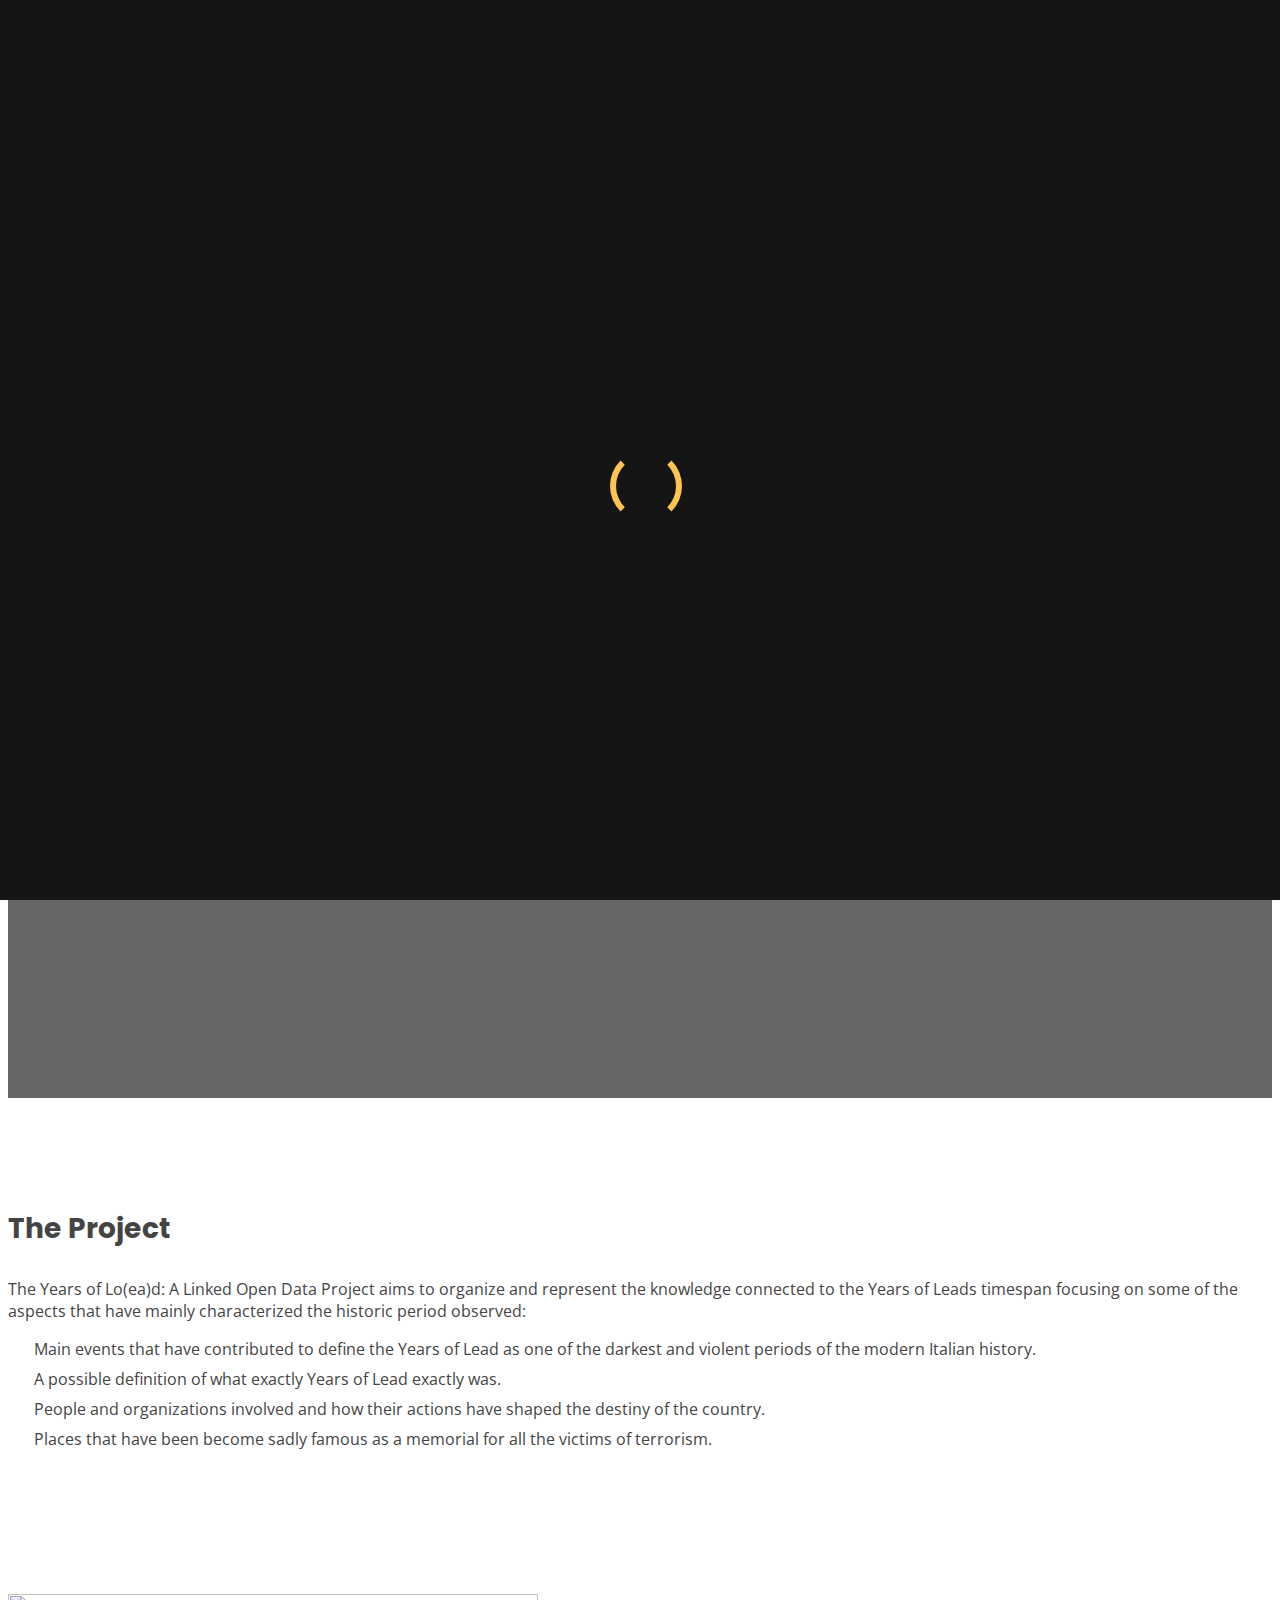
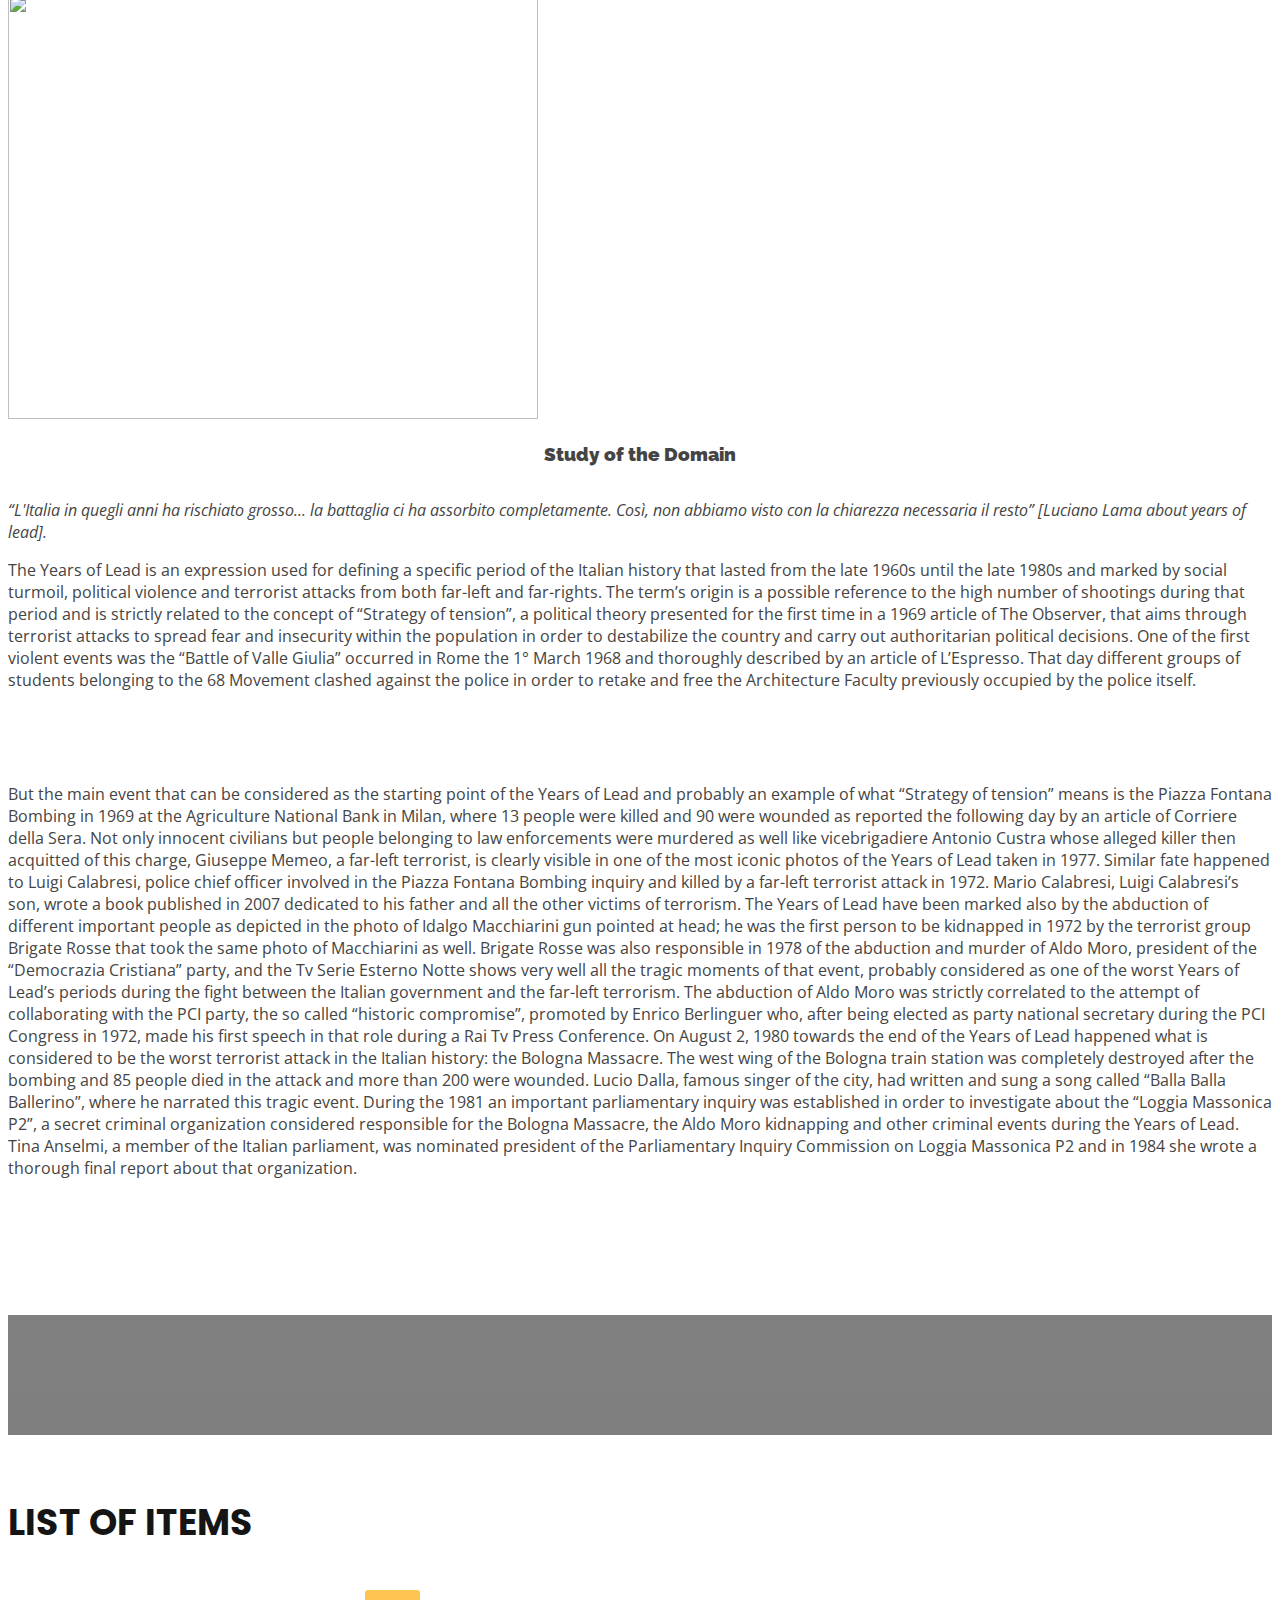
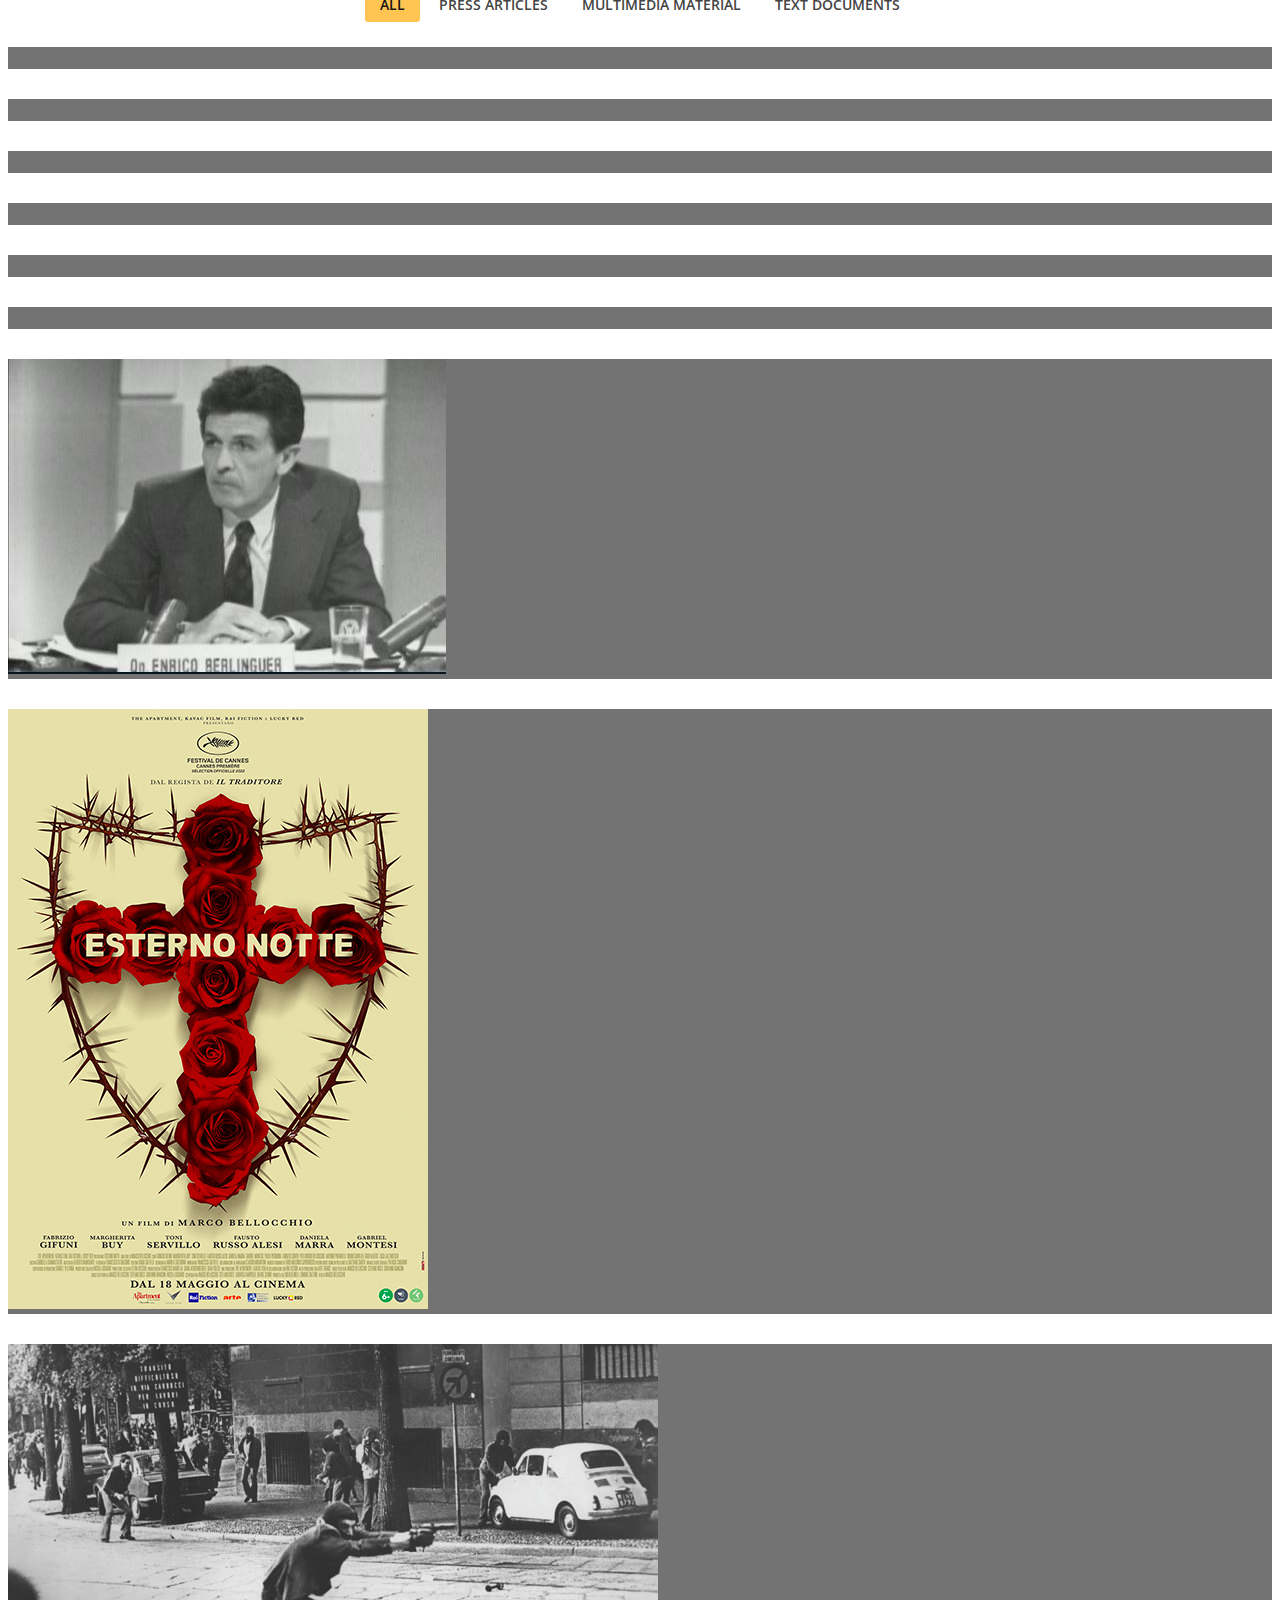
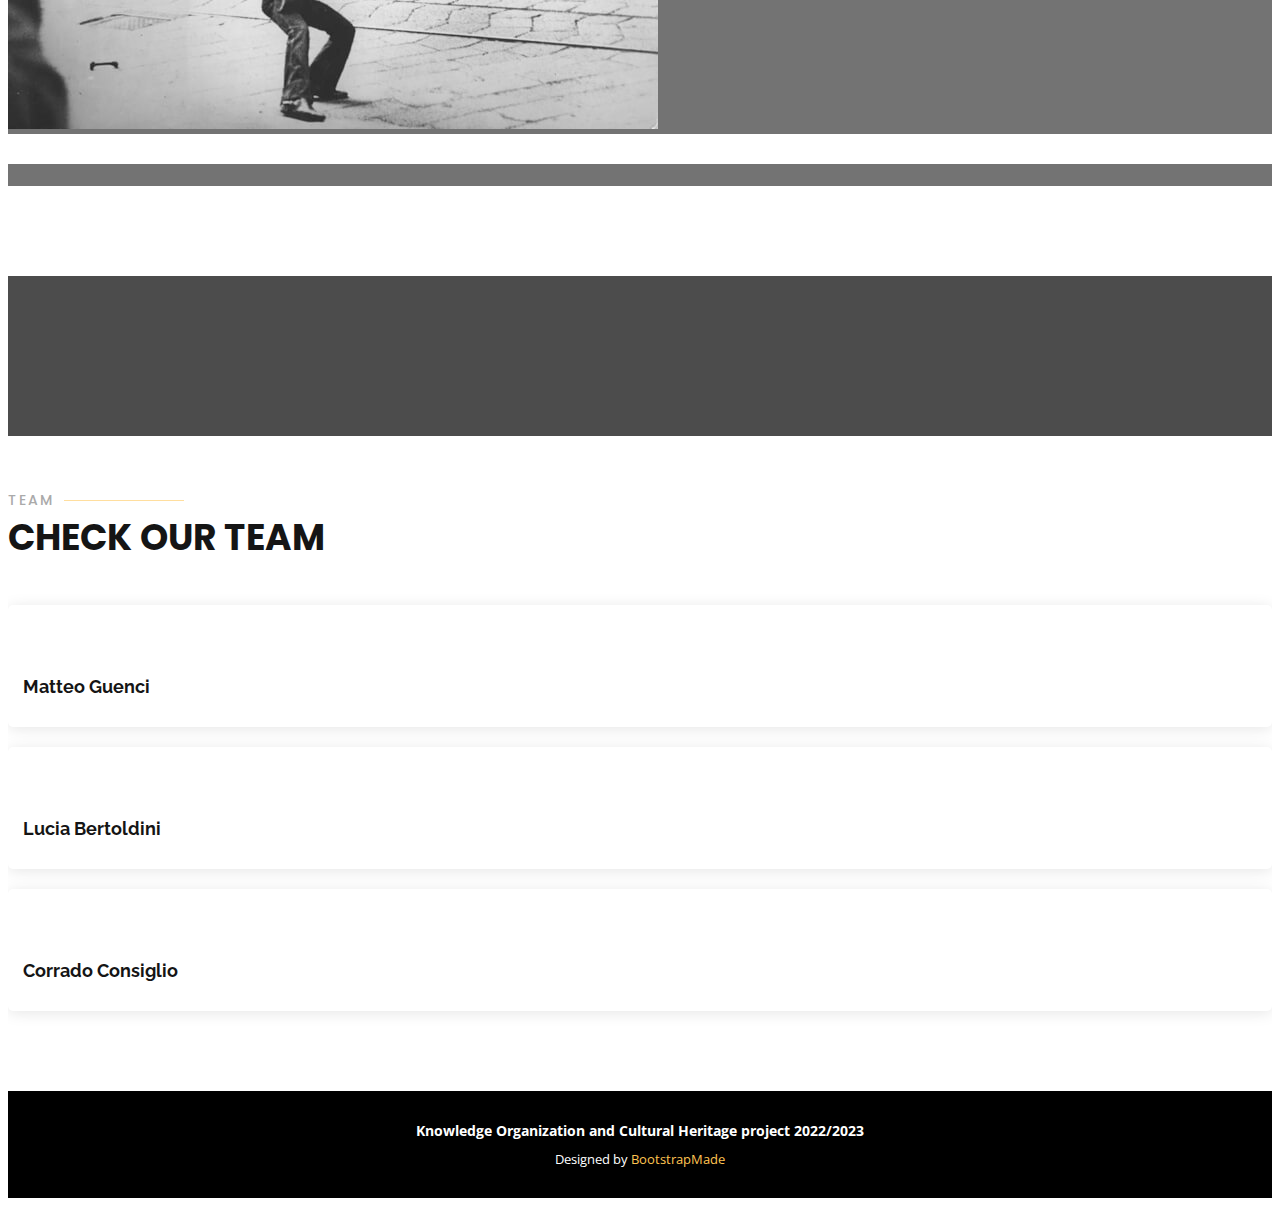
==== template_project_1-main - Copia/template_project_1-main/index.html @ ad9be1ea "Update index.html" ====
<!DOCTYPE html>
<html lang="en">

<head>
  



  <meta charset="utf-8">
  <meta content="width=device-width, initial-scale=1.0" name="viewport">

  <title>Years of L(od)ead</title>
  <link rel="stylesheet" href="https://cdn.jsdelivr.net/npm/bootstrap@5.3.0-alpha2/dist/css/bootstrap.min.css" integrity="sha384-aFq/bzH65dt+w6FI2ooMVUpc+21e0SRygnTpmBvdBgSdnuTN7QbdgL+OapgHtvPp" crossorigin="anonymous">


  <meta content="" name="description">
  <meta content="" name="keywords">

  <!-- Favicons -->
  <link href="assets/img/favicon.png" rel="icon">
  <link href="assets/img/apple-touch-icon.png" rel="apple-touch-icon">

  <!-- Google Fonts -->
  <link href="https://fonts.googleapis.com/css?family=Open+Sans:300,300i,400,400i,600,600i,700,700i|Raleway:300,300i,400,400i,500,500i,600,600i,700,700i|Poppins:300,300i,400,400i,500,500i,600,600i,700,700i" rel="stylesheet">

  <!-- Vendor CSS Files -->
  <link href="assets/vendor/aos/aos.css" rel="stylesheet">
  <link href="assets/vendor/bootstrap/css/bootstrap.min.css" rel="stylesheet">
  <link href="assets/vendor/bootstrap-icons/bootstrap-icons.css" rel="stylesheet">
  <link href="assets/vendor/boxicons/css/boxicons.min.css" rel="stylesheet">
  <link href="assets/vendor/glightbox/css/glightbox.min.css" rel="stylesheet">
  <link href="assets/vendor/remixicon/remixicon.css" rel="stylesheet">
  <link href="assets/vendor/swiper/swiper-bundle.min.css" rel="stylesheet">

  <!-- Template Main CSS File -->
  <link href="assets/css/style.css" rel="stylesheet">

  <!-- =======================================================
  * Template Name: Gp
  * Updated: Mar 10 2023 with Bootstrap v5.2.3
  * Template URL: https://bootstrapmade.com/gp-free-multipurpose-html-bootstrap-template/
  * Author: BootstrapMade.com
  * License: https://bootstrapmade.com/license/
  ======================================================== -->
</head>

<body>

  <!-- ======= Header ======= -->
  <header id="header" class="fixed-top ">
    <div class="container d-flex align-items-center justify-content-lg-between">

      <h1 class="logo me-auto me-lg-0"><a href="index.html"></a></h1>
      <!-- Uncomment below if you prefer to use an image logo -->
      <!-- <a href="index.html" class="logo me-auto me-lg-0"><img src="assets/img/logo.png" alt="" class="img-fluid"></a>-->

      <nav id="navbar" class="navbar order-last order-lg-0">
        <ul>
          <li><a class="nav-link scrollto active" href="#hero">Home</a></li>
          <li><a class="nav-link scrollto" href="#about">Domain</a></li>
          <li><a class="nav-link scrollto " href="#portfolio">Items</a></li>
          <li><a class="nav-link scrollto" href="#team">Team</a></li>
          <li class="dropdown"><a href="#"><span>The Project</span> <i class="bi bi-chevron-down"></i></a>
            <ul>
              <!-- <li><a href="inner-page.html">Knowledge Organization</a></li> -->
              <li class="dropdown"><a href="inner-page.html#"><span>Knowledge Organization</span> <i class="bi bi-chevron"></i></a>

              <ul>
                <li><a href="inner-page.html#conceptual map">Conceptual map</a></li>
                <li><a href="inner-page.html#E/R model">E/R model</a></li>
                <li><a href="inner-page.html#metadata analysis">Metadata analysis</a></li>
                <li><a href="inner-page.html#metadata alignement">Metadata alignment</a></li>
                <li><a href="inner-page.html#theoretical model">Theoretical model</a></li>
                <li><a href="inner-page.html#conceptual model">Conceptual model</a></li>
              </ul>
            </li>

              <!-- <li><a href="#">Conceptual Map</a></li>
              <li><a href="#">E/R Model</a></li>
              <li><a href="#">Conceptual Model</a></li> -->
              <li class="dropdown"><a href="inner-page.html#"><span>Knowledge Representation</span> <i class="bi bi-chevron"></i></a>
                <ul>
                  <li><a href="inner-page.html#data description">Data Description</a></li>
                  <li><a href="inner-page.html#URI production">URI production</a></li>
                  <li><a href="inner-page.html#RDF production">RDF production</a></li>
                  <li><a href="inner-page.html#RDF visualization">RDF visualization</a></li>
                  <!-- <li><a href="#">Deep Drop Down 4</a></li>
                  <li><a href="#">Deep Drop Down 5</a></li> -->
                </ul>
              </li>
            </ul>
          </li>
        </ul>
        <i class="bi bi-list mobile-nav-toggle"></i>
      </nav><!-- .navbar -->
    </div>
  </header><!-- End Header -->

  <!-- ======= Hero Section ======= -->
  <section id="hero" class="d-flex align-items-center justify-content-center">
    <div class="container" data-aos="fade-up">

      <div class="row justify-content-center" data-aos="fade-up" data-aos-delay="150">
        <div class="col-xl-6 col-lg-8">
          <h1>Years of L(od)ead<span>.</span></h1>
          <h2></h2>
        </div>
      </div>



    </div>
  </section><!-- End Hero -->
<!-- End Hero -->
  <main id="main">

    <!-- ======= About Section ======= -->
    <section id="about" class="about">
      <div class="container" data-aos="fade-up">

        <div class="row">
          <div class="col-lg-6 order-1 order-lg-2" data-aos="fade-left" data-aos-delay="100">
            <img src="assets/img/about.jpg" class="img-fluid" alt="">
          </div>
          <div class="col-lg-6 pt-4 pt-lg-0 order-2 order-lg-1 content" data-aos="fade-right" data-aos-delay="100">
            <h3>The Project</h3>
            <p>
              The Years of Lo(ea)d: A Linked Open Data Project aims to organize and represent the
              knowledge connected to the Years of Leads timespan focusing on some of the aspects that
              have mainly characterized the historic period observed:
            </p>
            <ul>
              <li><i class="ri-check-double-line"></i> Main events that have contributed to define the Years of Lead as one of the darkest and
                violent periods of the modern Italian history.</li>
              <li><i class="ri-check-double-line"></i> A possible definition of what exactly Years of Lead exactly was.</li>
              <li><i class="ri-check-double-line"></i> People and organizations involved and how their actions have shaped the destiny of
                the country.</li>
              <li><i class="ri-check-double-line"></i> Places that have been become sadly famous as a memorial for all the victims of
                terrorism.</li>
            </ul>
          </div>
        </div>
      </div>
    </section><!-- End About Section -->



    <!-- ======= Features Section ======= -->
    <section id="features" class="about">
      <div class="container" data-aos="fade-up">

        <div class="row">
          <div class="col-lg-6" data-aos="fade-right" data-aos-delay="100">
            <img src="assets/img/features.jpg" width="530" height="425"> <!--image need to be 650x450-->
          </div>
            <div class="col-lg-6" data-aos="fade-left" data-aos-delay="100">
            <div class="icon-box mt-5 mt-lg-0" data-aos="zoom-in" data-aos-delay="150">
            <div class="mt-5 mt-lg-0"><h3><strong>Study of the Domain</strong></h3></p></div>
            </div>
            <div data-aos="zoom-in" data-aos-delay="150">
             <p><em>“L'Italia in quegli anni ha rischiato grosso... la battaglia ci ha assorbito completamente. Così, non abbiamo visto con la chiarezza necessaria il resto” [Luciano Lama about years of lead].</em></p>
              <p>The Years of Lead is an expression used for defining a specific period of the Italian history that
                lasted from the late 1960s until the late 1980s and marked by social turmoil, political violence
                and terrorist attacks from both far-left and far-rights. The term’s origin is a possible reference to
                the high number of shootings during that period and is strictly related to the concept of
                “Strategy of tension”, a political theory presented for the first time in a 1969 article of The
                Observer, that aims through terrorist attacks to spread fear and insecurity within the population
                in order to destabilize the country and carry out authoritarian political decisions.
                One of the first violent events was the “Battle of Valle Giulia” occurred in Rome the 1° March 1968
                and thoroughly described by an article of L’Espresso. That day different groups of
                students belonging to the 68 Movement clashed against the police in order to retake and free
                the Architecture Faculty previously occupied by the police itself. </p>
              </div>
            </div>
    
          </div>
              <section>
                <div class="container-fluid" data-aos="fade-up" data-aos-delay="150">
                <p class="index-paragraph">But the main event that can be
                considered as the starting point of the Years of Lead and probably an example of what “Strategy
                of tension” means is the Piazza Fontana Bombing in 1969 at the Agriculture National Bank in
                Milan, where 13 people were killed and 90 were wounded as reported the following day by an
                article of Corriere della Sera.
                Not only innocent civilians but people belonging to law enforcements were murdered as well like
                vicebrigadiere Antonio Custra whose alleged killer then acquitted of this charge, Giuseppe Memeo, 
                a far-left terrorist, is clearly visible in one of the most iconic photos of the Years of Lead taken in 1977.
                Similar fate happened to Luigi Calabresi, police chief officer involved in the Piazza Fontana Bombing
                inquiry and killed by a far-left terrorist attack in 1972. Mario Calabresi, Luigi Calabresi’s son,
                wrote a book published in 2007 dedicated to his father and all the other victims of terrorism.
                The Years of Lead have been marked also by the abduction of different important people as
                depicted in the photo of Idalgo Macchiarini gun pointed at head; he was the first person to be
                kidnapped in 1972 by the terrorist group Brigate Rosse that took the same photo of Macchiarini
                as well. Brigate Rosse was also responsible in 1978 of the abduction and murder of Aldo Moro,
                president of the “Democrazia Cristiana” party, and the Tv Serie Esterno Notte shows very well
                all the tragic moments of that event, probably considered as one of the worst Years of Lead’s
                periods during the fight between the Italian government and the far-left terrorism.
                The abduction of Aldo Moro was strictly correlated to the attempt of collaborating with the PCI
                party, the so called “historic compromise”, promoted by Enrico Berlinguer who, after being
                elected as party national secretary during the PCI Congress in 1972, made his first speech in
                that role during a Rai Tv Press Conference.
                On August 2, 1980 towards the end of the Years of Lead happened what is considered to be the
                worst terrorist attack in the Italian history: the Bologna Massacre. The west wing of the
                Bologna train station was completely destroyed after the bombing and 85 people died in the
                attack and more than 200 were wounded. Lucio Dalla, famous singer of the city, had written and
                sung a song called “Balla Balla Ballerino”, where he narrated this tragic event.
                During the 1981 an important parliamentary inquiry was established in order to investigate about
                the “Loggia Massonica P2”, a secret criminal organization considered responsible for the
                Bologna Massacre, the Aldo Moro kidnapping and other criminal events during the Years of
                Lead. Tina Anselmi, a member of the Italian parliament, was nominated president of the
                Parliamentary Inquiry Commission on Loggia Massonica P2 and in 1984 she wrote a
                thorough final report about that organization.</p>
                </div>
              </section>
          <!-- </div>
        </div>

      </div> -->
    </section><!-- End Features Section -->

    

    <!-- ======= Cta Section ======= -->
    <section id="cta" class="cta">
      <div class="container" data-aos="zoom-in">

        <div class="text-center">
          

        </div>

      </div>
    </section><!-- End Cta Section -->

    <!-- ======= Portfolio Section ======= -->
    <section id="portfolio" class="portfolio">
      <div class="container" data-aos="fade-up">

        <div class="section-title">
          
          <p>List of Items</p>
        </div>

        <div class="row" data-aos="fade-up" data-aos-delay="100">
          <div class="col-lg-12 d-flex justify-content-center">
            <ul id="portfolio-flters">
              <li data-filter="*" class="filter-active">All</li>
              <li data-filter=".filter-app">Press Articles</li> <!--app-->
              <li data-filter=".filter-card">Multimedia Material</li> <!--card-->
              <li data-filter=".filter-web">Text Documents</li> <!--web-->
            </ul>
          </div>
        </div>

        <div class="row portfolio-container" data-aos="fade-up" data-aos-delay="200">

          <div class="col-lg-4 col-md-6 portfolio-item filter-app">
            <div class="portfolio-wrap">
              <img src="assets/img/portfolio/portfolio-1.jpg" class="img-fluid" alt="">
              <div class="portfolio-info">
                <h4>Battaglia di Valle Giulia</h4>
                <p>Article by Repubblica</p>
                <div class="portfolio-links">
                  <a href="assets/img/portfolio/portfolio-1.jpg" data-gallery="portfolioGallery" class="portfolio-lightbox"><i class="bx bx-plus"></i></a>
                  <a href="portfolio-details.html" title="More Details"><i class="bx bx-link"></i></a>
                </div>
              </div>
            </div>
          </div>

          <div class="col-lg-4 col-md-6 portfolio-item filter-card">
            <div class="portfolio-wrap">
              <img src="assets/img/portfolio/portfolio-2.jpg" class="img-fluid" alt="">
              <div class="portfolio-info">
                <h4>Lucio Dalla's musical record</h4>
                <p>A song from the famous songwriter Lucio Dalla</p>
                <div class="portfolio-links">
                  <a href="assets/img/portfolio/portfolio-2.jpg" data-gallery="portfolioGallery" class="portfolio-lightbox"><i class="bx bx-plus"></i></a>
                  <a href="portfolio-details.html" title="More Details"><i class="bx bx-link"></i></a>
                </div>
              </div>
            </div>
          </div>

          <div class="col-lg-4 col-md-6 portfolio-item filter-app">
            <div class="portfolio-wrap">
              <img src="assets/img/portfolio/portfolio-3.jpg" class="img-fluid" alt="">
              <div class="portfolio-info">
                <h4>Difendere la Libertà</h4>
                <p>Article by Corriere della Sera</p>
                <div class="portfolio-links">
                  <a href="assets/img/portfolio/portfolio-3.jpg" data-gallery="portfolioGallery" class="portfolio-lightbox"><i class="bx bx-plus"></i></a>
                  <a href="portfolio-details.html" title="More Details"><i class="bx bx-link"></i></a>
                </div>
              </div>
            </div>
          </div>

          <div class="col-lg-4 col-md-6 portfolio-item filter-card">
            <div class="portfolio-wrap">
              <img src="assets/img/portfolio/portfolio-4.jpg" class="img-fluid" alt="">
              <div class="portfolio-info">
                <h4>"Sequestro Macchiarini"</h4>
                <p>Picture of the kidnapping of Macchiarini</p>
                <div class="portfolio-links">
                  <a href="assets/img/portfolio/portfolio-4.jpg" data-gallery="portfolioGallery" class="portfolio-lightbox"><i class="bx bx-plus"></i></a>
                  <a href="portfolio-details.html" title="More Details"><i class="bx bx-link"></i></a>
                </div>
              </div>
            </div>
          </div>

          <div class="col-lg-4 col-md-6 portfolio-item filter-web">
            <div class="portfolio-wrap">
              <img src="assets/img/portfolio/portfolio-5.jpg" class="img-fluid" alt="">
              <div class="portfolio-info">
                <h4>Book by Mario Calabresi</h4>
                <p>Book by Mario Calabresi</p>
                <div class="portfolio-links">
                  <a href="assets/img/portfolio/portfolio-5.jpg" data-gallery="portfolioGallery" class="portfolio-lightbox"><i class="bx bx-plus"></i></a>
                  <a href="portfolio-details.html" title="More Details"><i class="bx bx-link"></i></a>
                </div>
              </div>
            </div>
          </div>

          <div class="col-lg-4 col-md-6 portfolio-item filter-app">
            <div class="portfolio-wrap">
              <img src="assets/img/portfolio/portfolio-6.jpg" class="img-fluid" alt="">
              <div class="portfolio-info">
                <h4>Strategy of tension</h4>
                <p>Article by the Observer</p>
                <div class="portfolio-links">
                  <a href="assets/img/portfolio/portfolio-6.jpg" data-gallery="portfolioGallery" class="portfolio-lightbox"><i class="bx bx-plus"></i></a>
                  <a href="portfolio-details.html" title="More Details"><i class="bx bx-link"></i></a>
                </div>
              </div>
            </div>
          </div>

          <div class="col-lg-4 col-md-6 portfolio-item filter-card">
            <div class="portfolio-wrap">
              <img src="assets/img/portfolio/portfolio-7.jpg" class="img-fluid" alt="">
              <div class="portfolio-info">
                <h4>Berlinguer's first speech as secretary of PCI</h4>
                <p>Berlinguer's first speech as secretary of PCI</p>
                <div class="portfolio-links">
                  <a href="assets/img/portfolio/portfolio-7.jpg" data-gallery="portfolioGallery" class="portfolio-lightbox"><i class="bx bx-plus"></i></a>
                  <a href="portfolio-details.html" title="More Details"><i class="bx bx-link"></i></a>
                </div>
              </div>
            </div>
          </div>

          <div class="col-lg-4 col-md-6 portfolio-item filter-card">
            <div class="portfolio-wrap">
              <img src="assets/img/portfolio/portfolio-8.jpg" class="img-fluid" alt="">
              <div class="portfolio-info">
                <h4>Reconstruction of Aldo Moro's kidnapping 3</h4>
                <p>TV-series about the kidnapping of Aldo Moro</p>
                <div class="portfolio-links">
                  <a href="assets/img/portfolio/portfolio-8.jpg" data-gallery="portfolioGallery" class="portfolio-lightbox"><i class="bx bx-plus"></i></a>
                  <a href="portfolio-details.html" title="More Details"><i class="bx bx-link"></i></a>
                </div>
              </div>
            </div>
          </div>

          <div class="col-lg-4 col-md-6 portfolio-item filter-card">
            <div class="portfolio-wrap">
              <img src="assets/img/portfolio/portfolio-9.jpg" class="img-fluid" alt="">
              <div class="portfolio-info">
                <h4>Iconical photo of "anni di piombo" (5 years after Calabresi) </h4>
                <p>The picture that became the image of an era</p>
                <div class="portfolio-links">
                  <a href="assets/img/portfolio/portfolio-9.jpg" data-gallery="portfolioGallery" class="portfolio-lightbox"><i class="bx bx-plus"></i></a>
                  <a href="portfolio-details.html" title="More Details"><i class="bx bx-link"></i></a>
                </div>
              </div>
            </div>
          </div>
          
          <div class="col-lg-4 col-md-6 portfolio-item filter-web">
            <div class="portfolio-wrap">
              <img src="assets/img/portfolio/portfolio-10.jpg" class="img-fluid" alt="">
              <div class="portfolio-info">
                <h4>Report about "commissione d'inchiesta" by Tina Anselmi</h4>
                <p>The first record about this topic from Tina Anselmi</p>
                <div class="portfolio-links">
                  <a href="assets/img/portfolio/portfolio-10.jpg" data-gallery="portfolioGallery" class="portfolio-lightbox"><i class="bx bx-plus"></i></a>
                  <a href="portfolio-details.html" title="More Details"><i class="bx bx-link"></i></a>
                </div>
              </div>
            </div>
          </div>

        </div>

      </div>
    </section><!-- End Portfolio Section -->

    <!-- ======= Counts Section ======= -->
    <!-- ======= table Section ======= -->

<!-- End table Section -->
<!-- End Counts Section -->

    <!-- ======= Testimonials Section ======= -->
    <section id="testimonials" class="testimonials">
      <div class="container" data-aos="zoom-in">



      </div>
    </section><!-- End Testimonials Section -->

    <!-- ======= Team Section ======= -->
    <section id="team" class="team">
      <div class="container" data-aos="fade-up">

        <div class="section-title">
          <h2>Team</h2>
          <p>Check our Team</p>
        </div>

        <div class="row">

          <div class="col-lg-3 col-md-6 d-flex align-items-stretch">
            <div class="member" data-aos="fade-up" data-aos-delay="100">
              <div class="member-img">
                <img src="assets/img/team/team-1.jpg" class="img-fluid" alt="">
              </div>
              <div class="member-info">
                <h4>Matteo Guenci</h4>
              </div>
            </div>
          </div>

          <div class="col-lg-3 col-md-6 d-flex align-items-stretch">
            <div class="member" data-aos="fade-up" data-aos-delay="200">
              <div class="member-img">
                <img src="assets/img/team/team-2.jpg" class="img-fluid" alt="">
              </div>
              <div class="member-info">
                <h4>Lucia Bertoldini</h4>
              </div>
            </div>
          </div>

          <div class="col-lg-3 col-md-6 d-flex align-items-stretch">
            <div class="member" data-aos="fade-up" data-aos-delay="400">
              <div class="member-img">
                <img src="assets/img/team/team-4.jpg" class="img-fluid" alt="">
              </div>
              <div class="member-info">
                <h4>Corrado Consiglio</h4>
              </div>
            </div>
          </div>

        </div>

      </div>
    </section><!-- End Team Section -->

   

  </main><!-- End #main -->

  <!-- ======= Footer ======= -->
  <footer id="footer">
    

    <div class="container">
      <div class="copyright">
        <strong><span>Knowledge Organization and Cultural Heritage project 2022/2023</span></strong>
      </div>

      <div class="credits">
        <!-- All the links in the footer should remain intact. -->
        <!-- You can delete the links only if you purchased the pro version. -->
        <!-- Licensing information: https://bootstrapmade.com/license/ -->
        <!-- Purchase the pro version with working PHP/AJAX contact form: https://bootstrapmade.com/gp-free-multipurpose-html-bootstrap-template/ -->
        Designed by <a href="https://bootstrapmade.com/">BootstrapMade</a>
      </div>
    </div>
  </footer><!-- End Footer -->

  <div id="preloader"></div>
  <a href="#" class="back-to-top d-flex align-items-center justify-content-center"><i class="bi bi-arrow-up-short"></i></a>

  <!-- Vendor JS Files -->
  <script src="assets/vendor/purecounter/purecounter_vanilla.js"></script>
  <script src="assets/vendor/aos/aos.js"></script>
  <script src="assets/vendor/bootstrap/js/bootstrap.bundle.min.js"></script>
  <script src="assets/vendor/glightbox/js/glightbox.min.js"></script>
  <script src="assets/vendor/isotope-layout/isotope.pkgd.min.js"></script>
  <script src="assets/vendor/swiper/swiper-bundle.min.js"></script>
  <script src="assets/vendor/php-email-form/validate.js"></script>

  <!-- Template Main JS File -->
  <script src="assets/js/main.js"></script>
  <script src="https://code.jquery.com/jquery-3.3.1.slim.min.js"></script>
<script src="https://cdnjs.cloudflare.com/ajax/libs/popper.js/1.14.7/umd/popper.min.js"></script>
<script src="https://stackpath.bootstrapcdn.com/bootstrap/4.3.1/js/bootstrap.min.js"></script> 
<script src="https://cdn.jsdelivr.net/npm/bootstrap@5.3.0-alpha2/dist/js/bootstrap.bundle.min.js" integrity="sha384-qKXV1j0HvMUeCBQ+QVp7JcfGl760yU08IQ+GpUo5hlbpg51QRiuqHAJz8+BrxE/N" crossorigin="anonymous"></script>

</body>

</html>
---- template_project_1-main - Copia/template_project_1-main/assets/css/style.css ----
/**
* Template Name: Gp
* Updated: Mar 10 2023 with Bootstrap v5.2.3
* Template URL: https://bootstrapmade.com/gp-free-multipurpose-html-bootstrap-template/
* Author: BootstrapMade.com
* License: https://bootstrapmade.com/license/
*/

/*--------------------------------------------------------------
# General
--------------------------------------------------------------*/
body {
  font-family: "Open Sans", sans-serif;
  color: #444444;
}

a {
  color: #ffc451;
  text-decoration: none;
}

a:hover {
  color: #ffd584;
  text-decoration: none;
}

h1,
h2,
h3,
h4,
h5,
h6 {
  font-family: "Raleway", sans-serif;
}

/*--------------------------------------------------------------
# Back to top button
--------------------------------------------------------------*/
.back-to-top {
  position: fixed;
  visibility: hidden;
  opacity: 0;
  right: 15px;
  bottom: 15px;
  z-index: 996;
  background: #ffc451;
  width: 40px;
  height: 40px;
  border-radius: 4px;
  transition: all 0.4s;
}

.back-to-top i {
  font-size: 28px;
  color: #151515;
  line-height: 0;
}

.back-to-top:hover {
  background: #151515;
}

.back-to-top:hover i {
  color: #ffc451;
}

.back-to-top.active {
  visibility: visible;
  opacity: 1;
}

/*--------------------------------------------------------------
# Preloader
--------------------------------------------------------------*/
#preloader {
  position: fixed;
  top: 0;
  left: 0;
  right: 0;
  bottom: 0;
  z-index: 9999;
  overflow: hidden;
  background: #151515;
}

#preloader:before {
  content: "";
  position: fixed;
  top: calc(50% - 0px);
  left: calc(50% - 30px);
  border: 6px solid #ffc451;
  border-top-color: #151515;
  border-bottom-color: #151515;
  border-radius: 50%;
  width: 60px;
  height: 60px;
  animation: animate-preloader 1s linear infinite;
}

@keyframes animate-preloader {
  0% {
    transform: rotate(0deg);
  }

  100% {
    transform: rotate(360deg);
  }
}

/*--------------------------------------------------------------
# Disable aos animation delay on mobile devices
--------------------------------------------------------------*/
@media screen and (max-width: 768px) {
  [data-aos-delay] {
    transition-delay: 0 !important;
  }
}

/*--------------------------------------------------------------
# Header
--------------------------------------------------------------*/
#header {
  transition: all 0.5s;
  z-index: 997;
  padding: 15px 500px 15px 400px;
}

#header.header-scrolled,
#header.header-inner-pages {
  background: rgba(0, 0, 0, 0.8);
}

#header .logo {
  font-size: 32px;
  margin: 0;
  padding: 0;
  line-height: 1;
  font-weight: 700;
  letter-spacing: 2px;
  text-transform: uppercase;
}

#header .logo a {
  color: #fff;
}

#header .logo a span {
  color: #ffc451;
}

#header .logo img {
  max-height: 40px;
}

/*--------------------------------------------------------------
#  Get Startet Button
--------------------------------------------------------------*/
.get-started-btn {
  color: #fff;
  border-radius: 4px;
  padding: 7px 25px 8px 25px;
  white-space: nowrap;
  transition: 0.3s;
  font-size: 14px;
  display: inline-block;
  border: 2px solid #ffc451;
}

.get-started-btn:hover {
  background: #ffbb38;
  color: #343a40;
}

@media (max-width: 992px) {
  .get-started-btn {
    padding: 7px 20px 8px 20px;
    margin-right: 15px;
  }
}

/*--------------------------------------------------------------
# Navigation Menu
--------------------------------------------------------------*/
/**
* Desktop Navigation 
*/
.navbar {
  padding: 0;
  align-items: center;
}

.navbar ul {
  margin: 0;
  padding: 0;
  display: flex;
  list-style: none;
  align-items: center;
}

.navbar li {
  position: relative;
}

.navbar a,
.navbar a:focus {
  display: flex;
  align-items: center;
  justify-content: space-between;
  padding: 10px 0 10px 30px;
  font-size: 15px;
  font-weight: 600;
  color: #fff;
  white-space: nowrap;
  transition: 0.3s;
}

.navbar a i,
.navbar a:focus i {
  font-size: 12px;
  line-height: 0;
  margin-left: 5px;
}

.navbar a:hover,
.navbar .active,
.navbar .active:focus,
.navbar li:hover>a {
  color: #ffc451;
}

.navbar .dropdown ul {
  display: block;
  position: absolute;
  left: 14px;
  top: calc(100% + 30px);
  margin: 0;
  padding: 10px 0;
  z-index: 99;
  opacity: 0;
  visibility: hidden;
  background: #fff;
  box-shadow: 0px 0px 30px rgba(127, 137, 161, 0.25);
  transition: 0.3s;
}

.navbar .dropdown ul li {
  min-width: 200px;
}

.navbar .dropdown ul a {
  padding: 10px 20px;
  font-size: 14px;
  text-transform: none;
  color: #151515;
  font-weight: 400;
}

.navbar .dropdown ul a i {
  font-size: 12px;
}

.navbar .dropdown ul a:hover,
.navbar .dropdown ul .active:hover,
.navbar .dropdown ul li:hover>a {
  background-color: #ffc451;
}

.navbar .dropdown:hover>ul {
  opacity: 1;
  top: 100%;
  visibility: visible;
}

.navbar .dropdown .dropdown ul {
  top: 0;
  left: calc(100% - 30px);
  visibility: hidden;
}

.navbar .dropdown .dropdown:hover>ul {
  opacity: 1;
  top: 0;
  left: 100%;
  visibility: visible;
}

@media (max-width: 1366px) {
  .navbar .dropdown .dropdown ul {
    left: -90%;
  }

  .navbar .dropdown .dropdown:hover>ul {
    left: -100%;
  }
}

/**
* Mobile Navigation 
*/
.mobile-nav-toggle {
  color: #fff;
  font-size: 28px;
  cursor: pointer;
  display: none;
  line-height: 0;
  transition: 0.5s;
}

@media (max-width: 991px) {
  .mobile-nav-toggle {
    display: block;
  }

  .navbar ul {
    display: none;
  }
}

.navbar-mobile {
  position: fixed;
  overflow: hidden;
  top: 0;
  right: 0;
  left: 0;
  bottom: 0;
  background: rgba(0, 0, 0, 0.9);
  transition: 0.3s;
  z-index: 999;
}

.navbar-mobile .mobile-nav-toggle {
  position: absolute;
  top: 15px;
  right: 15px;
}

.navbar-mobile ul {
  display: block;
  position: absolute;
  top: 55px;
  right: 15px;
  bottom: 15px;
  left: 15px;
  padding: 10px 0;
  background-color: #fff;
  overflow-y: auto;
  transition: 0.3s;
}

.navbar-mobile a,
.navbar-mobile a:focus {
  padding: 10px 20px;
  font-size: 15px;
  color: #151515;
}

.navbar-mobile a:hover,
.navbar-mobile .active,
.navbar-mobile li:hover>a {
  color: #151515;
  background-color: #ffc451;
}

.navbar-mobile .getstarted,
.navbar-mobile .getstarted:focus {
  margin: 15px;
}

.navbar-mobile .dropdown ul {
  position: static;
  display: none;
  margin: 10px 20px;
  padding: 10px 0;
  z-index: 99;
  opacity: 1;
  visibility: visible;
  background: #fff;
  box-shadow: 0px 0px 30px rgba(127, 137, 161, 0.25);
}

.navbar-mobile .dropdown ul li {
  min-width: 200px;
}

.navbar-mobile .dropdown ul a {
  padding: 10px 20px;
  color: #151515;
}

.navbar-mobile .dropdown ul a i {
  font-size: 12px;
}

.navbar-mobile .dropdown ul a:hover,
.navbar-mobile .dropdown ul .active:hover,
.navbar-mobile .dropdown ul li:hover>a {
  background-color: #ffc451;
}

.navbar-mobile .dropdown>.dropdown-active {
  display: block;
}

/*--------------------------------------------------------------
# Hero Section
--------------------------------------------------------------*/
#hero {
  width: 100%;
  height: 100vh;
  background: url("../img/hero-bg.jpg") top center;
  background-size: cover;
  position: relative;
}

#hero:before {
  content: "";
  background: rgba(0, 0, 0, 0.6);
  position: absolute;
  bottom: 0;
  top: 0;
  left: 0;
  right: 0;
}

#hero .container {
  position: relative;
  padding-top: 74px;
  text-align: center;
}

#hero h1 {
  margin: 0;
  font-size: 56px;
  font-weight: 700;
  line-height: 64px;
  color: #fff;
  font-family: "Poppins", sans-serif;
}

#hero h1 span {
  color: #ffc451;
}

#hero h2 {
  color: rgba(255, 255, 255, 0.9);
  margin: 10px 0 0 0;
  font-size: 24px;
}

#hero .icon-box {
  padding: 30px 20px;
  transition: ease-in-out 0.3s;
  border: 1px solid rgba(255, 255, 255, 0.3);
  height: 100%;
  text-align: center;
}

#hero .icon-box i {
  font-size: 32px;
  line-height: 1;
  color: #ffc451;
}

#hero .icon-box h3 {
  font-weight: 700;
  margin: 10px 0 0 0;
  padding: 0;
  line-height: 1;
  font-size: 20px;
  line-height: 26px;
}

#hero .icon-box h3 a {
  color: #fff;
  transition: ease-in-out 0.3s;
}

#hero .icon-box h3 a:hover {
  color: #ffc451;
}

#hero .icon-box:hover {
  border-color: #ffc451;
}

@media (min-width: 1024px) {
  #hero {
    background-attachment: fixed;
  }
}

@media (max-width: 768px) {
  #hero {
    height: auto;
  }

  #hero h1 {
    font-size: 28px;
    line-height: 36px;
  }

  #hero h2 {
    font-size: 20px;
    line-height: 24px;
  }
}

/*--------------------------------------------------------------
# Sections General
--------------------------------------------------------------*/
section {
  padding: 60px 0;
  overflow: hidden;
}

.section-title {
  padding-bottom: 40px;
}

.section-title h2 {
  font-size: 14px;
  font-weight: 500;
  padding: 0;
  line-height: 1px;
  margin: 0 0 5px 0;
  letter-spacing: 2px;
  text-transform: uppercase;
  color: #aaaaaa;
  font-family: "Poppins", sans-serif;
}

.section-title h2::after {
  content: "";
  width: 120px;
  height: 1px;
  display: inline-block;
  background: #ffde9e;
  margin: 4px 10px;
}

.section-title p {
  margin: 0;
  margin: 0;
  font-size: 36px;
  font-weight: 700;
  text-transform: uppercase;
  font-family: "Poppins", sans-serif;
  color: #151515;
}

/*--------------------------------------------------------------
# About
--------------------------------------------------------------*/
.about .content h3 {
  font-weight: 700;
  font-size: 28px;
  font-family: "Poppins", sans-serif;
}

.about .content ul {
  list-style: none;
  padding: 0;
}

.about .content ul li {
  padding: 0 0 8px 26px;
  position: relative;
}

.about .content ul i {
  position: absolute;
  font-size: 20px;
  left: 0;
  top: -3px;
  color: #ffc451;
}

.about .content p:last-child {
  margin-bottom: 0;
}

/*--------------------------------------------------------------
# Clients
--------------------------------------------------------------*/
.clients {
  padding-top: 20px;
}

.clients .swiper-slide img {
  opacity: 0.5;
  transition: 0.3s;
  filter: grayscale(100);
}

.clients .swiper-slide img:hover {
  filter: none;
  opacity: 1;
}

.clients .swiper-pagination {
  margin-top: 20px;
  position: relative;
}

.clients .swiper-pagination .swiper-pagination-bullet {
  width: 12px;
  height: 12px;
  background-color: #fff;
  opacity: 1;
  background-color: #ddd;
}

.clients .swiper-pagination .swiper-pagination-bullet-active {
  background-color: #ffc451;
}

/*--------------------------------------------------------------
# Features
--------------------------------------------------------------*/
.features {
  padding-top: 20px;
}

.features .icon-box {
  padding-left: 15px;
}

.features .icon-box h4 {
  font-size: 20px;
  font-weight: 700;
  margin: 5px 0 10px 60px;
}

.features .icon-box i {
  font-size: 48px;
  float: left;
  color: #ffc451;
}

.features .icon-box p {
  font-size: 15px;
  color: #848484;
  margin-left: 60px;
}

.features .image {
  background-position: center center;
  background-repeat: no-repeat;
  background-size: cover;
  min-height: 400px;
}

/*--------------------------------------------------------------
# Services
--------------------------------------------------------------*/
.carousel-inner .carousel-item {
  transition: transform 600ms ease-in-out;
  backface-visibility: hidden;
  transform: translateX(0);
}

.carousel-inner .carousel-item.active,
.carousel-inner .carousel-item-next,
.carousel-inner .carousel-item-prev {
  display: flex;
}

.carousel-inner .carousel-item-next,
.carousel-inner .carousel-item-prev {
  position: absolute;
}

.carousel-inner .carousel-item-next.carousel-item-left, 
.carousel-inner .carousel-item-prev.carousel-item-right {
} 

/* .services .icon-box {
  text-align: center;
  border: 1px solid #ebebeb;
  padding: 80px 20px;
  transition: all ease-in-out 0.3s;
  background: #fff;
}

.services .icon-box .icon {
  margin: 0 auto;
  width: 64px;
  height: 64px;
  background: #ffc451;
  border-radius: 4px;
  display: flex;
  align-items: center;
  justify-content: center;
  margin-bottom: 20px;
  transition: 0.3s;
}

.services .icon-box .icon i {
  color: #151515;
  font-size: 28px;
  transition: ease-in-out 0.3s;
}

.services .icon-box h4 {
  font-weight: 700;
  margin-bottom: 15px;
  font-size: 24px;
}

.services .icon-box h4 a {
  color: #151515;
  transition: ease-in-out 0.3s;
}

.services .icon-box h4 a:hover {
  color: #ffc451;
}

.services .icon-box p {
  line-height: 24px;
  font-size: 14px;
  margin-bottom: 0;
}

.services .icon-box:hover {
  border-color: #fff;
  box-shadow: 0px 0 25px 0 rgba(0, 0, 0, 0.1);
  transform: translateY(-10px);
} */

/*--------------------------------------------------------------
# Cta
--------------------------------------------------------------*/
.cta {
  background: linear-gradient(rgba(2, 2, 2, 0.5), rgba(0, 0, 0, 0.5)), url("../img/cta-bg.jpg") fixed center center;
  background-size: cover;
  padding: 60px 0;
}

.cta h3 {
  color: #fff;
  font-size: 28px;
  font-weight: 700;
}

.cta p {
  color: #fff;
}

.cta .cta-btn {
  font-family: "Raleway", sans-serif;
  font-weight: 600;
  font-size: 16px;
  letter-spacing: 1px;
  display: inline-block;
  padding: 8px 28px;
  border-radius: 4px;
  transition: 0.5s;
  margin-top: 10px;
  border: 2px solid #fff;
  color: #fff;
}

.cta .cta-btn:hover {
  background: #ffc451;
  border-color: #ffc451;
  color: #151515;
}

/*--------------------------------------------------------------
# Portfolio
--------------------------------------------------------------*/
.portfolio .portfolio-item {
  margin-bottom: 30px;
}

.portfolio #portfolio-flters {
  padding: 0;
  margin: 0 auto 20px auto;
  list-style: none;
  text-align: center;
}

.portfolio #portfolio-flters li {
  cursor: pointer;
  display: inline-block;
  padding: 8px 15px 10px 15px;
  font-size: 14px;
  font-weight: 600;
  line-height: 1;
  text-transform: uppercase;
  color: #444444;
  margin-bottom: 5px;
  transition: all 0.3s ease-in-out;
  border-radius: 3px;
}

.portfolio #portfolio-flters li:hover,
.portfolio #portfolio-flters li.filter-active {
  color: #151515;
  background: #ffc451;
}

.portfolio #portfolio-flters li:last-child {
  margin-right: 0;
}

.portfolio .portfolio-wrap {
  transition: 0.3s;
  position: relative;
  overflow: hidden;
  z-index: 1;
  background: rgba(21, 21, 21, 0.6);
}

.portfolio .portfolio-wrap::before {
  content: "";
  background: rgba(21, 21, 21, 0.6);
  position: absolute;
  left: 0;
  right: 0;
  top: 0;
  bottom: 0;
  transition: all ease-in-out 0.3s;
  z-index: 2;
  opacity: 0;
}

.portfolio .portfolio-wrap img {
  transition: all ease-in-out 0.3s;
}

.portfolio .portfolio-wrap .portfolio-info {
  opacity: 0;
  position: absolute;
  top: 0;
  left: 0;
  right: 0;
  bottom: 0;
  z-index: 3;
  transition: all ease-in-out 0.3s;
  display: flex;
  flex-direction: column;
  justify-content: flex-end;
  align-items: flex-start;
  padding: 20px;
}

.portfolio .portfolio-wrap .portfolio-info h4 {
  font-size: 20px;
  color: #fff;
  font-weight: 600;
}

.portfolio .portfolio-wrap .portfolio-info p {
  color: rgba(255, 255, 255, 0.7);
  font-size: 14px;
  text-transform: uppercase;
  padding: 0;
  margin: 0;
  font-style: italic;
}

.portfolio .portfolio-wrap .portfolio-links {
  text-align: center;
  z-index: 4;
}

.portfolio .portfolio-wrap .portfolio-links a {
  color: #fff;
  margin: 0 5px 0 0;
  font-size: 28px;
  display: inline-block;
  transition: 0.3s;
}

.portfolio .portfolio-wrap .portfolio-links a:hover {
  color: #ffc451;
}

.portfolio .portfolio-wrap:hover::before {
  opacity: 1;
}

.portfolio .portfolio-wrap:hover img {
  transform: scale(1.2);
}

.portfolio .portfolio-wrap:hover .portfolio-info {
  opacity: 1;
}

/*--------------------------------------------------------------
# Portfolio Details
--------------------------------------------------------------*/
.portfolio-details {
  padding-top: 40px;
}

.portfolio-details .portfolio-details-slider img {
  width: 100%;
}

.portfolio-details .portfolio-details-slider .swiper-pagination {
  margin-top: 20px;
  position: relative;
}

.portfolio-details .portfolio-details-slider .swiper-pagination .swiper-pagination-bullet {
  width: 12px;
  height: 12px;
  background-color: #fff;
  opacity: 1;
  border: 1px solid #ffc451;
}

.portfolio-details .portfolio-details-slider .swiper-pagination .swiper-pagination-bullet-active {
  background-color: #ffc451;
}

.portfolio-details .portfolio-info {
  padding: 30px;
  box-shadow: 0px 0 30px rgba(21, 21, 21, 0.08);
}

.portfolio-details .portfolio-info h3 {
  font-size: 22px;
  font-weight: 700;
  margin-bottom: 20px;
  padding-bottom: 20px;
  border-bottom: 1px solid #eee;
}

.portfolio-details .portfolio-info ul {
  list-style: none;
  padding: 0;
  font-size: 15px;
}

.portfolio-details .portfolio-info ul li+li {
  margin-top: 10px;
}

.portfolio-details .portfolio-description {
  padding-top: 30px;
}

.portfolio-details .portfolio-description h2 {
  font-size: 26px;
  font-weight: 700;
  margin-bottom: 20px;
}

.portfolio-details .portfolio-description p {
  padding: 0;
}

/*--------------------------------------------------------------
# Counts
--------------------------------------------------------------*/
.counts .content {
  padding: 30px 0;
}

.counts .content h3 {
  font-weight: 700;
  font-size: 34px;
  color: #151515;
}

.counts .content p {
  margin-bottom: 0;
}

.counts .content .count-box {
  padding: 20px 0;
  width: 100%;
}

.counts .content .count-box i {
  display: block;
  font-size: 36px;
  color: #ffc451;
  float: left;
}

.counts .content .count-box span {
  font-size: 36px;
  line-height: 30px;
  display: block;
  font-weight: 700;
  color: #151515;
  margin-left: 50px;
}

.counts .content .count-box p {
  padding: 15px 0 0 0;
  margin: 0 0 0 50px;
  font-family: "Raleway", sans-serif;
  font-size: 14px;
  color: #3b3b3b;
}

.counts .content .count-box a {
  font-weight: 600;
  display: block;
  margin-top: 20px;
  color: #3b3b3b;
  font-size: 15px;
  font-family: "Poppins", sans-serif;
  transition: ease-in-out 0.3s;
}

.counts .content .count-box a:hover {
  color: #626262;
}

.counts .image {
  background: url("../img/counts-img.jpg") center center no-repeat;
  background-size: cover;
  min-height: 400px;
}

@media (max-width: 991px) {
  .counts .image {
    text-align: center;
  }

  .counts .image img {
    max-width: 80%;
  }
}

@media (max-width: 667px) {
  .counts .image img {
    max-width: 100%;
  }
}

/*--------------------------------------------------------------
# Testimonials
--------------------------------------------------------------*/
.testimonials {
  padding: 80px 0;
  background: url("../img/testimonials-bg.jpg") no-repeat;
  background-position: center center;
  background-size: cover;
  position: relative;
}

.testimonials::before {
  content: "";
  position: absolute;
  left: 0;
  right: 0;
  top: 0;
  bottom: 0;
  background: rgba(0, 0, 0, 0.7);
}

.testimonials .section-header {
  margin-bottom: 40px;
}

.testimonials .testimonials-carousel,
.testimonials .testimonials-slider {
  overflow: hidden;
}

.testimonials .testimonial-item {
  text-align: center;
  color: #fff;
}

.testimonials .testimonial-item .testimonial-img {
  width: 100px;
  border-radius: 50%;
  border: 6px solid rgba(255, 255, 255, 0.15);
  margin: 0 auto;
}

.testimonials .testimonial-item h3 {
  font-size: 20px;
  font-weight: bold;
  margin: 10px 0 5px 0;
  color: #fff;
}

.testimonials .testimonial-item h4 {
  font-size: 14px;
  color: #ddd;
  margin: 0 0 15px 0;
}

.testimonials .testimonial-item .quote-icon-left,
.testimonials .testimonial-item .quote-icon-right {
  color: rgba(255, 255, 255, 0.6);
  font-size: 26px;
}

.testimonials .testimonial-item .quote-icon-left {
  display: inline-block;
  left: -5px;
  position: relative;
}

.testimonials .testimonial-item .quote-icon-right {
  display: inline-block;
  right: -5px;
  position: relative;
  top: 10px;
}

.testimonials .testimonial-item p {
  font-style: italic;
  margin: 0 auto 15px auto;
  color: #eee;
}

.testimonials .swiper-pagination {
  margin-top: 20px;
  position: relative;
}

.testimonials .swiper-pagination .swiper-pagination-bullet {
  width: 12px;
  height: 12px;
  background-color: rgba(255, 255, 255, 0.4);
  opacity: 0.5;
}

.testimonials .swiper-pagination .swiper-pagination-bullet-active {
  background-color: #ffc451;
  opacity: 1;
}

@media (min-width: 1024px) {
  .testimonials {
    background-attachment: fixed;
  }
}

@media (min-width: 992px) {
  .testimonials .testimonial-item p {
    width: 80%;
  }
}

/*--------------------------------------------------------------
# Team
--------------------------------------------------------------*/
.team {
  background: #fff;
  padding: 60px 0;
}

.team .member {
  margin-bottom: 20px;
  overflow: hidden;
  border-radius: 5px;
  background: #fff;
  box-shadow: 0px 2px 15px rgba(0, 0, 0, 0.1);
}

.team .member .member-img {
  position: relative;
  overflow: hidden;
}

.team .member .social {
  position: absolute;
  left: 0;
  bottom: 30px;
  right: 0;
  opacity: 0;
  transition: ease-in-out 0.3s;
  text-align: center;
}

.team .member .social a {
  transition: color 0.3s;
  color: #151515;
  margin: 0 3px;
  border-radius: 4px;
  width: 36px;
  height: 36px;
  background: rgba(255, 255, 255, 0.8);
  transition: ease-in-out 0.3s;
  color: #484848;
  display: inline-flex;
  justify-content: center;
  align-items: center;
}

.team .member .social a:hover {
  color: #151515;
  background: #ffc451;
}

.team .member .social i {
  font-size: 18px;
  line-height: 0;
}

.team .member .member-info {
  padding: 25px 15px;
}

.team .member .member-info h4 {
  font-weight: 700;
  margin-bottom: 5px;
  font-size: 18px;
  color: #151515;
}

.team .member .member-info span {
  display: block;
  font-size: 13px;
  font-weight: 400;
  color: #aaaaaa;
}

.team .member .member-info p {
  font-style: italic;
  font-size: 14px;
  line-height: 26px;
  color: #777777;
}

.team .member:hover .social {
  opacity: 1;
  bottom: 15px;
}

/*--------------------------------------------------------------
# Contact
--------------------------------------------------------------*/
.contact .info {
  width: 100%;
  background: #fff;
}

.contact .info i {
  font-size: 20px;
  background: #ffc451;
  color: #151515;
  float: left;
  width: 44px;
  height: 44px;
  display: flex;
  justify-content: center;
  align-items: center;
  border-radius: 4px;
  transition: all 0.3s ease-in-out;
}

.contact .info h4 {
  padding: 0 0 0 60px;
  font-size: 22px;
  font-weight: 600;
  margin-bottom: 5px;
  color: #151515;
}

.contact .info p {
  padding: 0 0 0 60px;
  margin-bottom: 0;
  font-size: 14px;
  color: #484848;
}

.contact .info .email,
.contact .info .phone {
  margin-top: 40px;
}

.contact .php-email-form {
  width: 100%;
  background: #fff;
}

.contact .php-email-form .form-group {
  padding-bottom: 8px;
}

.contact .php-email-form .error-message {
  display: none;
  color: #fff;
  background: #ed3c0d;
  text-align: left;
  padding: 15px;
  font-weight: 600;
}

.contact .php-email-form .error-message br+br {
  margin-top: 25px;
}

.contact .php-email-form .sent-message {
  display: none;
  color: #fff;
  background: #18d26e;
  text-align: center;
  padding: 15px;
  font-weight: 600;
}

.contact .php-email-form .loading {
  display: none;
  background: #fff;
  text-align: center;
  padding: 15px;
}

.contact .php-email-form .loading:before {
  content: "";
  display: inline-block;
  border-radius: 50%;
  width: 24px;
  height: 24px;
  margin: 0 10px -6px 0;
  border: 3px solid #18d26e;
  border-top-color: #eee;
  animation: animate-loading 1s linear infinite;
}

.contact .php-email-form input,
.contact .php-email-form textarea {
  border-radius: 0;
  box-shadow: none;
  font-size: 14px;
  border-radius: 4px;
}

.contact .php-email-form input:focus,
.contact .php-email-form textarea:focus {
  border-color: #ffc451;
}

.contact .php-email-form input {
  height: 44px;
}

.contact .php-email-form textarea {
  padding: 10px 12px;
}

.contact .php-email-form button[type=submit] {
  background: #ffc451;
  border: 0;
  padding: 10px 24px;
  color: #151515;
  transition: 0.4s;
  border-radius: 4px;
}

.contact .php-email-form button[type=submit]:hover {
  background: #ffcd6b;
}

@keyframes animate-loading {
  0% {
    transform: rotate(0deg);
  }

  100% {
    transform: rotate(360deg);
  }
}

/*--------------------------------------------------------------
# Breadcrumbs
--------------------------------------------------------------*/
.breadcrumbs {
  padding: 15px 0;
  background: whitesmoke;
  min-height: 40px;
  margin-top: 74px;
}

.breadcrumbs h2 {
  font-size: 28px;
  font-weight: 400;
}

.breadcrumbs ol {
  display: flex;
  flex-wrap: wrap;
  list-style: none;
  padding: 0;
  margin: 0;
}

.breadcrumbs ol li+li {
  padding-left: 10px;
}

.breadcrumbs ol li+li::before {
  display: inline-block;
  padding-right: 10px;
  color: #2f2f2f;
  content: "/";
}

@media (max-width: 992px) {
  .breadcrumbs {
    margin-top: 68px;
  }

  .breadcrumbs .d-flex {
    display: block !important;
  }

  .breadcrumbs ol {
    display: block;
  }

  .breadcrumbs ol li {
    display: inline-block;
  }
}

/*--------------------------------------------------------------
# Footer
--------------------------------------------------------------*/
#footer {
  background: black;
  padding: 0 0 30px 0;
  color: #fff;
  font-size: 14px;
}

#footer .footer-top {
  background: #151515;
  border-bottom: 1px solid #222222;
  padding: 60px 0 30px 0;
}

#footer .footer-top .footer-info {
  margin-bottom: 30px;
}

#footer .footer-top .footer-info h3 {
  font-size: 28px;
  margin: 0 0 20px 0;
  padding: 2px 0 2px 0;
  line-height: 1;
  font-weight: 700;
  text-transform: uppercase;
}

#footer .footer-top .footer-info h3 span {
  color: #ffc451;
}

#footer .footer-top .footer-info p {
  font-size: 14px;
  line-height: 24px;
  margin-bottom: 0;
  font-family: "Raleway", sans-serif;
  color: #fff;
}

#footer .footer-top .social-links a {
  font-size: 18px;
  display: inline-block;
  background: #292929;
  color: #fff;
  line-height: 1;
  padding: 8px 0;
  margin-right: 4px;
  border-radius: 4px;
  text-align: center;
  width: 36px;
  height: 36px;
  transition: 0.3s;
}

#footer .footer-top .social-links a:hover {
  background: #ffc451;
  color: #151515;
  text-decoration: none;
}

#footer .footer-top h4 {
  font-size: 16px;
  font-weight: 600;
  color: #fff;
  position: relative;
  padding-bottom: 12px;
}

#footer .footer-top .footer-links {
  margin-bottom: 30px;
}

#footer .footer-top .footer-links ul {
  list-style: none;
  padding: 0;
  margin: 0;
}

#footer .footer-top .footer-links ul i {
  padding-right: 2px;
  color: #ffc451;
  font-size: 18px;
  line-height: 1;
}

#footer .footer-top .footer-links ul li {
  padding: 10px 0;
  display: flex;
  align-items: center;
}

#footer .footer-top .footer-links ul li:first-child {
  padding-top: 0;
}

#footer .footer-top .footer-links ul a {
  color: #fff;
  transition: 0.3s;
  display: inline-block;
  line-height: 1;
}

#footer .footer-top .footer-links ul a:hover {
  color: #ffc451;
}

#footer .footer-top .footer-newsletter form {
  margin-top: 30px;
  background: #fff;
  padding: 6px 10px;
  position: relative;
  border-radius: 4px;
}

#footer .footer-top .footer-newsletter form input[type=email] {
  border: 0;
  padding: 4px;
  width: calc(100% - 110px);
}

#footer .footer-top .footer-newsletter form input[type=submit] {
  position: absolute;
  top: 0;
  right: -2px;
  bottom: 0;
  border: 0;
  background: none;
  font-size: 16px;
  padding: 0 20px;
  background: #ffc451;
  color: #151515;
  transition: 0.3s;
  border-radius: 0 4px 4px 0;
}

#footer .footer-top .footer-newsletter form input[type=submit]:hover {
  background: #ffcd6b;
}

#footer .copyright {
  text-align: center;
  padding-top: 30px;
}

#footer .credits {
  padding-top: 10px;
  text-align: center;
  font-size: 13px;
  color: #fff;
}
.nav-tabs {
  justify-content: center;
}

.icon-box {
  display: flex;
  justify-content: center;
  align-items: center;
}
.table-title {
  text-align: center;
}
.index-paragraph {
  text-align: left;
}
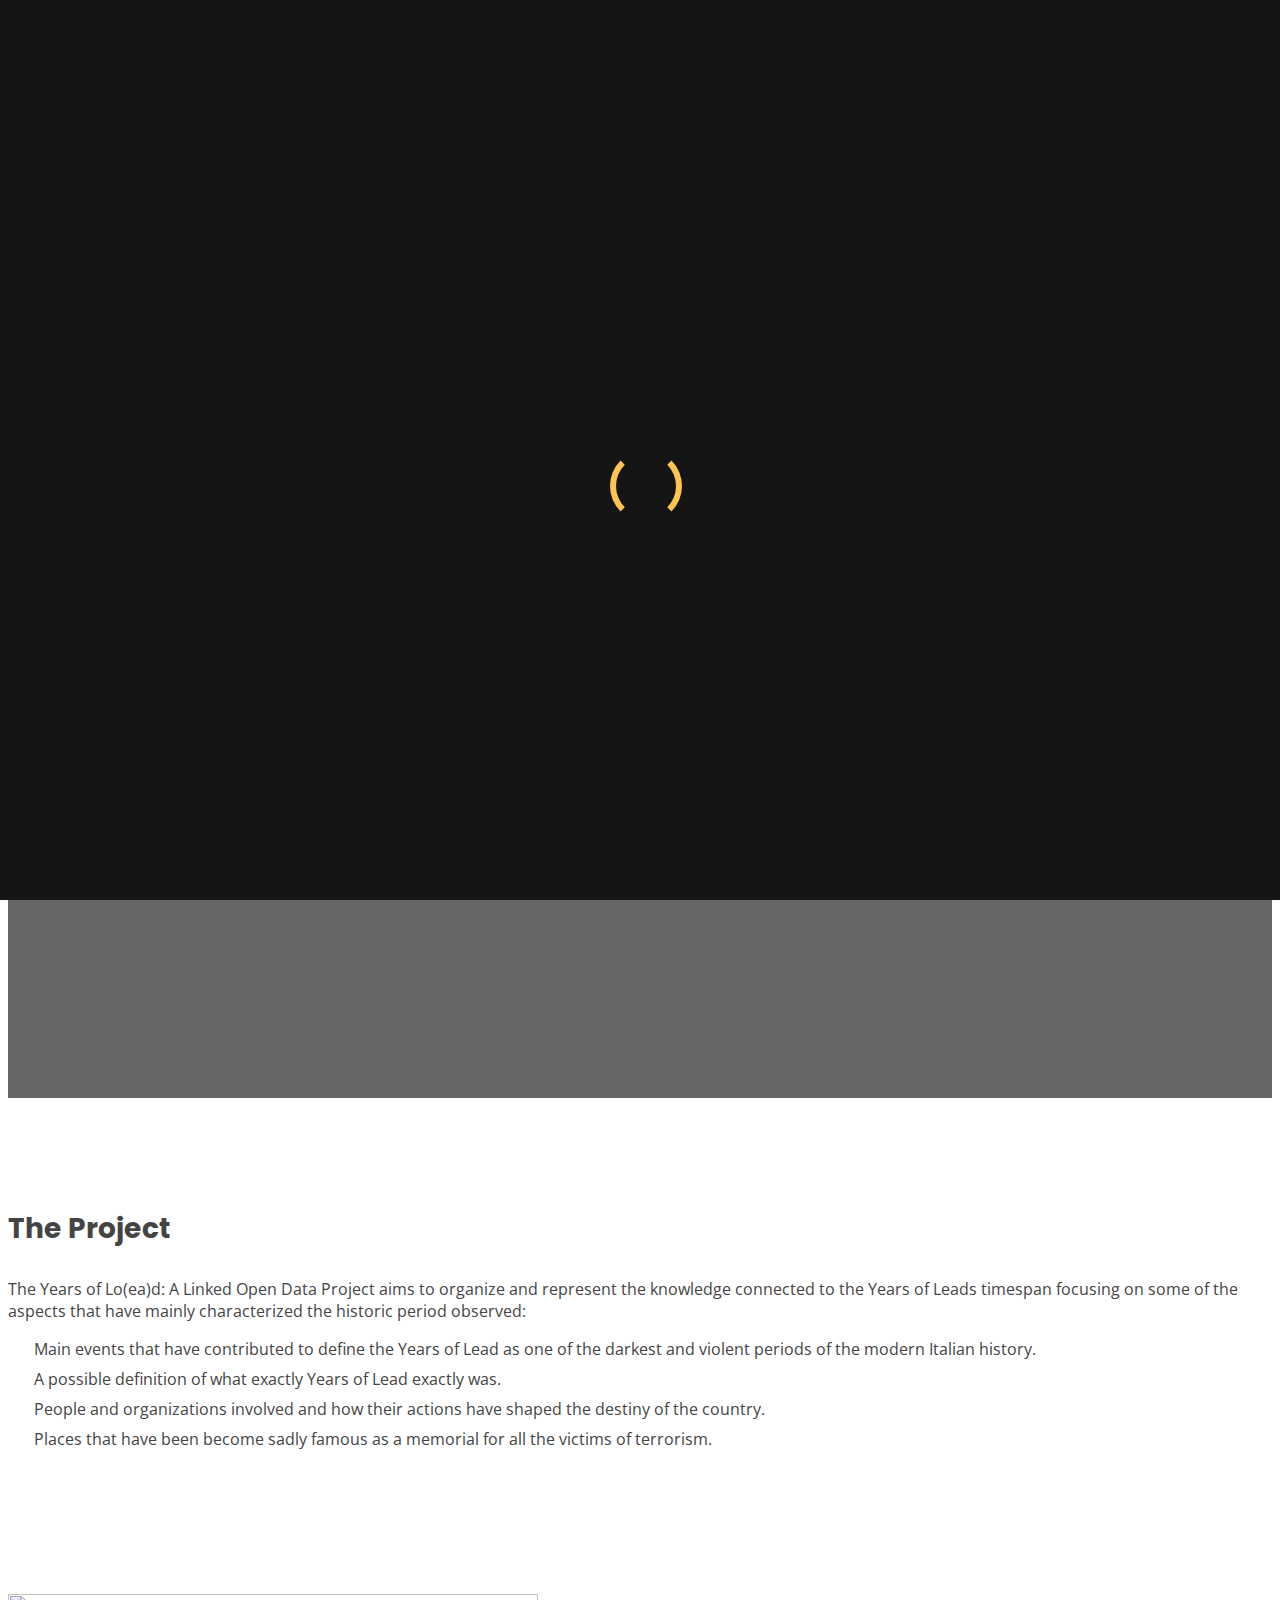
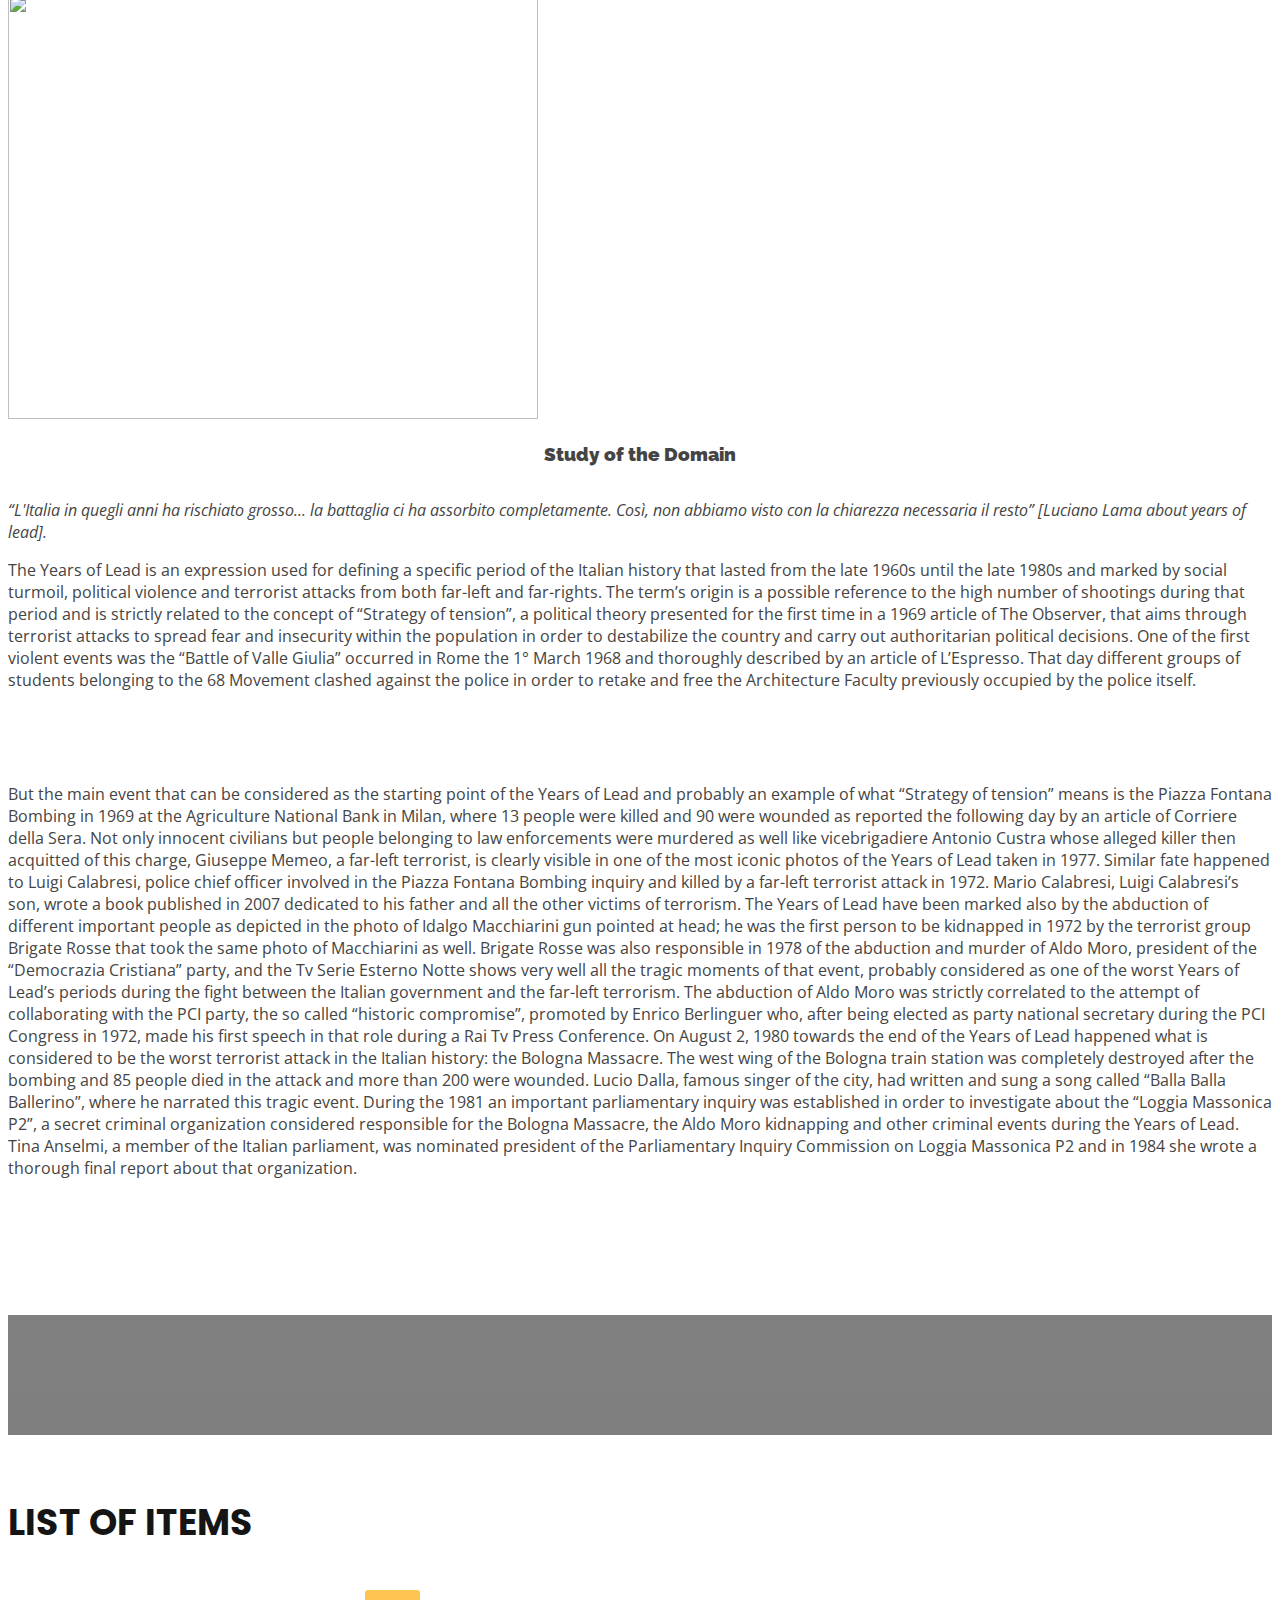
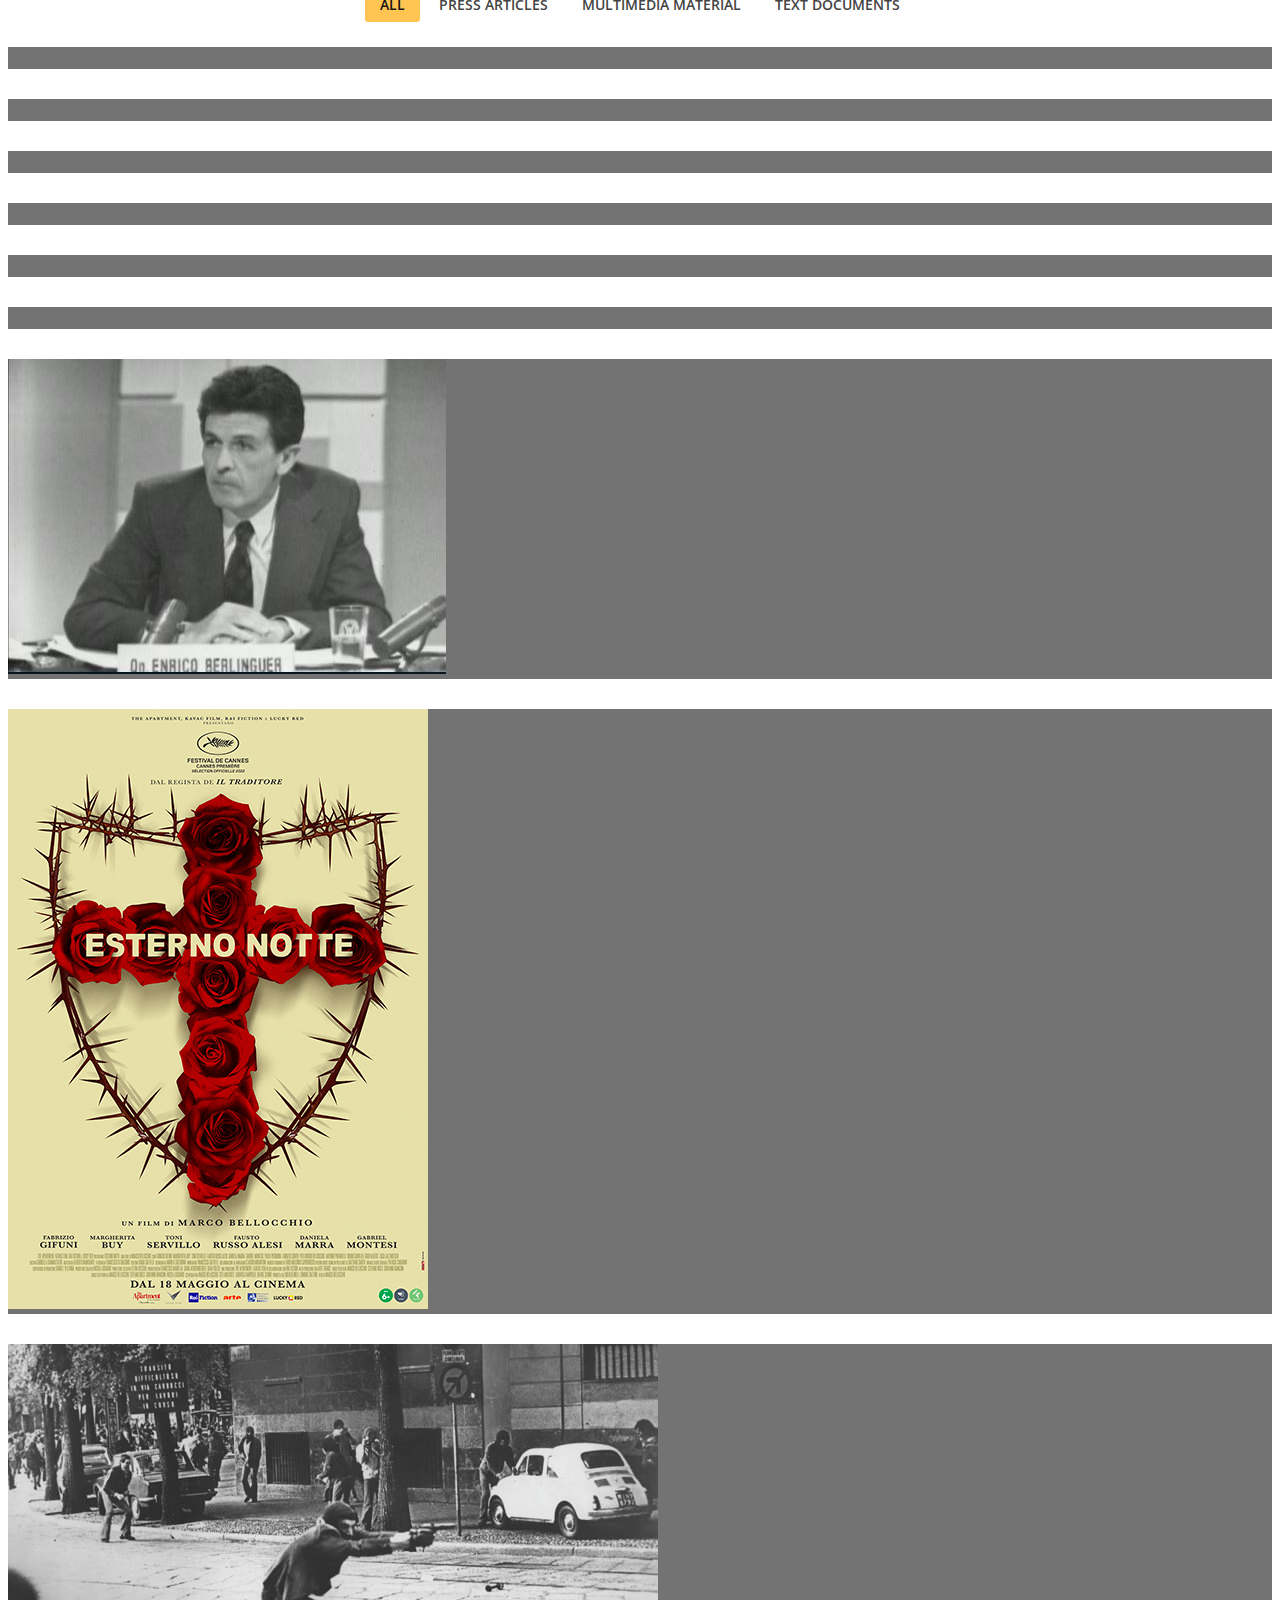
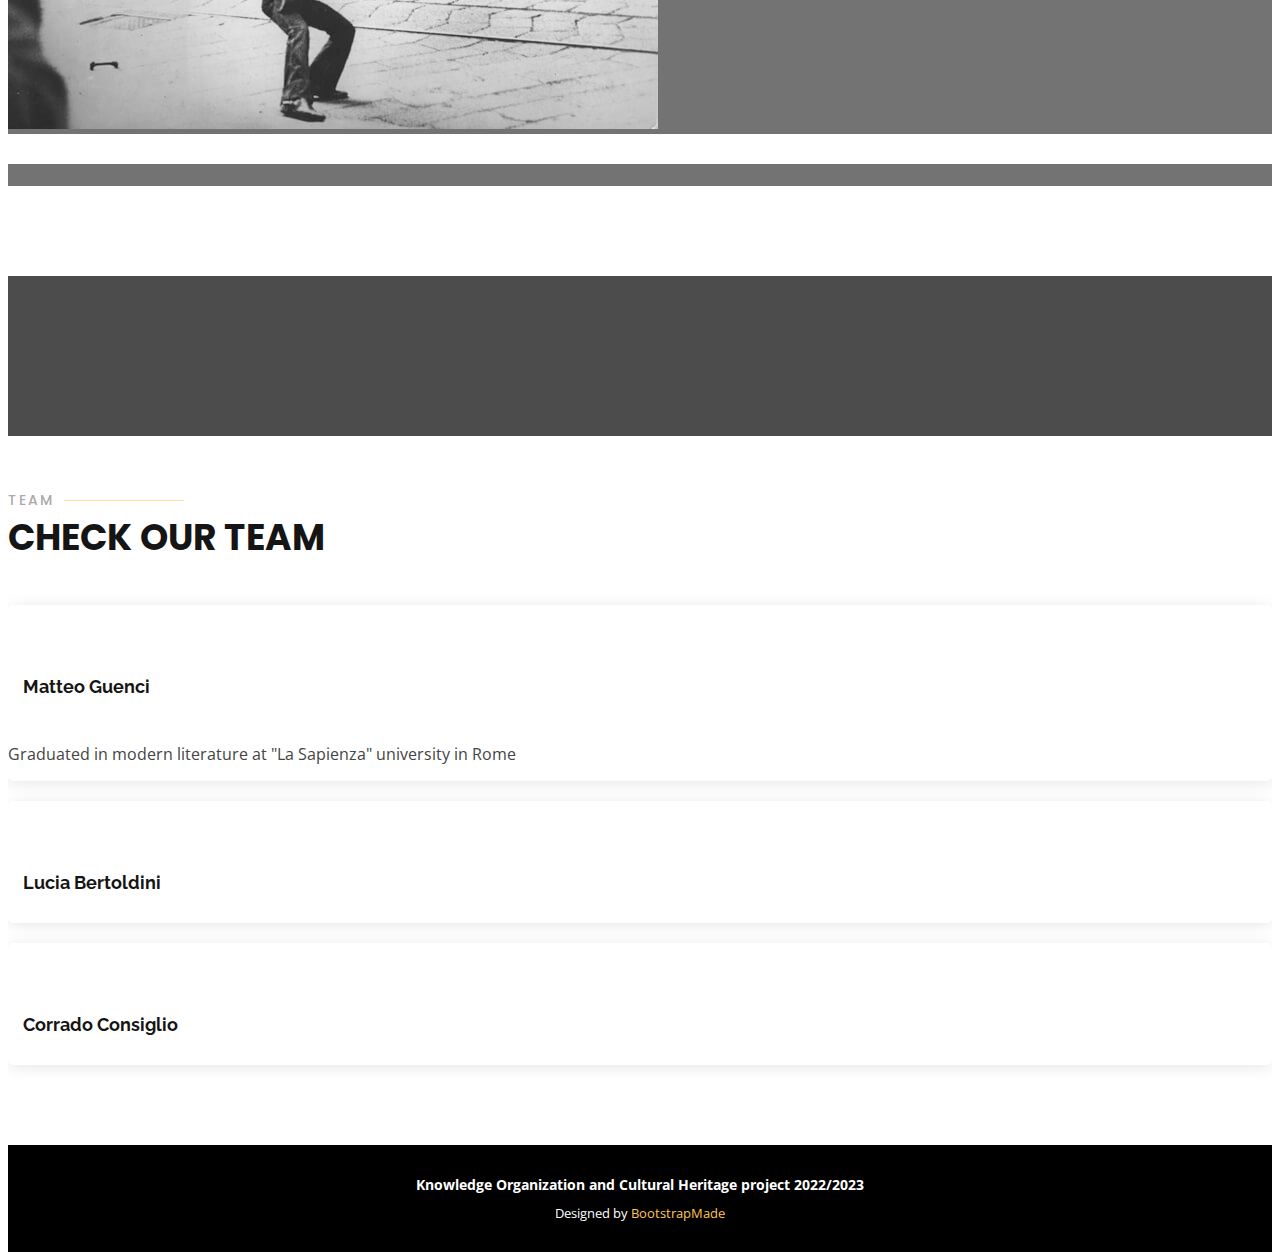
==== commit 3b3c9033: "2/4/23 22:51" ====
--- a/template_project_1-main - Copia/template_project_1-main/index.html
+++ b/template_project_1-main - Copia/template_project_1-main/index.html
@@ -432,6 +432,9 @@
               <div class="member-info">
                 <h4>Matteo Guenci</h4>
               </div>
+              <p>
+                Graduated in modern literature at "La Sapienza" university in Rome 
+              </p>
             </div>
           </div>
 
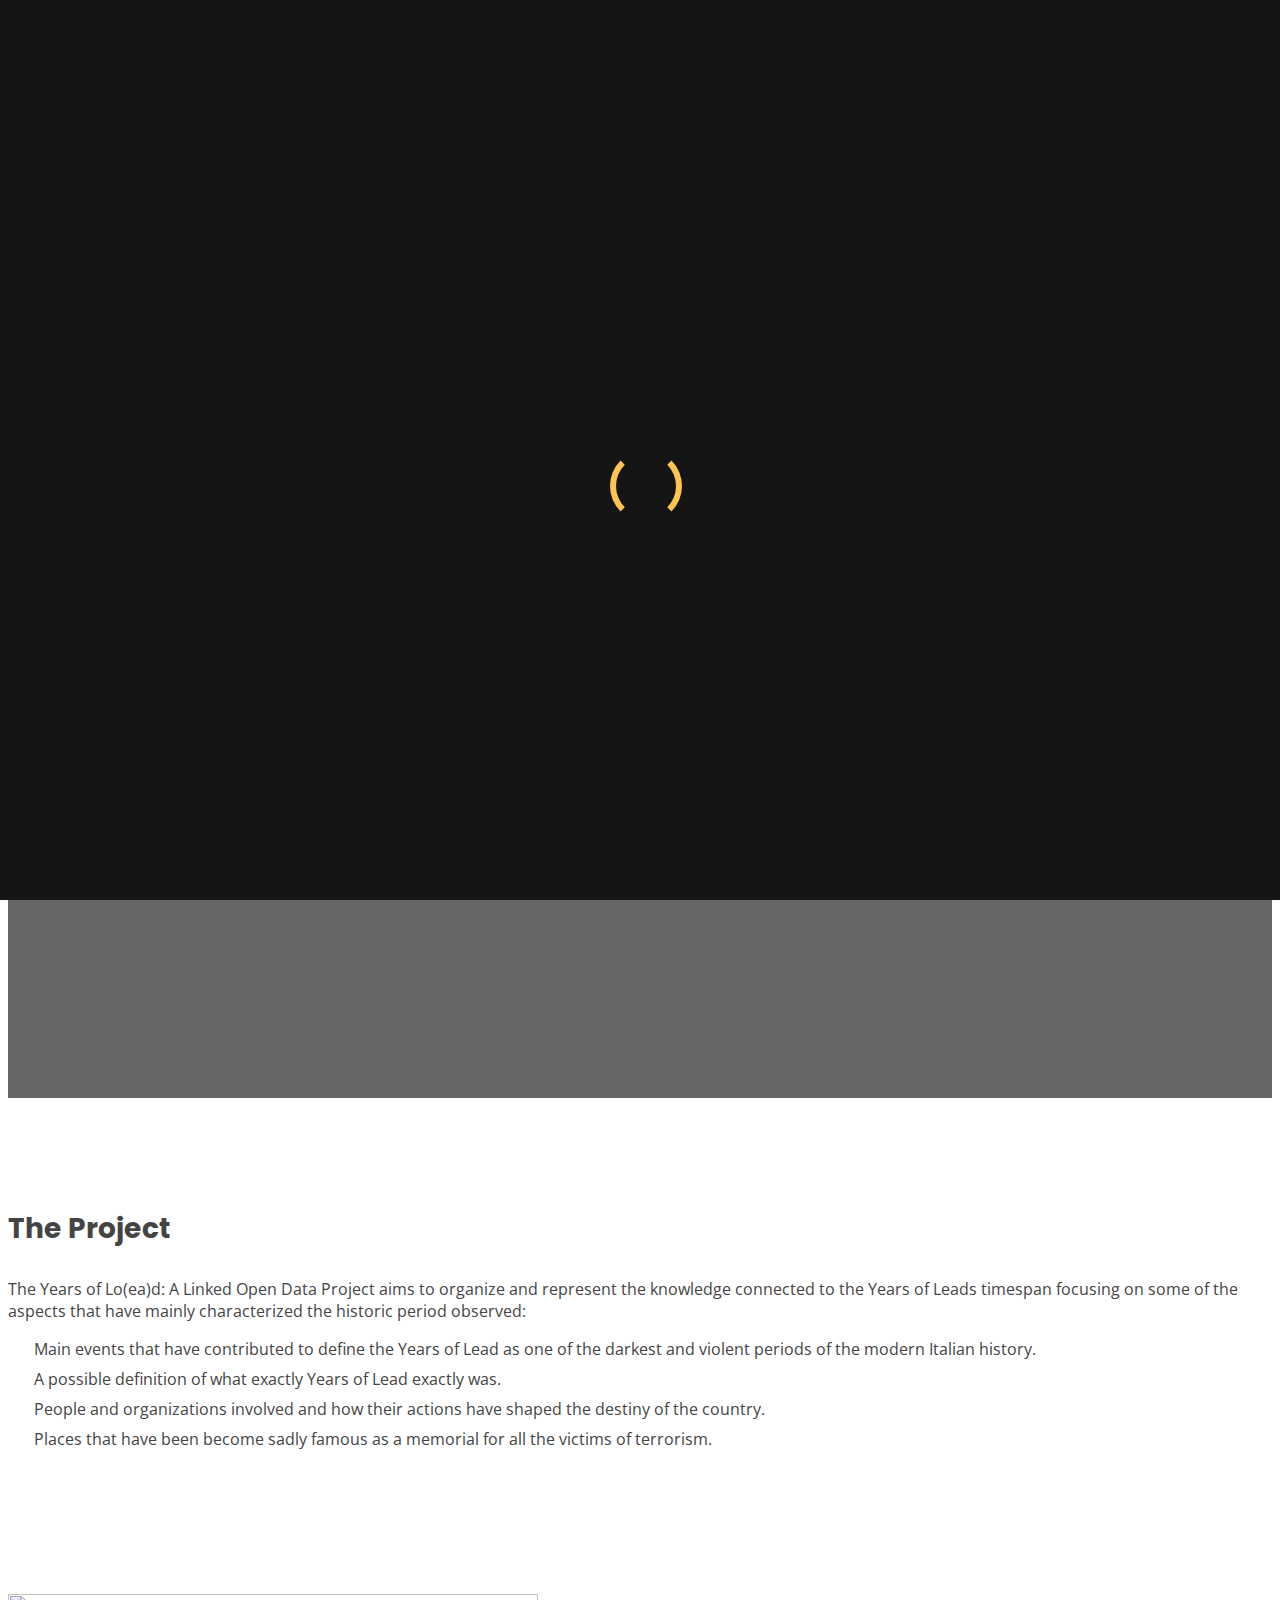
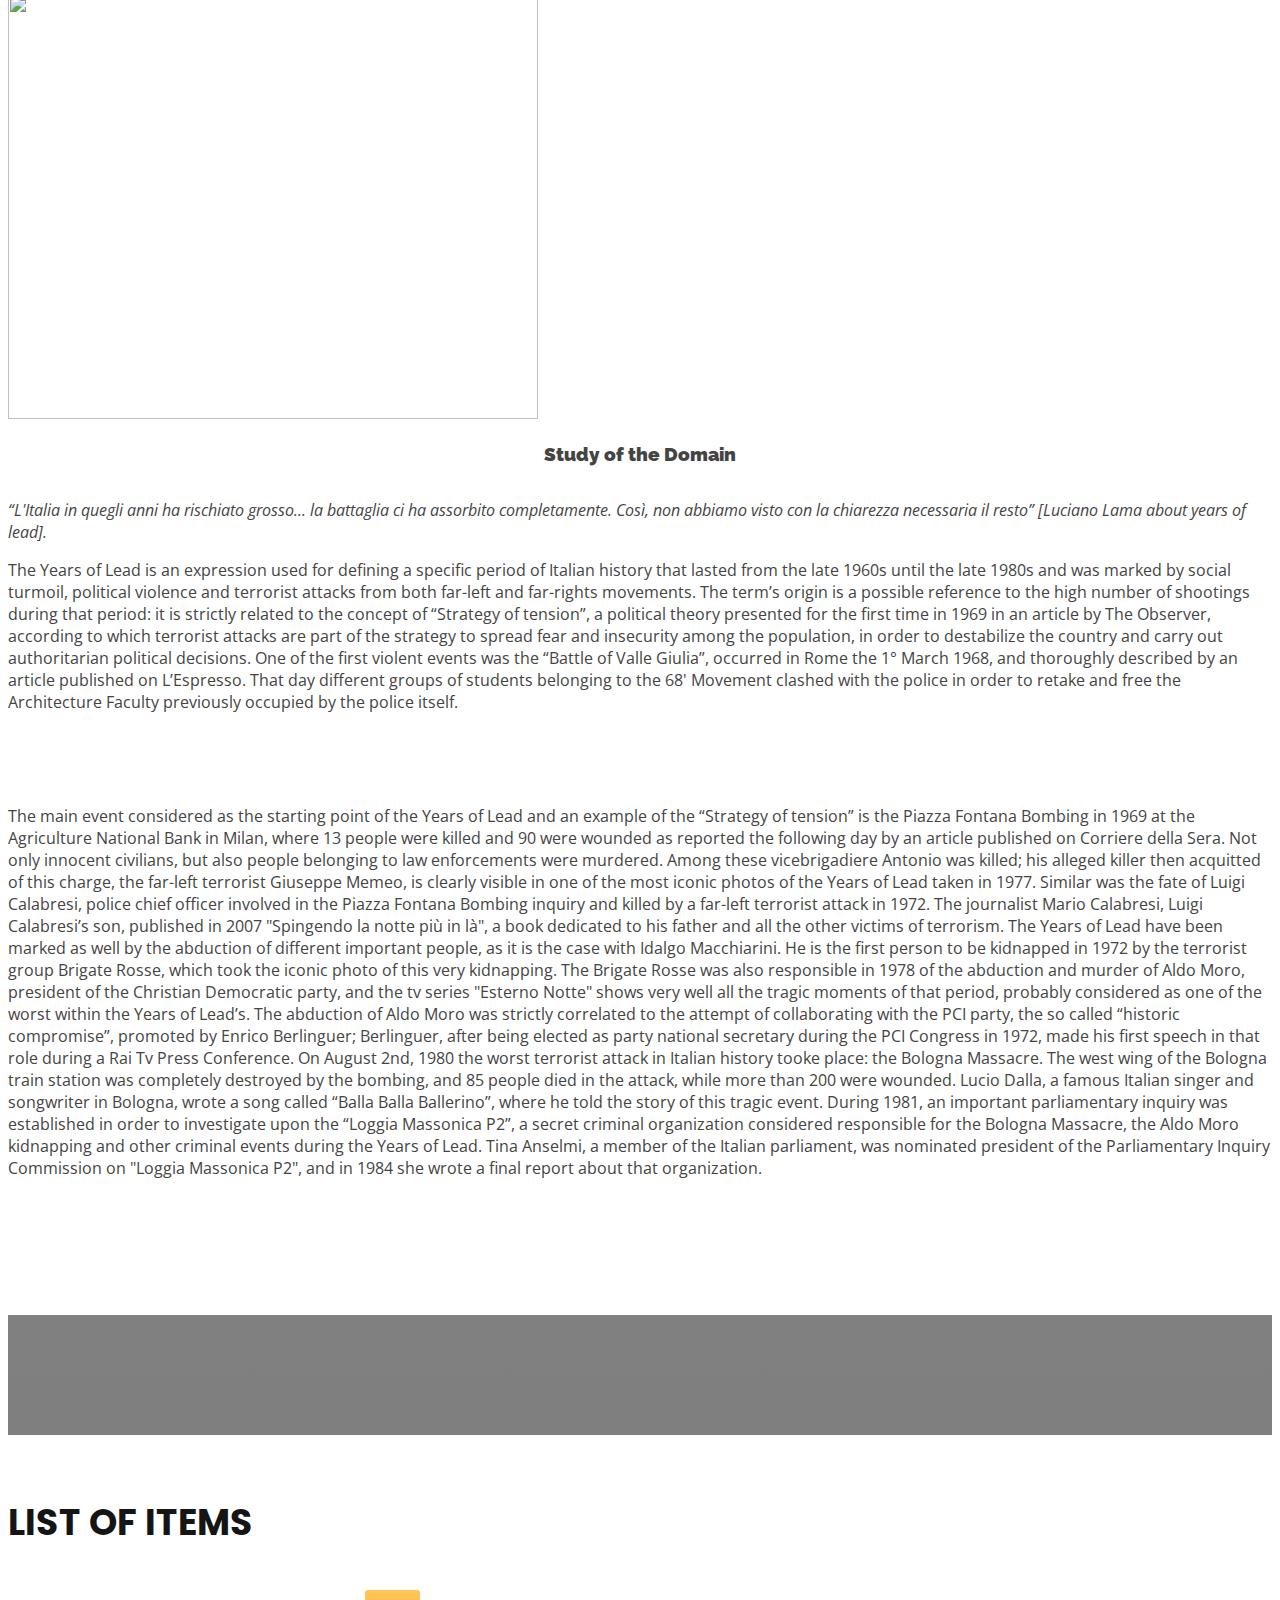
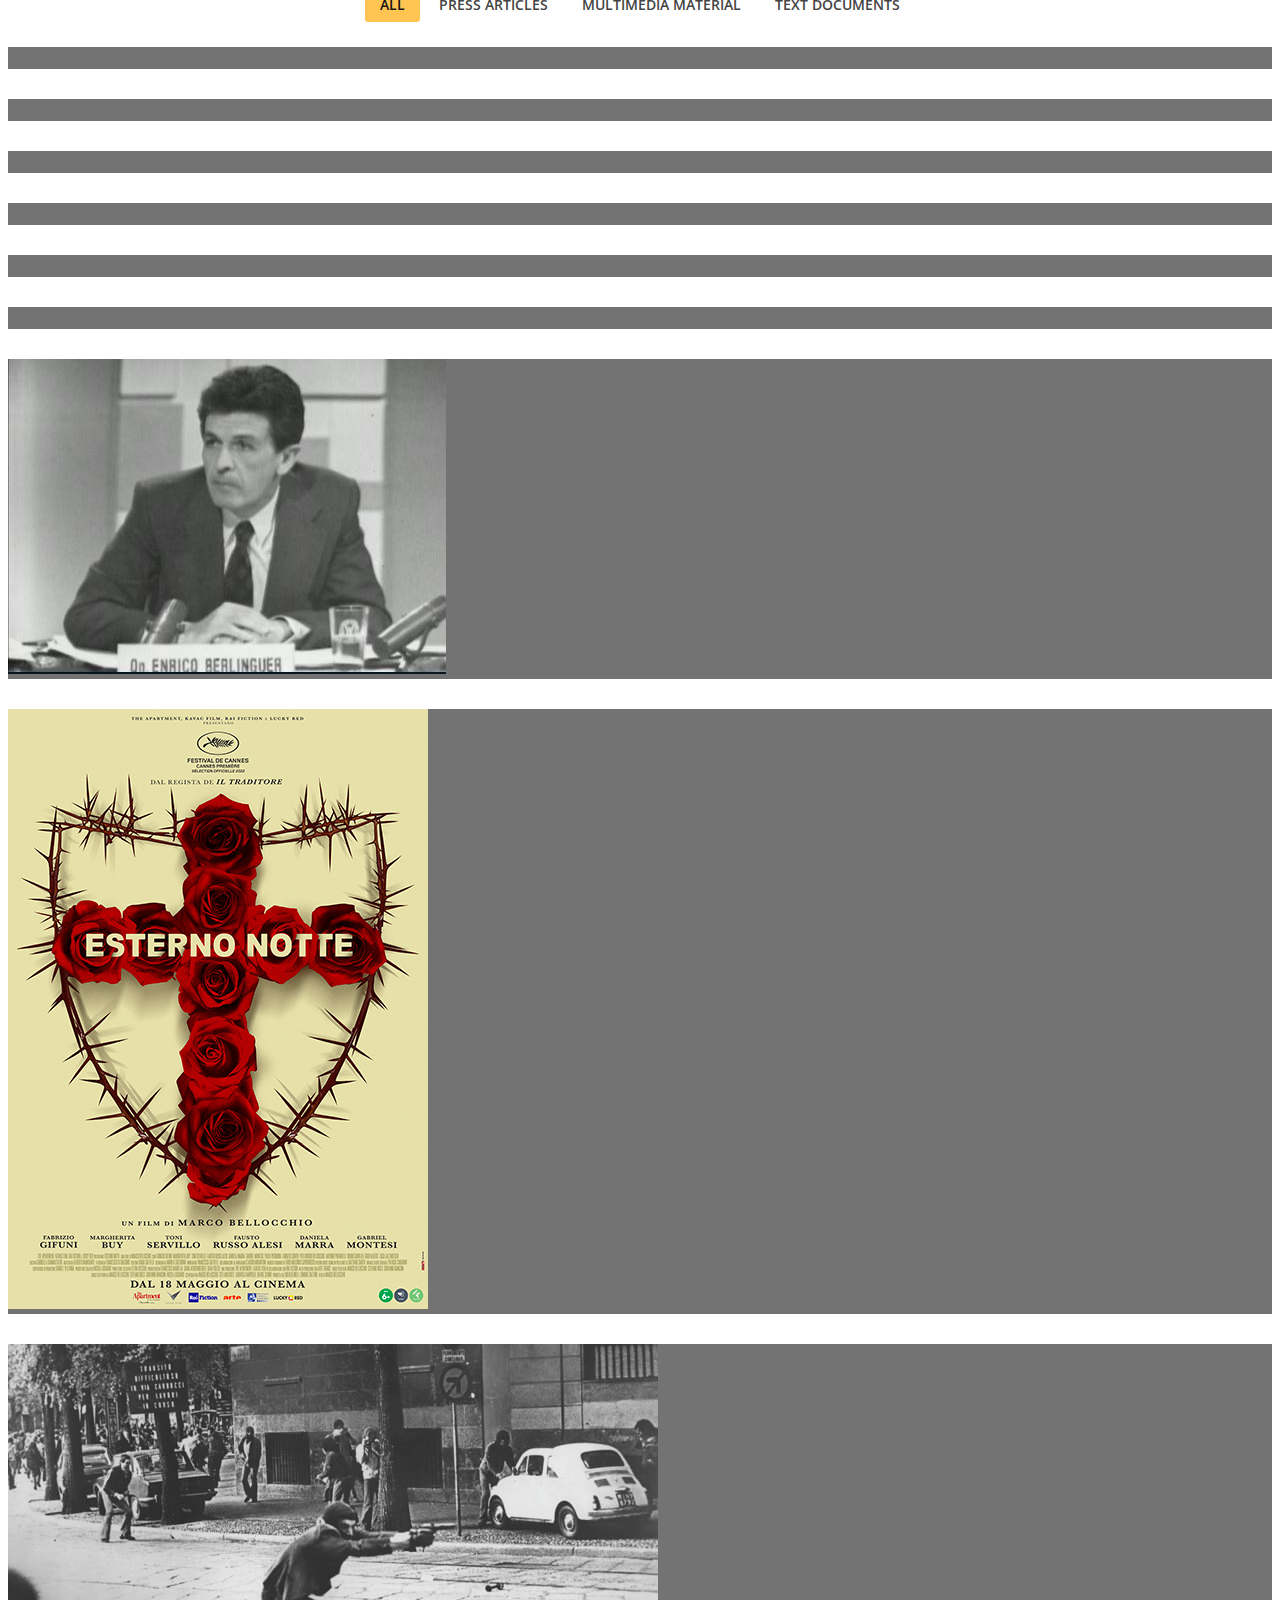
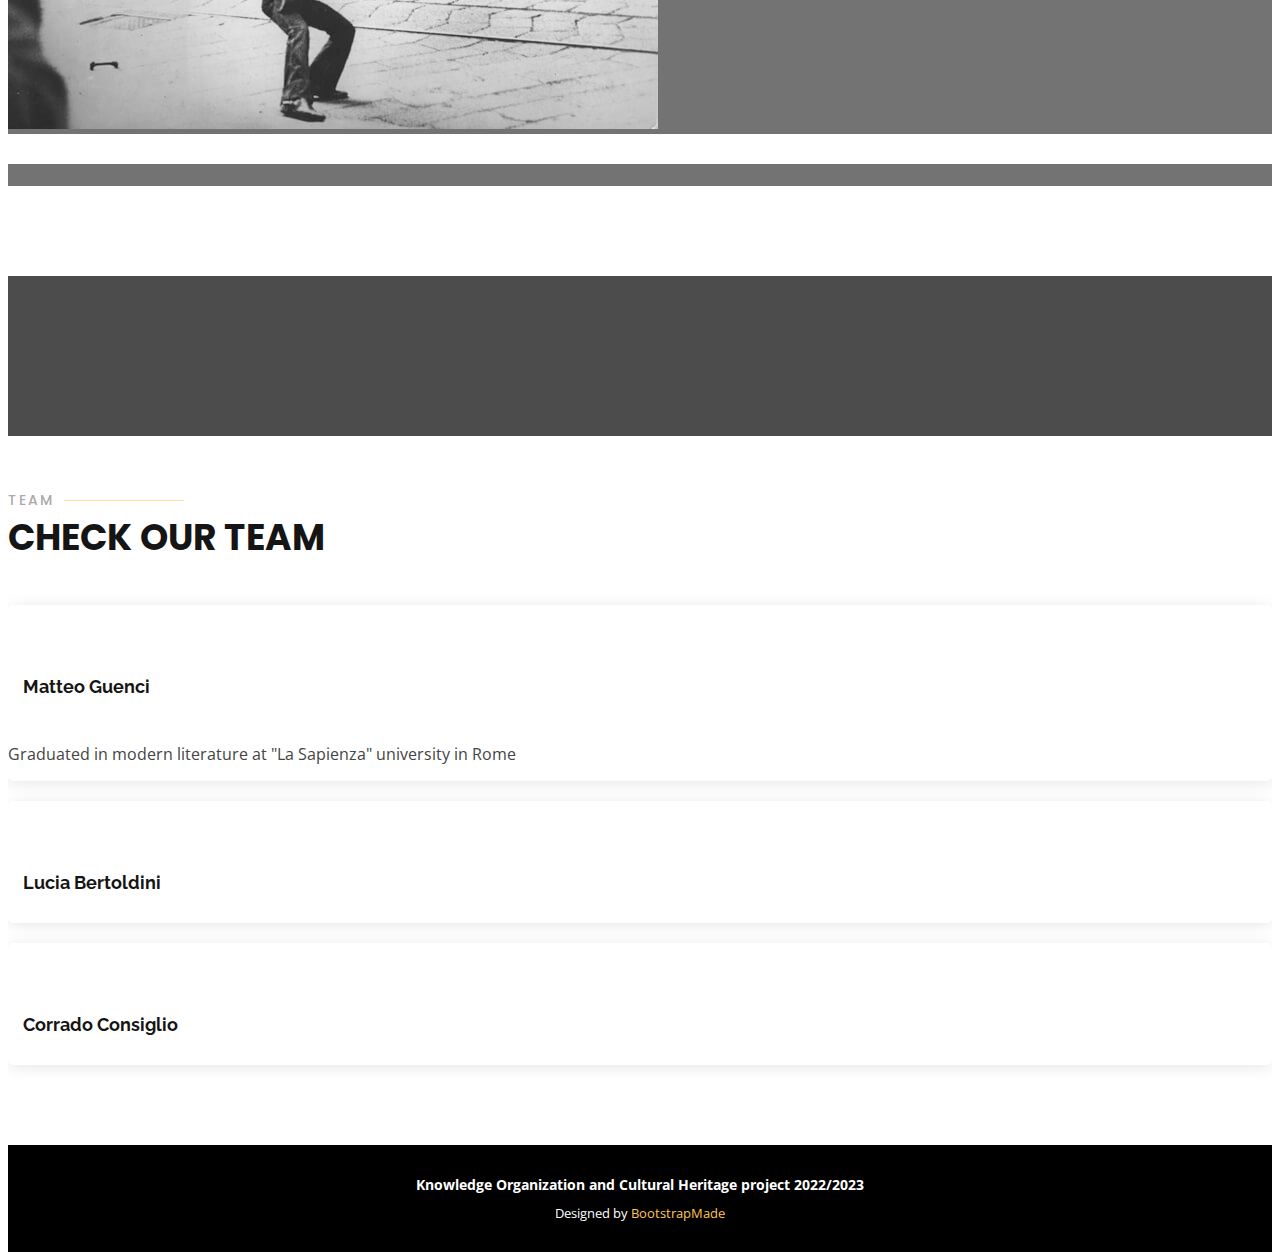
==== commit ca443d74: "Merge pull request #4 from lucia1299/main" ====
--- a/template_project_1-main - Copia/template_project_1-main/index.html
+++ b/template_project_1-main - Copia/template_project_1-main/index.html
@@ -159,16 +159,16 @@
             </div>
             <div data-aos="zoom-in" data-aos-delay="150">
              <p><em>“L'Italia in quegli anni ha rischiato grosso... la battaglia ci ha assorbito completamente. Così, non abbiamo visto con la chiarezza necessaria il resto” [Luciano Lama about years of lead].</em></p>
-              <p>The Years of Lead is an expression used for defining a specific period of the Italian history that
-                lasted from the late 1960s until the late 1980s and marked by social turmoil, political violence
-                and terrorist attacks from both far-left and far-rights. The term’s origin is a possible reference to
-                the high number of shootings during that period and is strictly related to the concept of
-                “Strategy of tension”, a political theory presented for the first time in a 1969 article of The
-                Observer, that aims through terrorist attacks to spread fear and insecurity within the population
+              <p>The Years of Lead is an expression used for defining a specific period of Italian history that
+                lasted from the late 1960s until the late 1980s and was marked by social turmoil, political violence
+                and terrorist attacks from both far-left and far-rights movements. The term’s origin is a possible reference to
+                the high number of shootings during that period: it is strictly related to the concept of
+                “Strategy of tension”, a political theory presented for the first time in 1969 in an article by The
+                Observer, according to which terrorist attacks are part of the strategy to spread fear and insecurity among the population,
                 in order to destabilize the country and carry out authoritarian political decisions.
-                One of the first violent events was the “Battle of Valle Giulia” occurred in Rome the 1° March 1968
-                and thoroughly described by an article of L’Espresso. That day different groups of
-                students belonging to the 68 Movement clashed against the police in order to retake and free
+                One of the first violent events was the “Battle of Valle Giulia”, occurred in Rome the 1° March 1968,
+                and thoroughly described by an article published on L’Espresso. That day different groups of
+                students belonging to the 68' Movement clashed with the police in order to retake and free
                 the Architecture Faculty previously occupied by the police itself. </p>
               </div>
             </div>
@@ -176,39 +176,37 @@
           </div>
               <section>
                 <div class="container-fluid" data-aos="fade-up" data-aos-delay="150">
-                <p class="index-paragraph">But the main event that can be
-                considered as the starting point of the Years of Lead and probably an example of what “Strategy
-                of tension” means is the Piazza Fontana Bombing in 1969 at the Agriculture National Bank in
+                <p class="index-paragraph">The main event
+                considered as the starting point of the Years of Lead and an example of the “Strategy
+                of tension” is the Piazza Fontana Bombing in 1969 at the Agriculture National Bank in
                 Milan, where 13 people were killed and 90 were wounded as reported the following day by an
-                article of Corriere della Sera.
-                Not only innocent civilians but people belonging to law enforcements were murdered as well like
-                vicebrigadiere Antonio Custra whose alleged killer then acquitted of this charge, Giuseppe Memeo, 
-                a far-left terrorist, is clearly visible in one of the most iconic photos of the Years of Lead taken in 1977.
-                Similar fate happened to Luigi Calabresi, police chief officer involved in the Piazza Fontana Bombing
-                inquiry and killed by a far-left terrorist attack in 1972. Mario Calabresi, Luigi Calabresi’s son,
-                wrote a book published in 2007 dedicated to his father and all the other victims of terrorism.
-                The Years of Lead have been marked also by the abduction of different important people as
-                depicted in the photo of Idalgo Macchiarini gun pointed at head; he was the first person to be
-                kidnapped in 1972 by the terrorist group Brigate Rosse that took the same photo of Macchiarini
-                as well. Brigate Rosse was also responsible in 1978 of the abduction and murder of Aldo Moro,
-                president of the “Democrazia Cristiana” party, and the Tv Serie Esterno Notte shows very well
-                all the tragic moments of that event, probably considered as one of the worst Years of Lead’s
-                periods during the fight between the Italian government and the far-left terrorism.
+                article published on Corriere della Sera.
+                Not only innocent civilians, but also people belonging to law enforcements were murdered. Among these vicebrigadiere Antonio 
+                was killed; his alleged killer then acquitted of this charge, the far-left terrorist Giuseppe Memeo, 
+                is clearly visible in one of the most iconic photos of the Years of Lead taken in 1977.
+                Similar was the fate of Luigi Calabresi, police chief officer involved in the Piazza Fontana Bombing
+                inquiry and killed by a far-left terrorist attack in 1972. The journalist Mario Calabresi, Luigi Calabresi’s son,
+                published in 2007 "Spingendo la notte più in là", a book dedicated to his father and all the other victims of terrorism.
+                The Years of Lead have been marked as well by the abduction of different important people, as
+                it is the case with Idalgo Macchiarini. He is the first person to be
+                kidnapped in 1972 by the terrorist group Brigate Rosse, which took the iconic photo of this very kidnapping.
+                The Brigate Rosse was also responsible in 1978 of the abduction and murder of Aldo Moro,
+                president of the Christian Democratic party, and the tv series "Esterno Notte" shows very well
+                all the tragic moments of that period, probably considered as one of the worst within the Years of Lead’s.
                 The abduction of Aldo Moro was strictly correlated to the attempt of collaborating with the PCI
-                party, the so called “historic compromise”, promoted by Enrico Berlinguer who, after being
+                party, the so called “historic compromise”, promoted by Enrico Berlinguer; Berlinguer, after being
                 elected as party national secretary during the PCI Congress in 1972, made his first speech in
                 that role during a Rai Tv Press Conference.
-                On August 2, 1980 towards the end of the Years of Lead happened what is considered to be the
-                worst terrorist attack in the Italian history: the Bologna Massacre. The west wing of the
-                Bologna train station was completely destroyed after the bombing and 85 people died in the
-                attack and more than 200 were wounded. Lucio Dalla, famous singer of the city, had written and
-                sung a song called “Balla Balla Ballerino”, where he narrated this tragic event.
-                During the 1981 an important parliamentary inquiry was established in order to investigate about
+                On August 2nd, 1980 the
+                worst terrorist attack in Italian history tooke place: the Bologna Massacre. The west wing of the
+                Bologna train station was completely destroyed by the bombing, and 85 people died in the
+                attack, while more than 200 were wounded. Lucio Dalla, a famous Italian singer and songwriter in Bologna, wrote a song called “Balla Balla Ballerino”, where he told the story of this tragic event.
+                During 1981, an important parliamentary inquiry was established in order to investigate upon
                 the “Loggia Massonica P2”, a secret criminal organization considered responsible for the
                 Bologna Massacre, the Aldo Moro kidnapping and other criminal events during the Years of
                 Lead. Tina Anselmi, a member of the Italian parliament, was nominated president of the
-                Parliamentary Inquiry Commission on Loggia Massonica P2 and in 1984 she wrote a
-                thorough final report about that organization.</p>
+                Parliamentary Inquiry Commission on "Loggia Massonica P2", and in 1984 she wrote a
+                final report about that organization.</p>
                 </div>
               </section>
           <!-- </div>
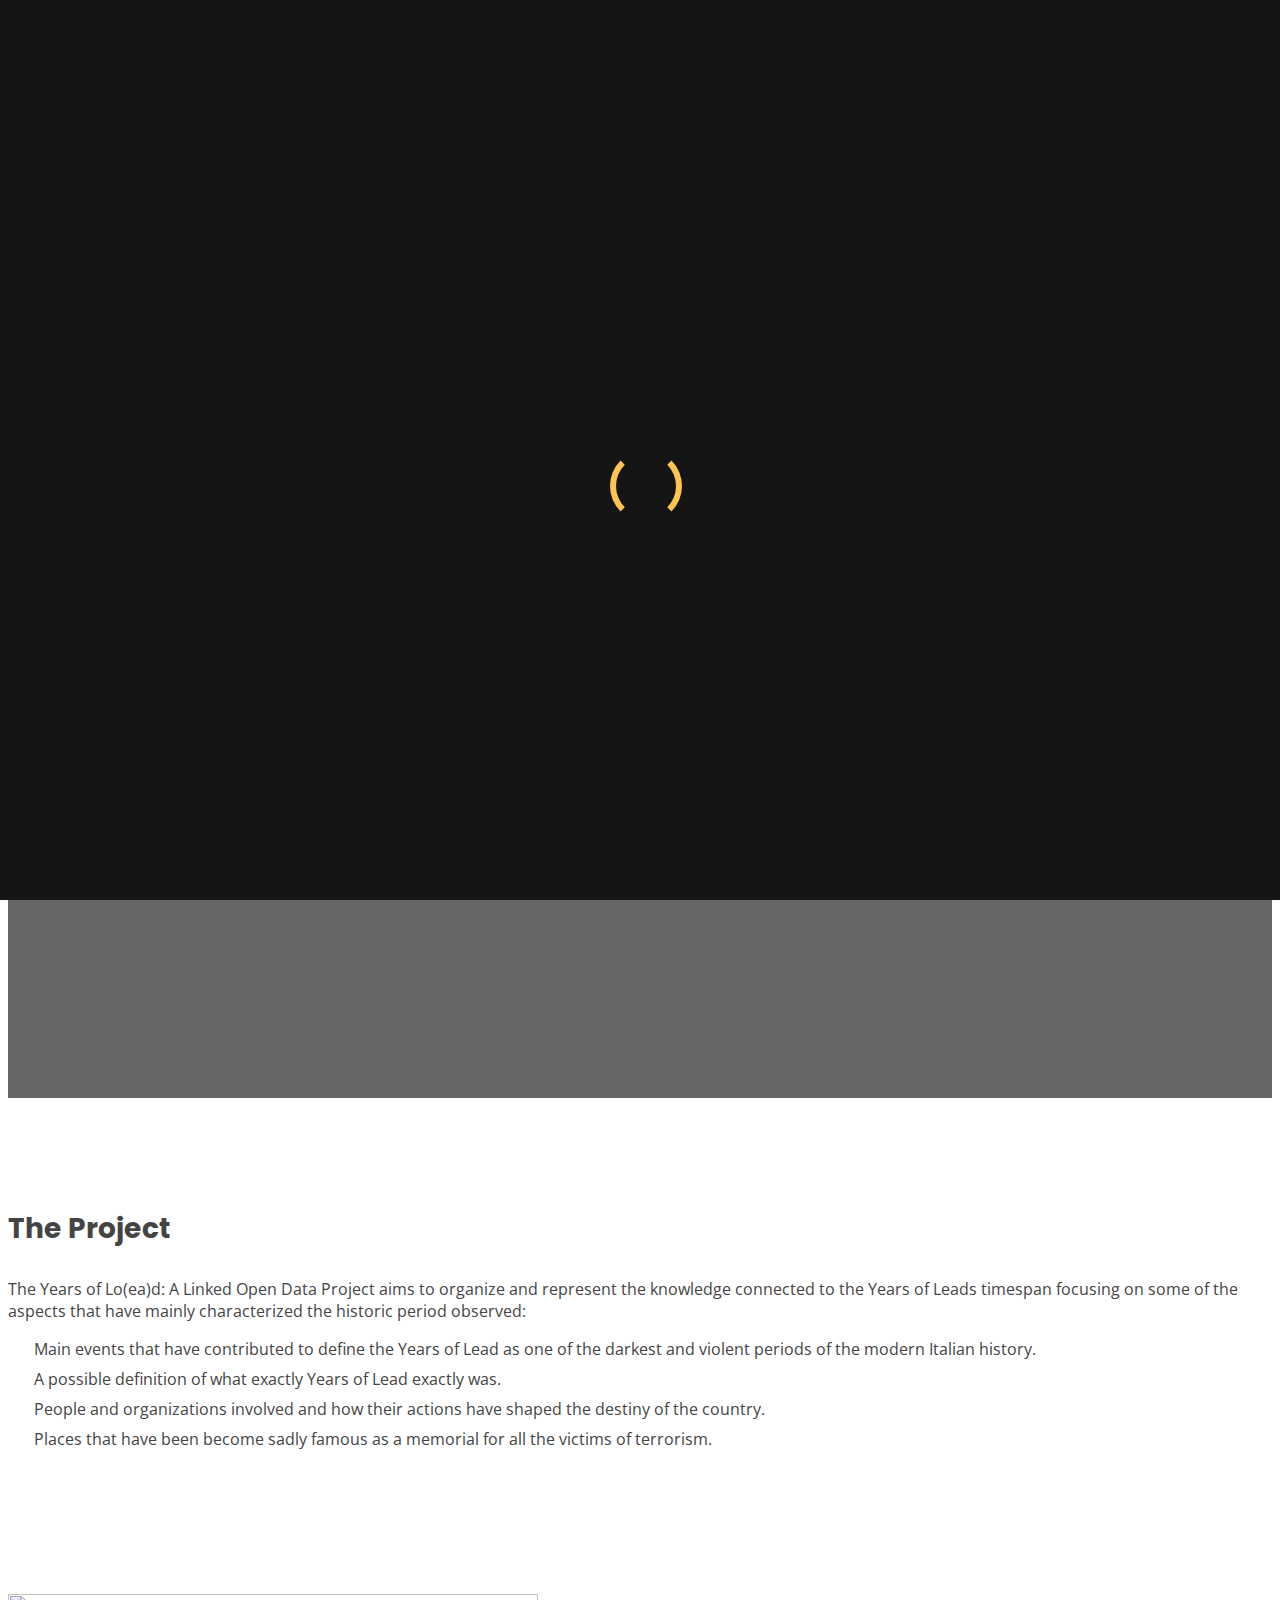
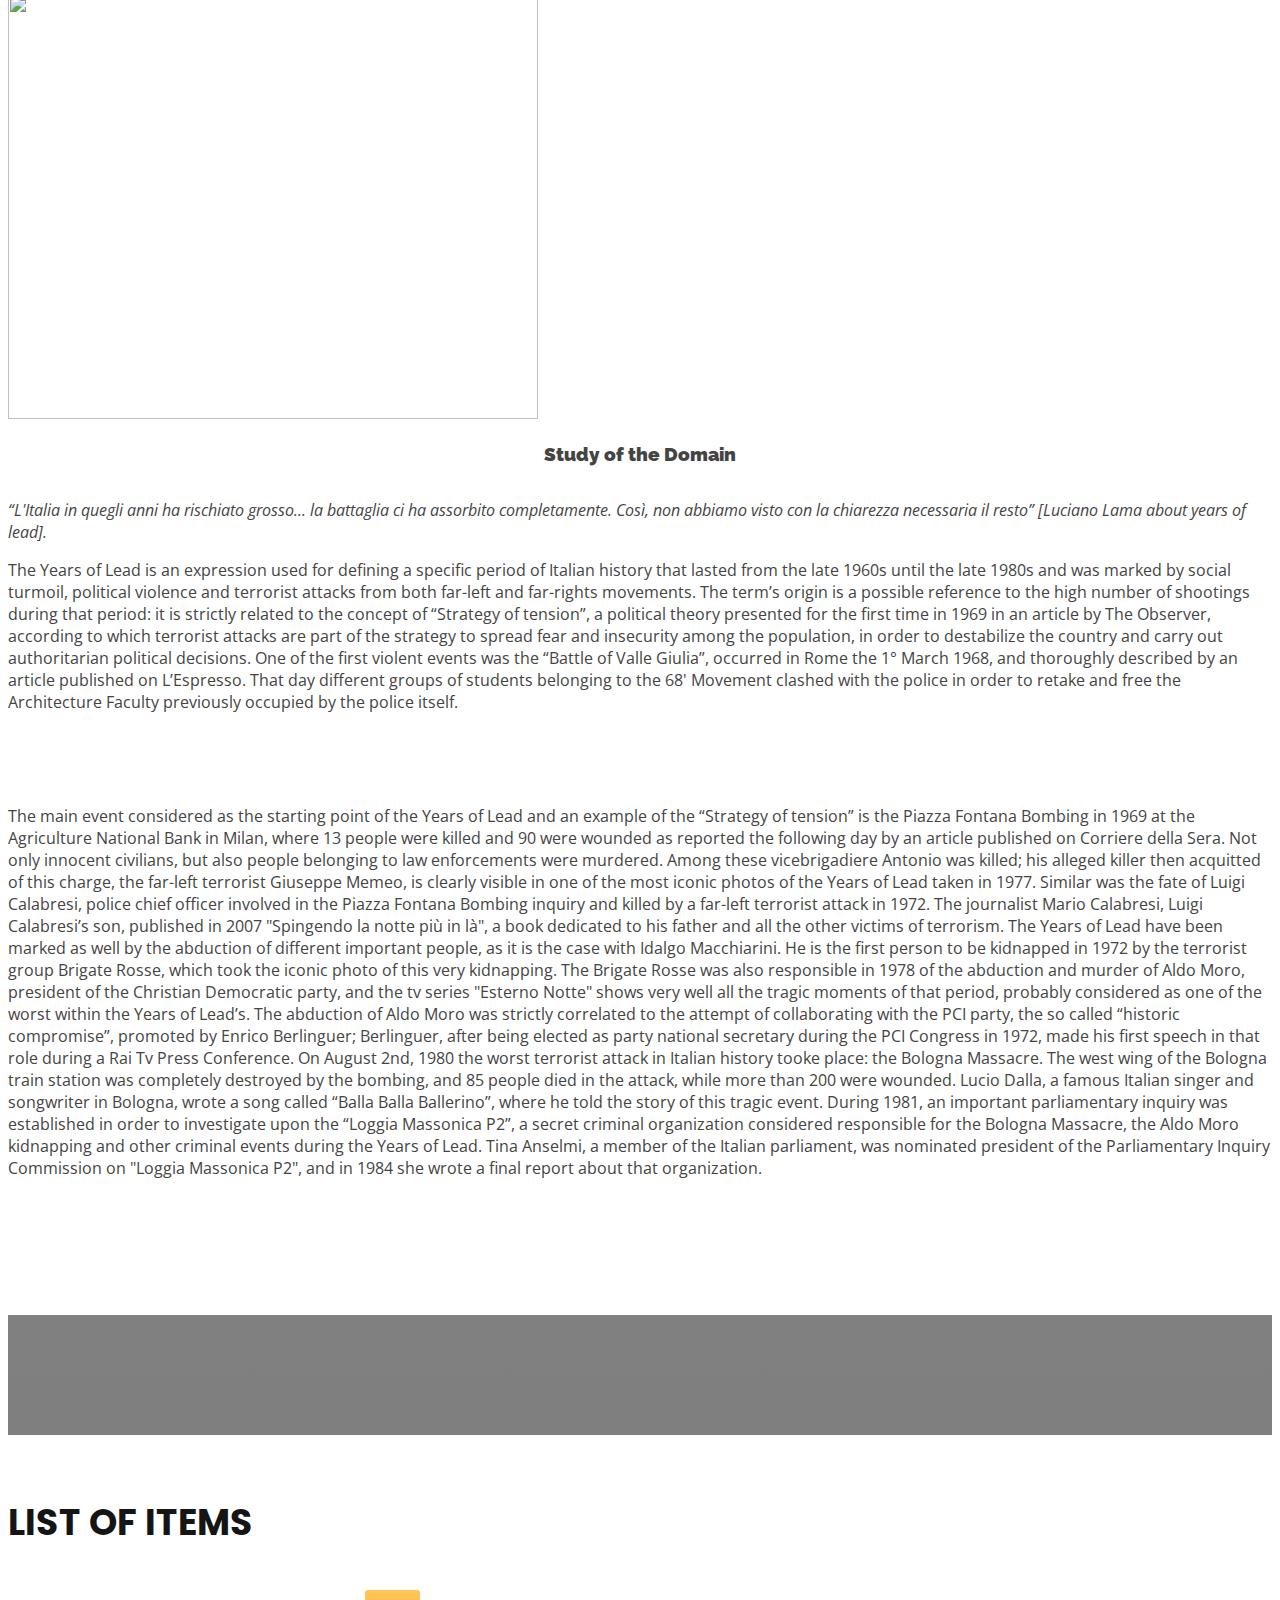
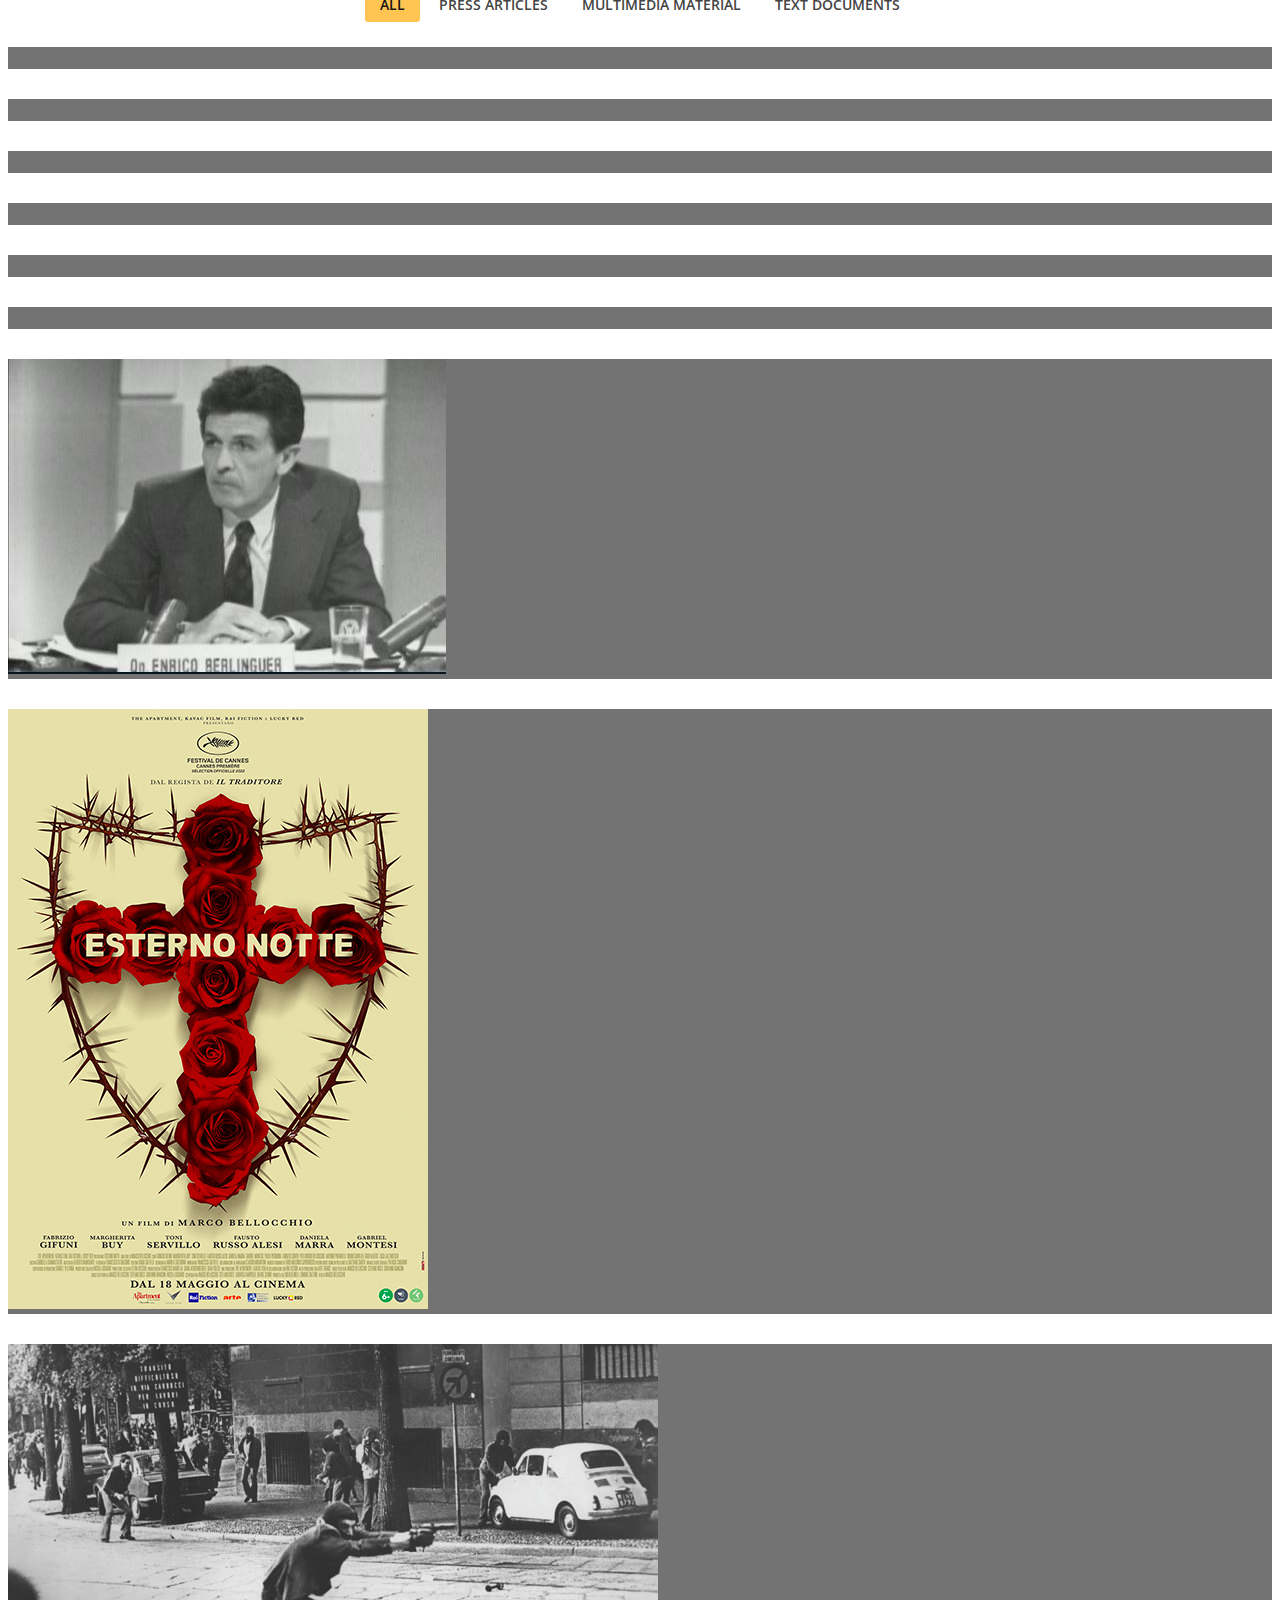
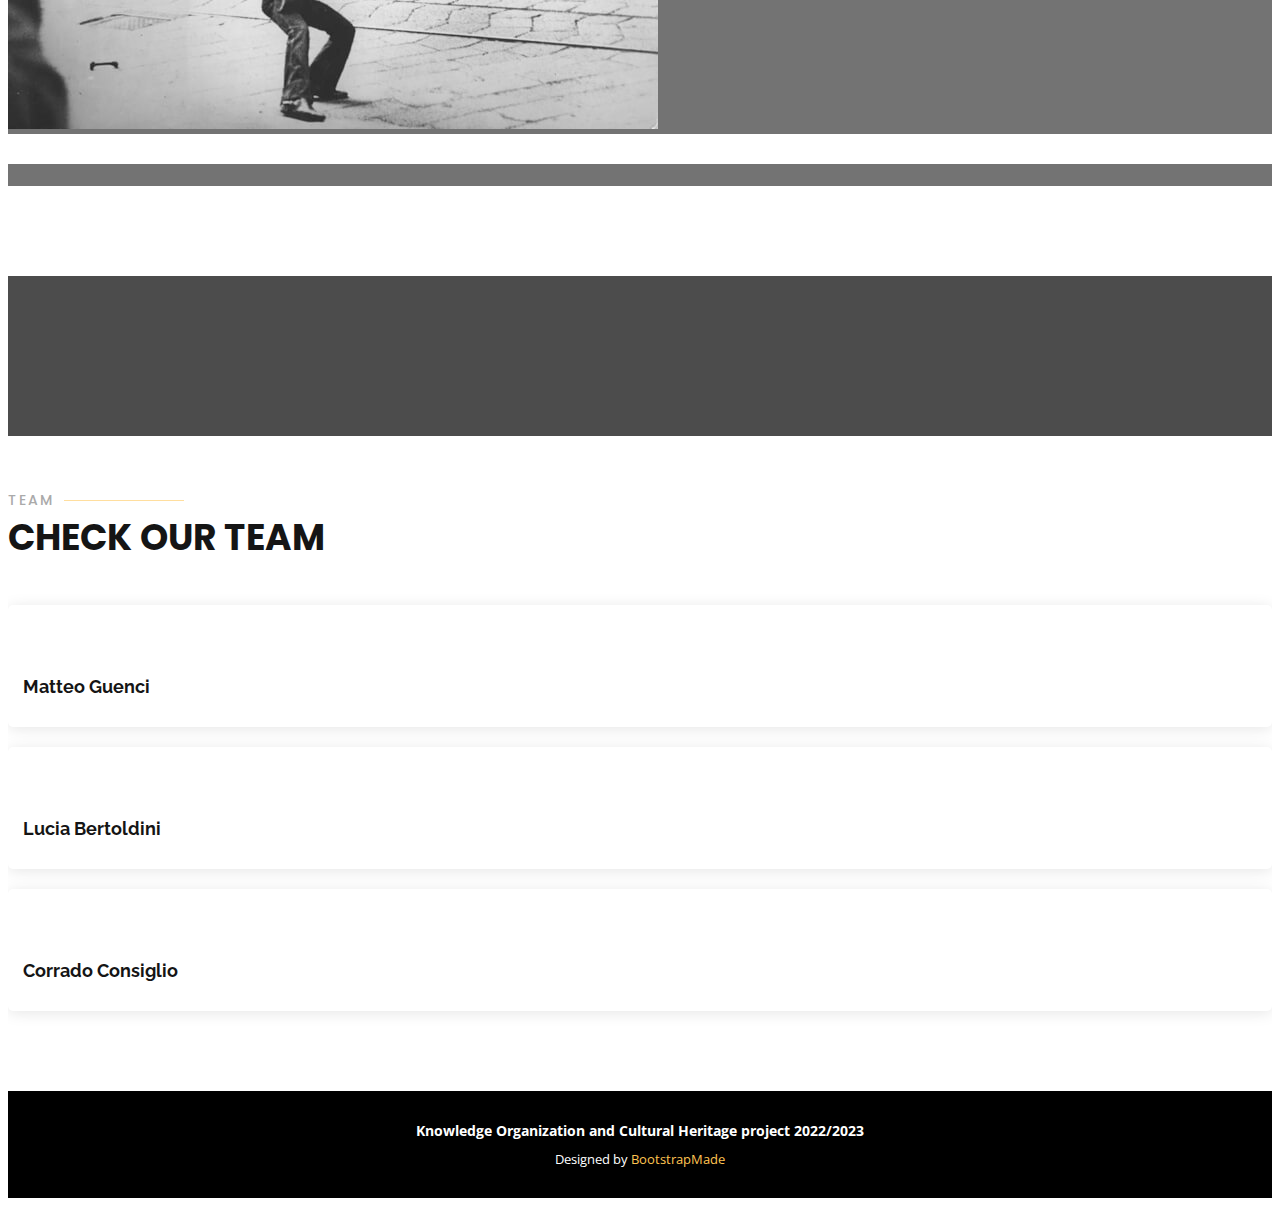
==== commit b220566a: "Update index.html" ====
--- a/template_project_1-main - Copia/template_project_1-main/index.html
+++ b/template_project_1-main - Copia/template_project_1-main/index.html
@@ -430,9 +430,6 @@
               <div class="member-info">
                 <h4>Matteo Guenci</h4>
               </div>
-              <p>
-                Graduated in modern literature at "La Sapienza" university in Rome 
-              </p>
             </div>
           </div>
 
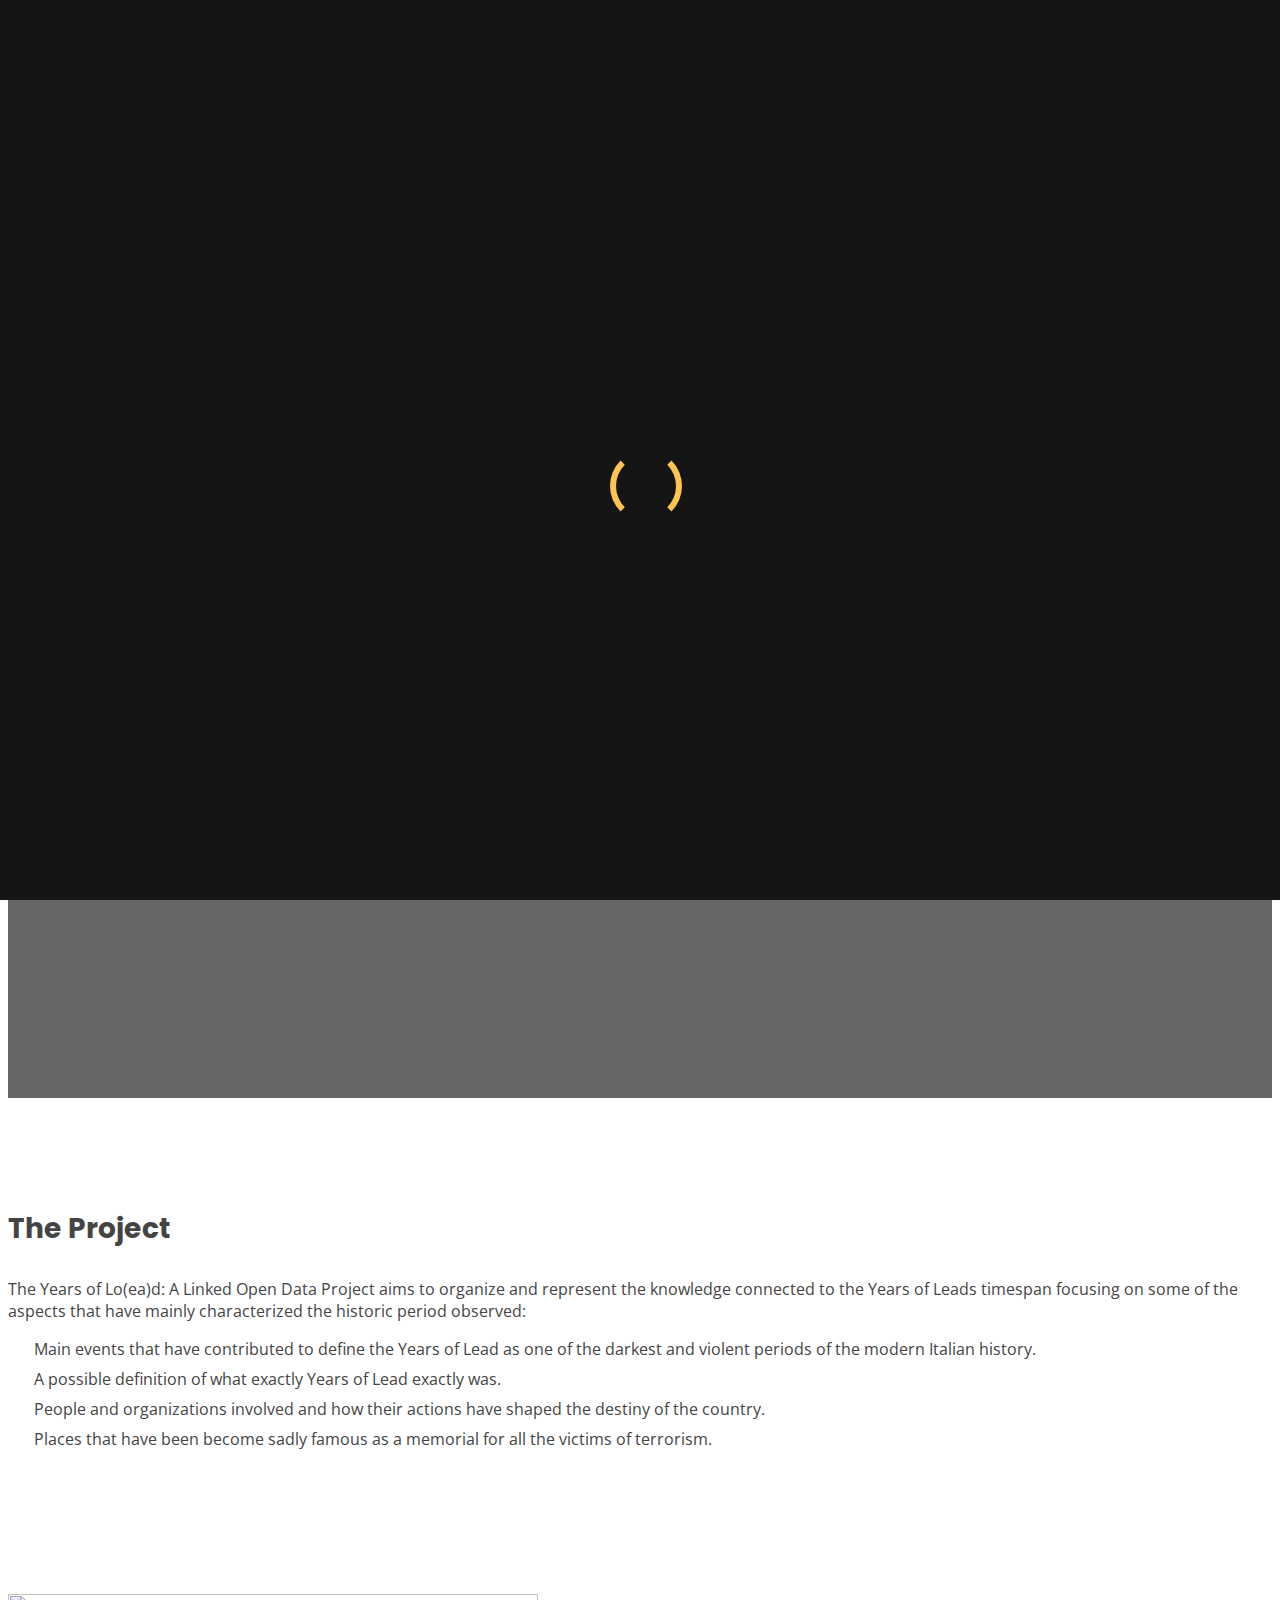
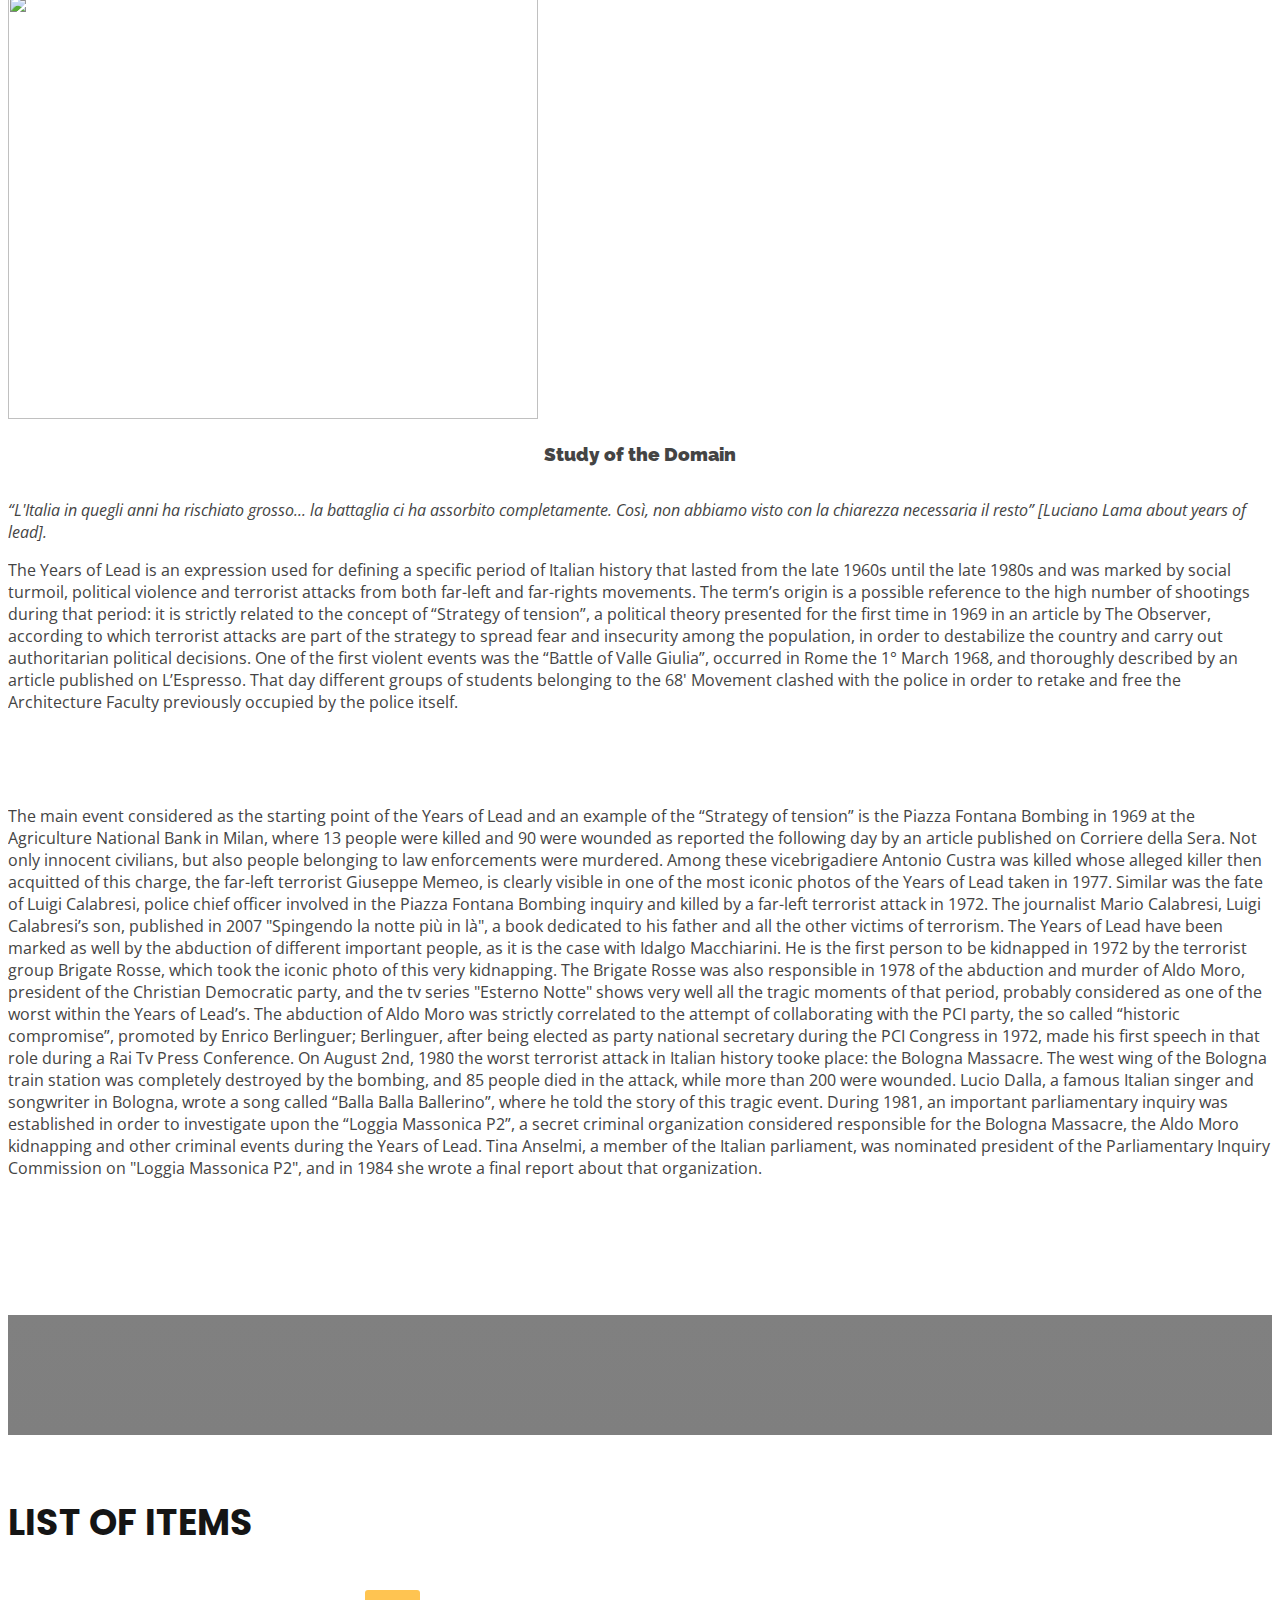
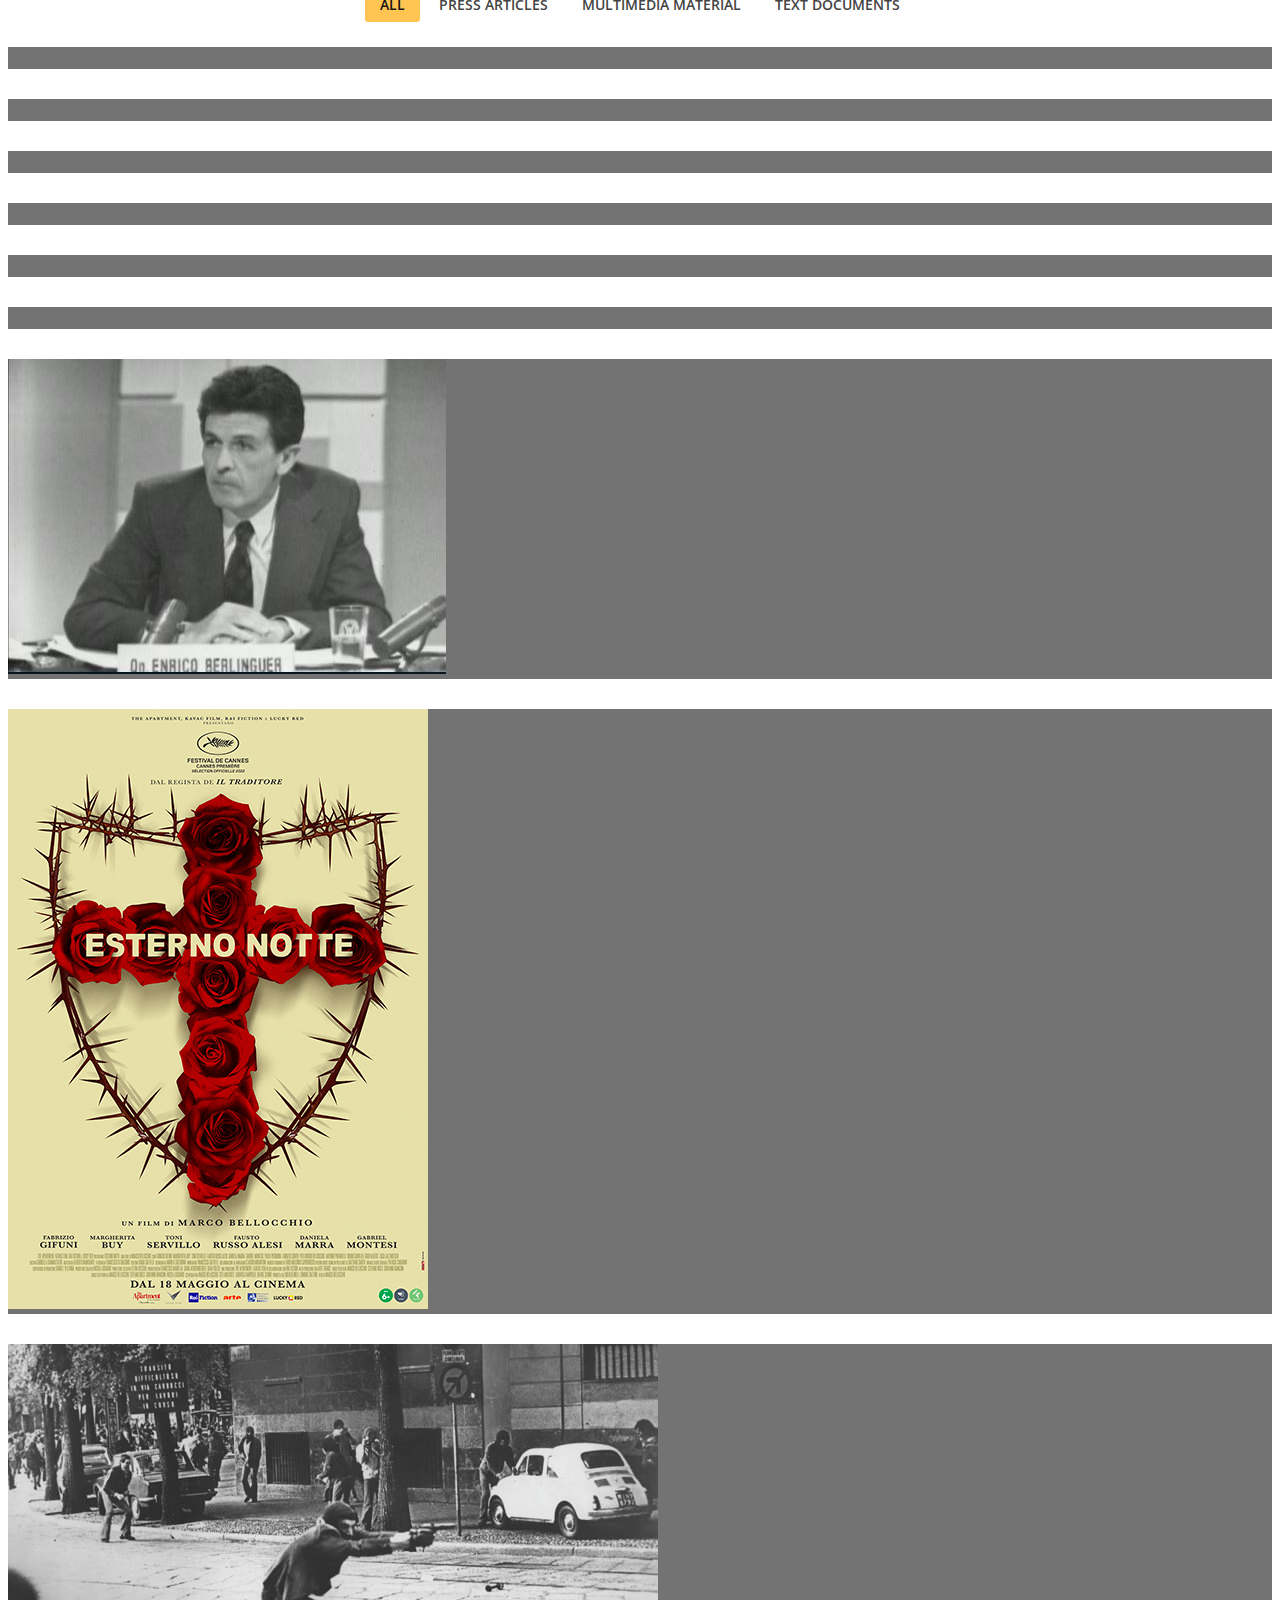
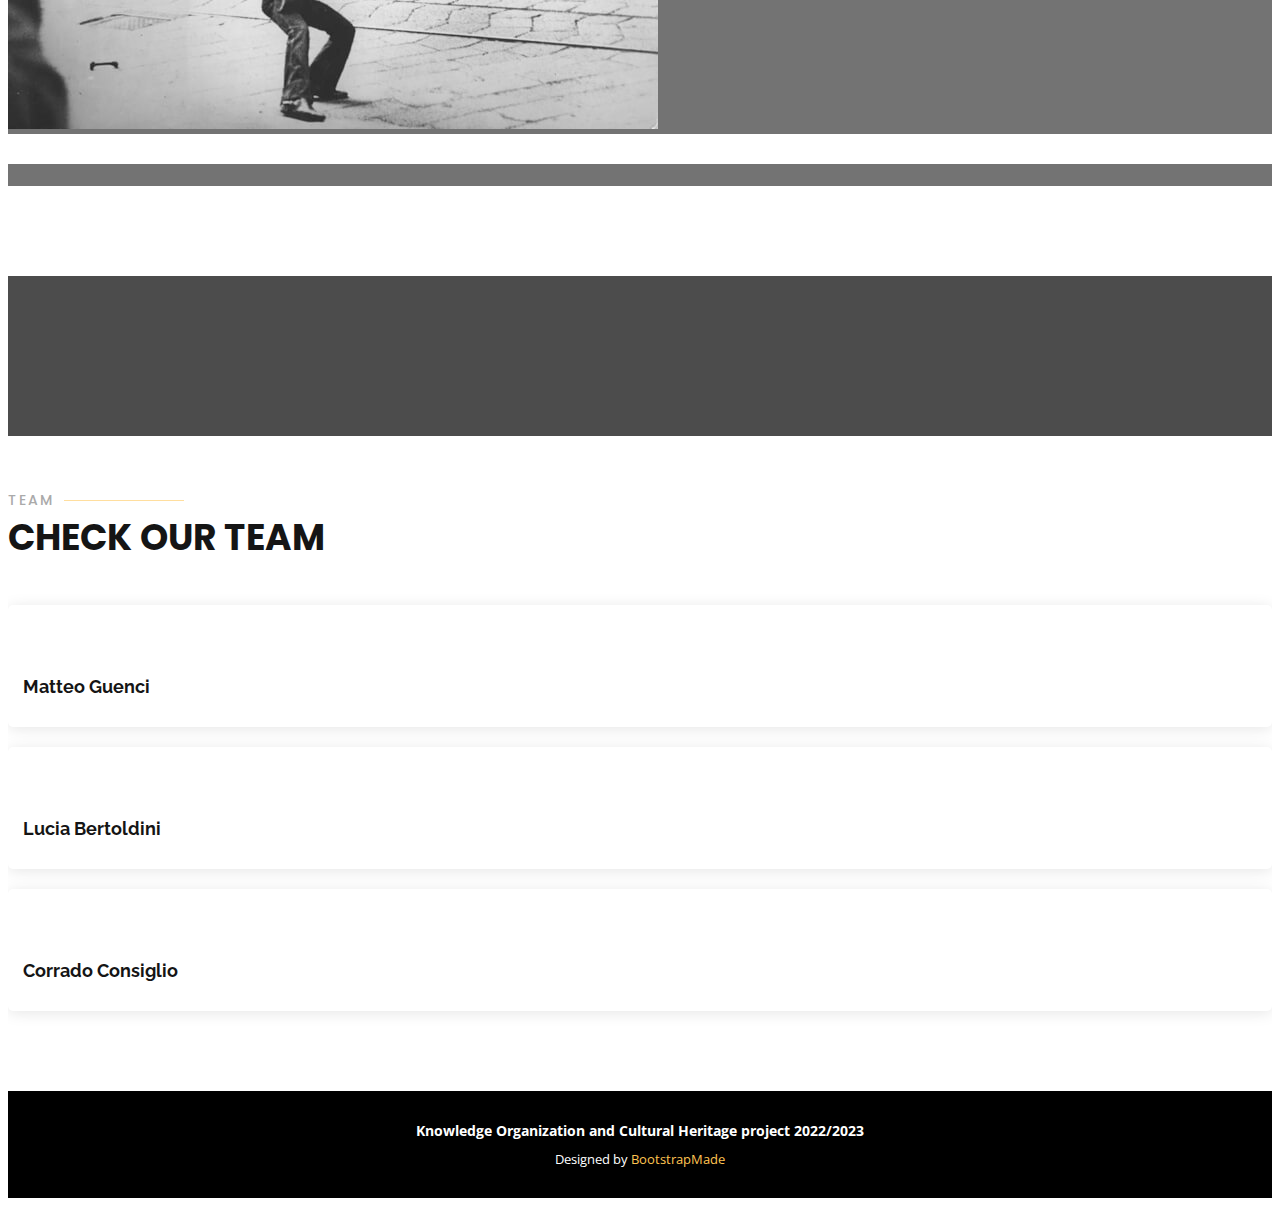
==== commit 6cabe9f8: "Update index.html" ====
--- a/template_project_1-main - Copia/template_project_1-main/index.html
+++ b/template_project_1-main - Copia/template_project_1-main/index.html
@@ -102,7 +102,7 @@
 
       <div class="row justify-content-center" data-aos="fade-up" data-aos-delay="150">
         <div class="col-xl-6 col-lg-8">
-          <h1>Years of L(od)ead<span>.</span></h1>
+          <h1>Years of Lo(ea)d<span>.</span></h1>
           <h2></h2>
         </div>
       </div>
@@ -181,8 +181,8 @@
                 of tension” is the Piazza Fontana Bombing in 1969 at the Agriculture National Bank in
                 Milan, where 13 people were killed and 90 were wounded as reported the following day by an
                 article published on Corriere della Sera.
-                Not only innocent civilians, but also people belonging to law enforcements were murdered. Among these vicebrigadiere Antonio 
-                was killed; his alleged killer then acquitted of this charge, the far-left terrorist Giuseppe Memeo, 
+                Not only innocent civilians, but also people belonging to law enforcements were murdered. Among these vicebrigadiere Antonio Custra
+                was killed whose alleged killer then acquitted of this charge, the far-left terrorist Giuseppe Memeo, 
                 is clearly visible in one of the most iconic photos of the Years of Lead taken in 1977.
                 Similar was the fate of Luigi Calabresi, police chief officer involved in the Piazza Fontana Bombing
                 inquiry and killed by a far-left terrorist attack in 1972. The journalist Mario Calabresi, Luigi Calabresi’s son,
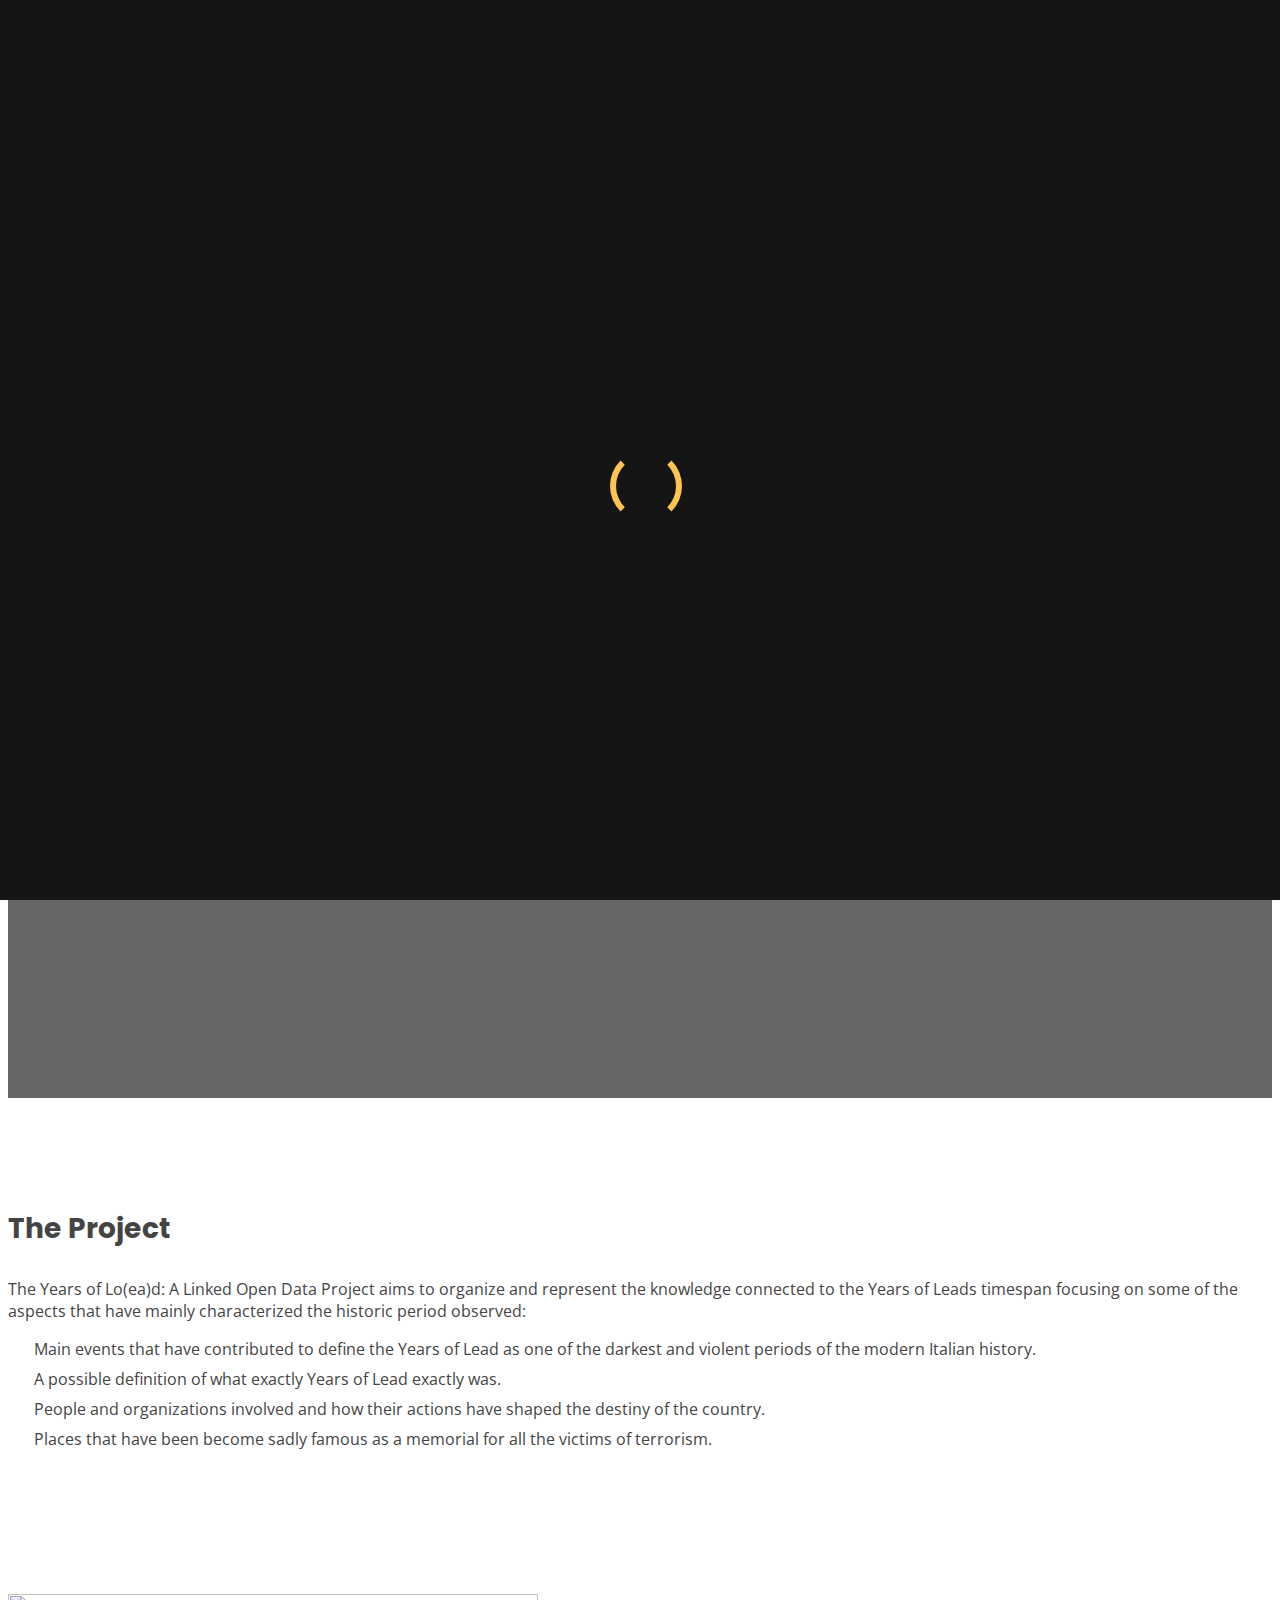
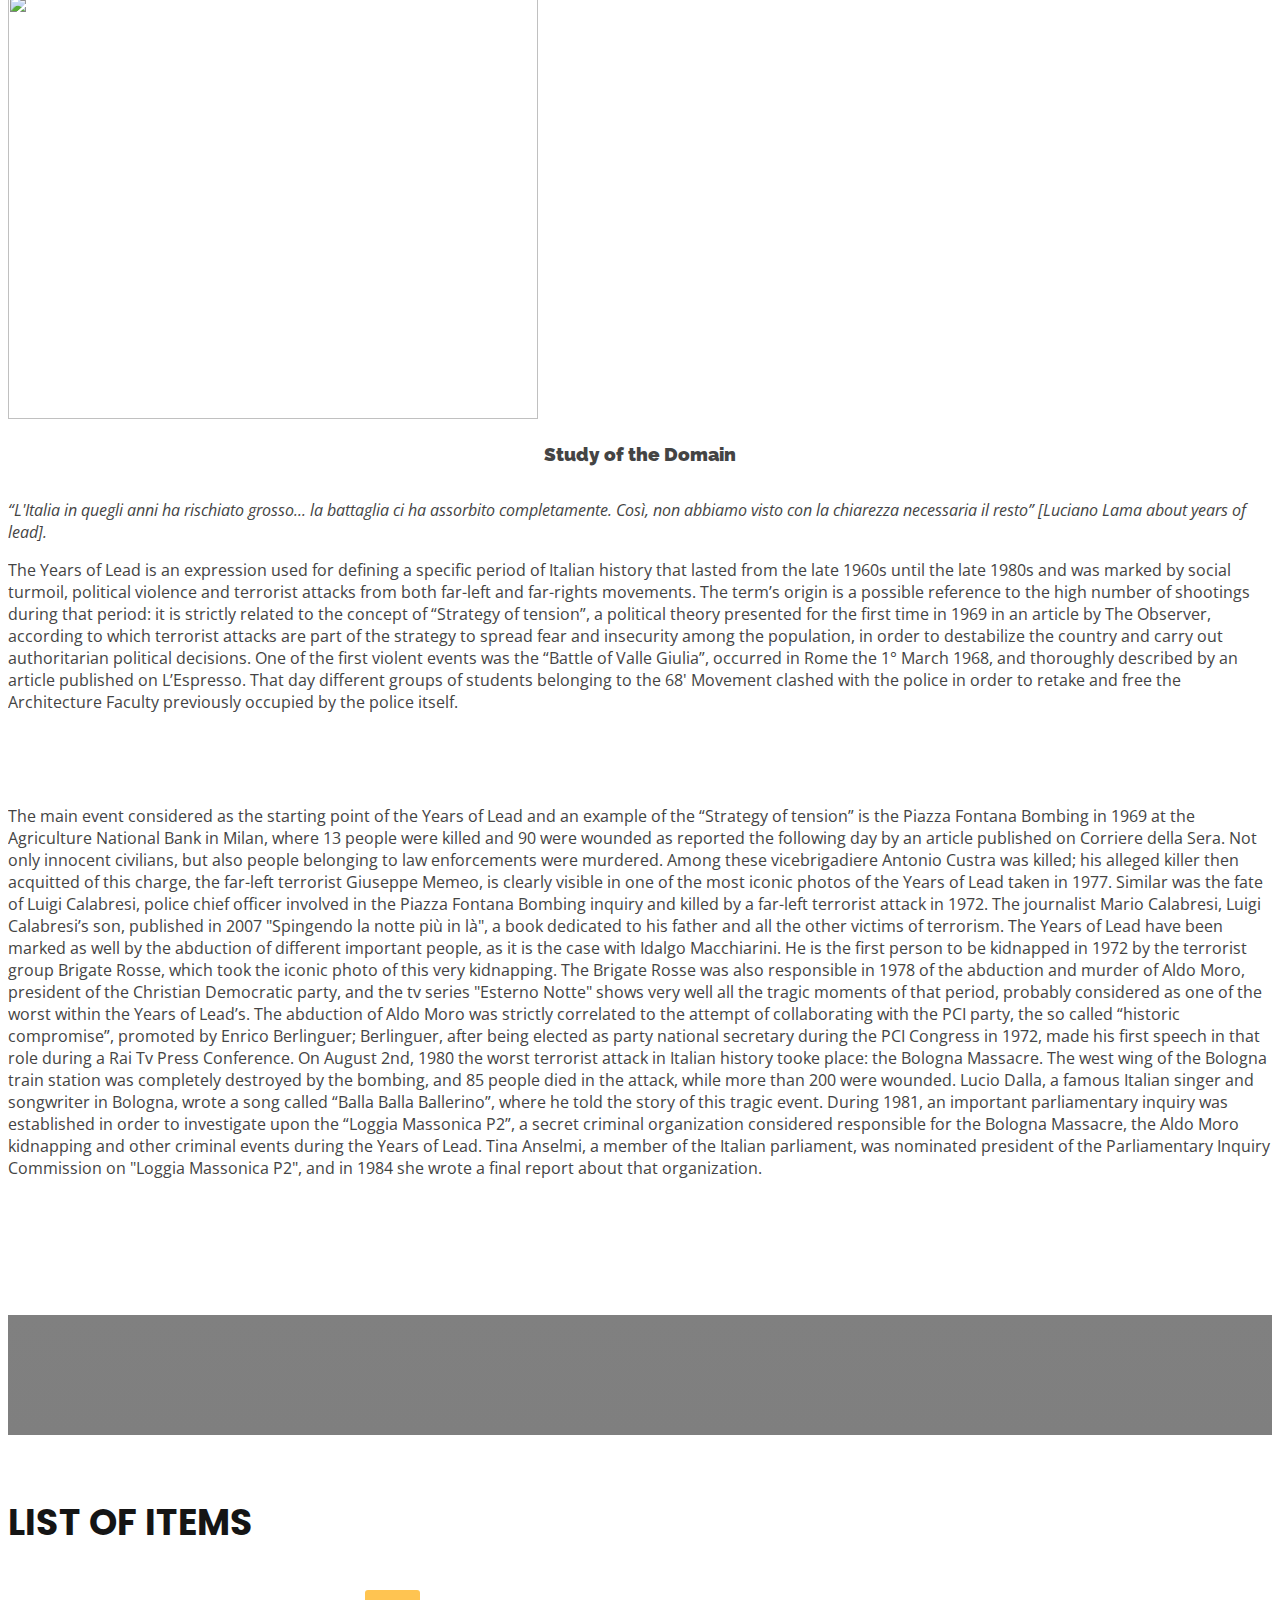
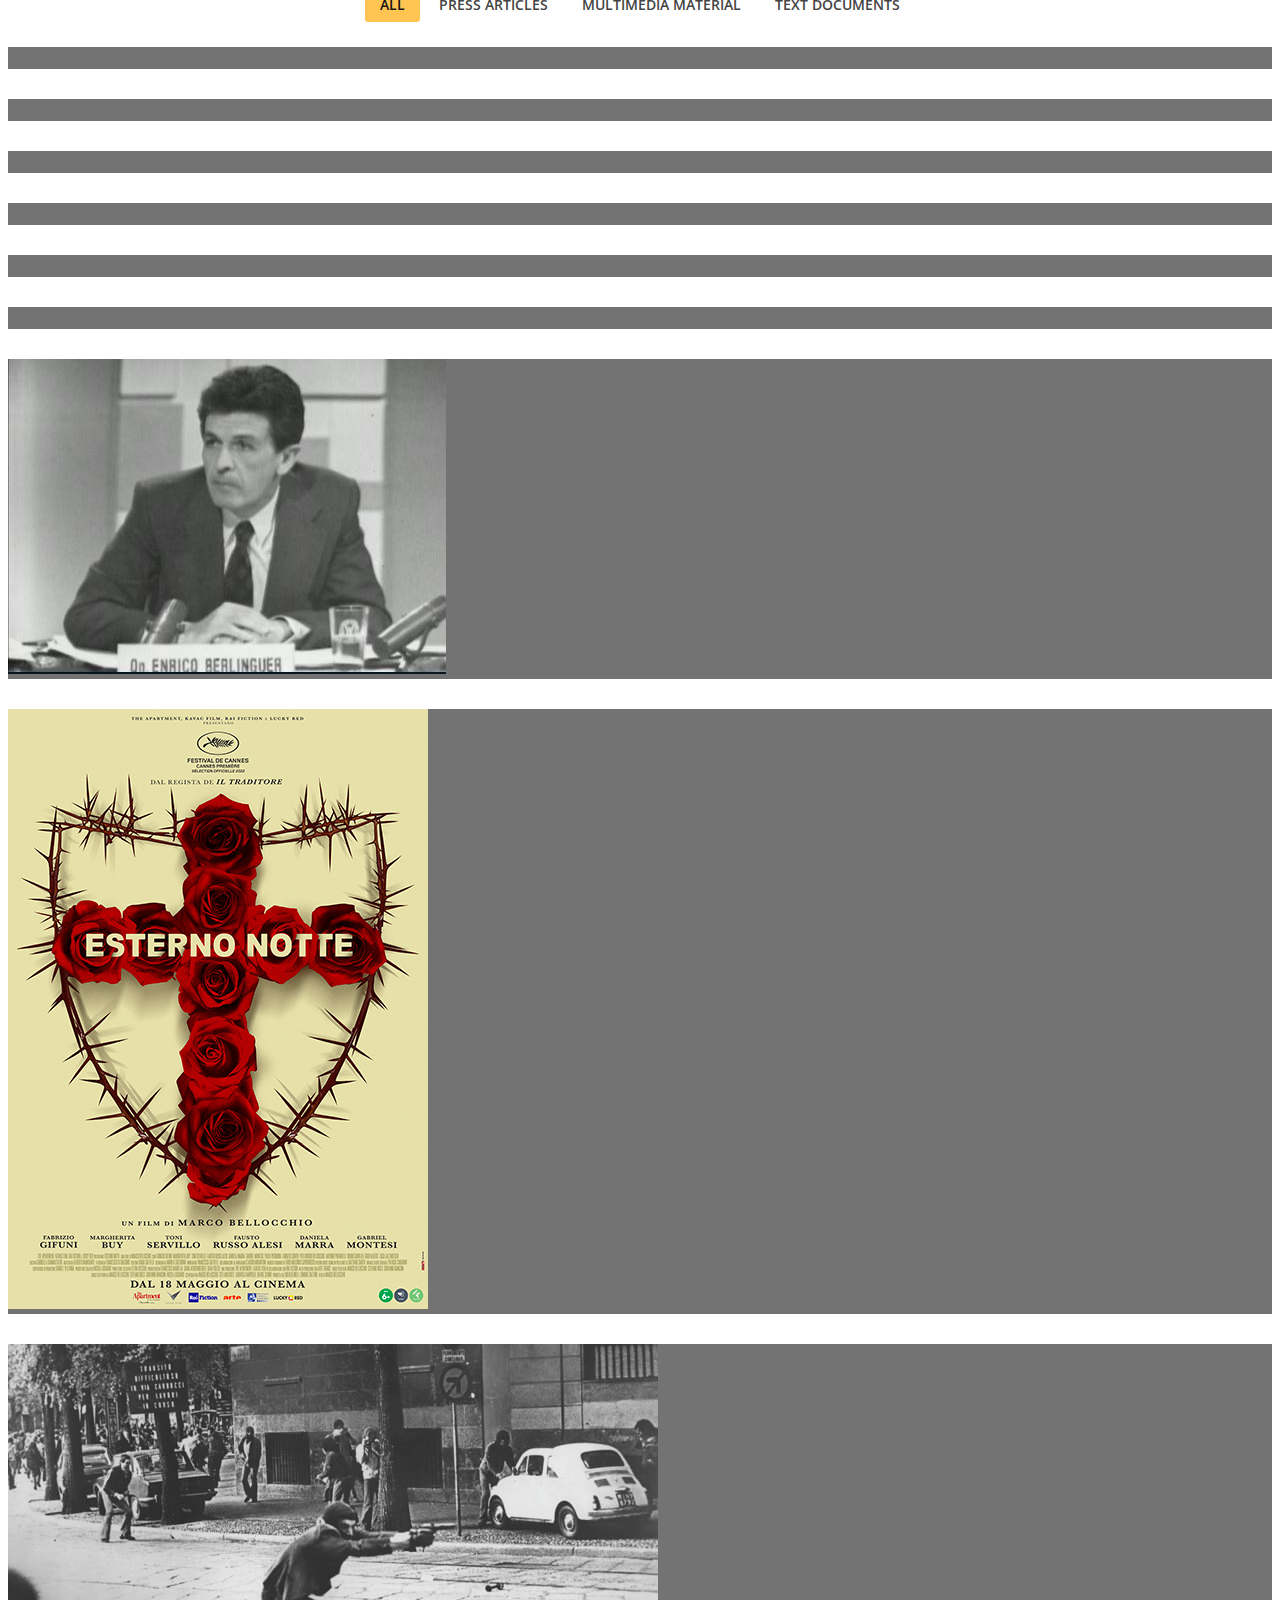
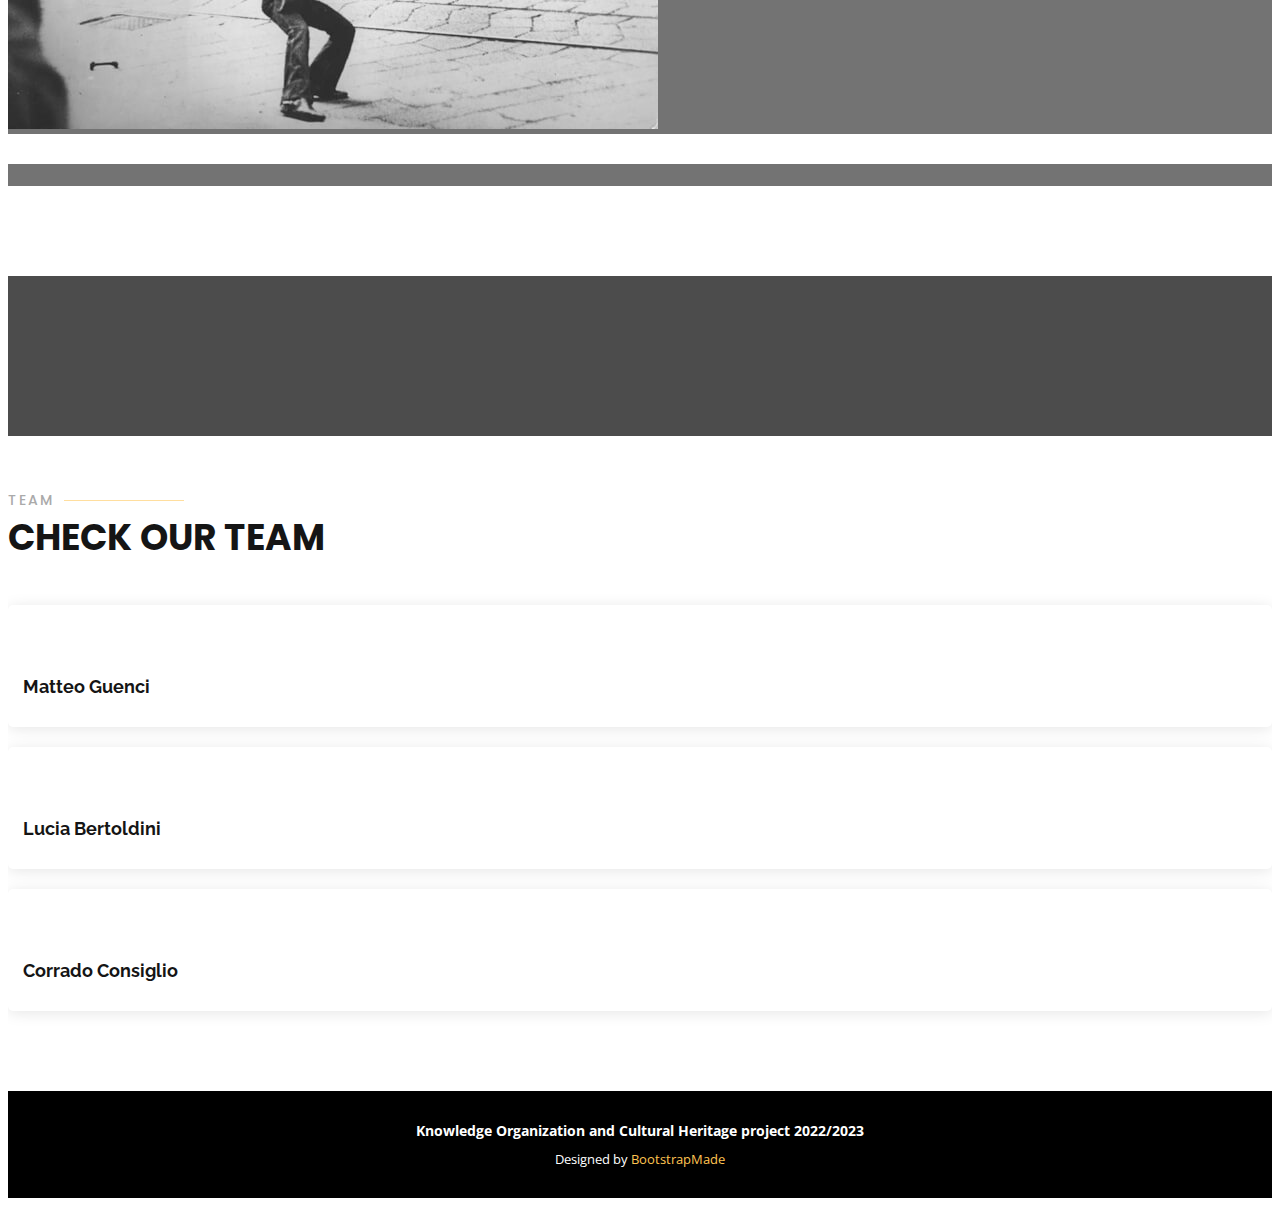
==== commit 9c54cf7a: "Update index.html" ====
--- a/template_project_1-main - Copia/template_project_1-main/index.html
+++ b/template_project_1-main - Copia/template_project_1-main/index.html
@@ -182,7 +182,7 @@
                 Milan, where 13 people were killed and 90 were wounded as reported the following day by an
                 article published on Corriere della Sera.
                 Not only innocent civilians, but also people belonging to law enforcements were murdered. Among these vicebrigadiere Antonio Custra
-                was killed whose alleged killer then acquitted of this charge, the far-left terrorist Giuseppe Memeo, 
+                was killed; his alleged killer then acquitted of this charge, the far-left terrorist Giuseppe Memeo, 
                 is clearly visible in one of the most iconic photos of the Years of Lead taken in 1977.
                 Similar was the fate of Luigi Calabresi, police chief officer involved in the Piazza Fontana Bombing
                 inquiry and killed by a far-left terrorist attack in 1972. The journalist Mario Calabresi, Luigi Calabresi’s son,
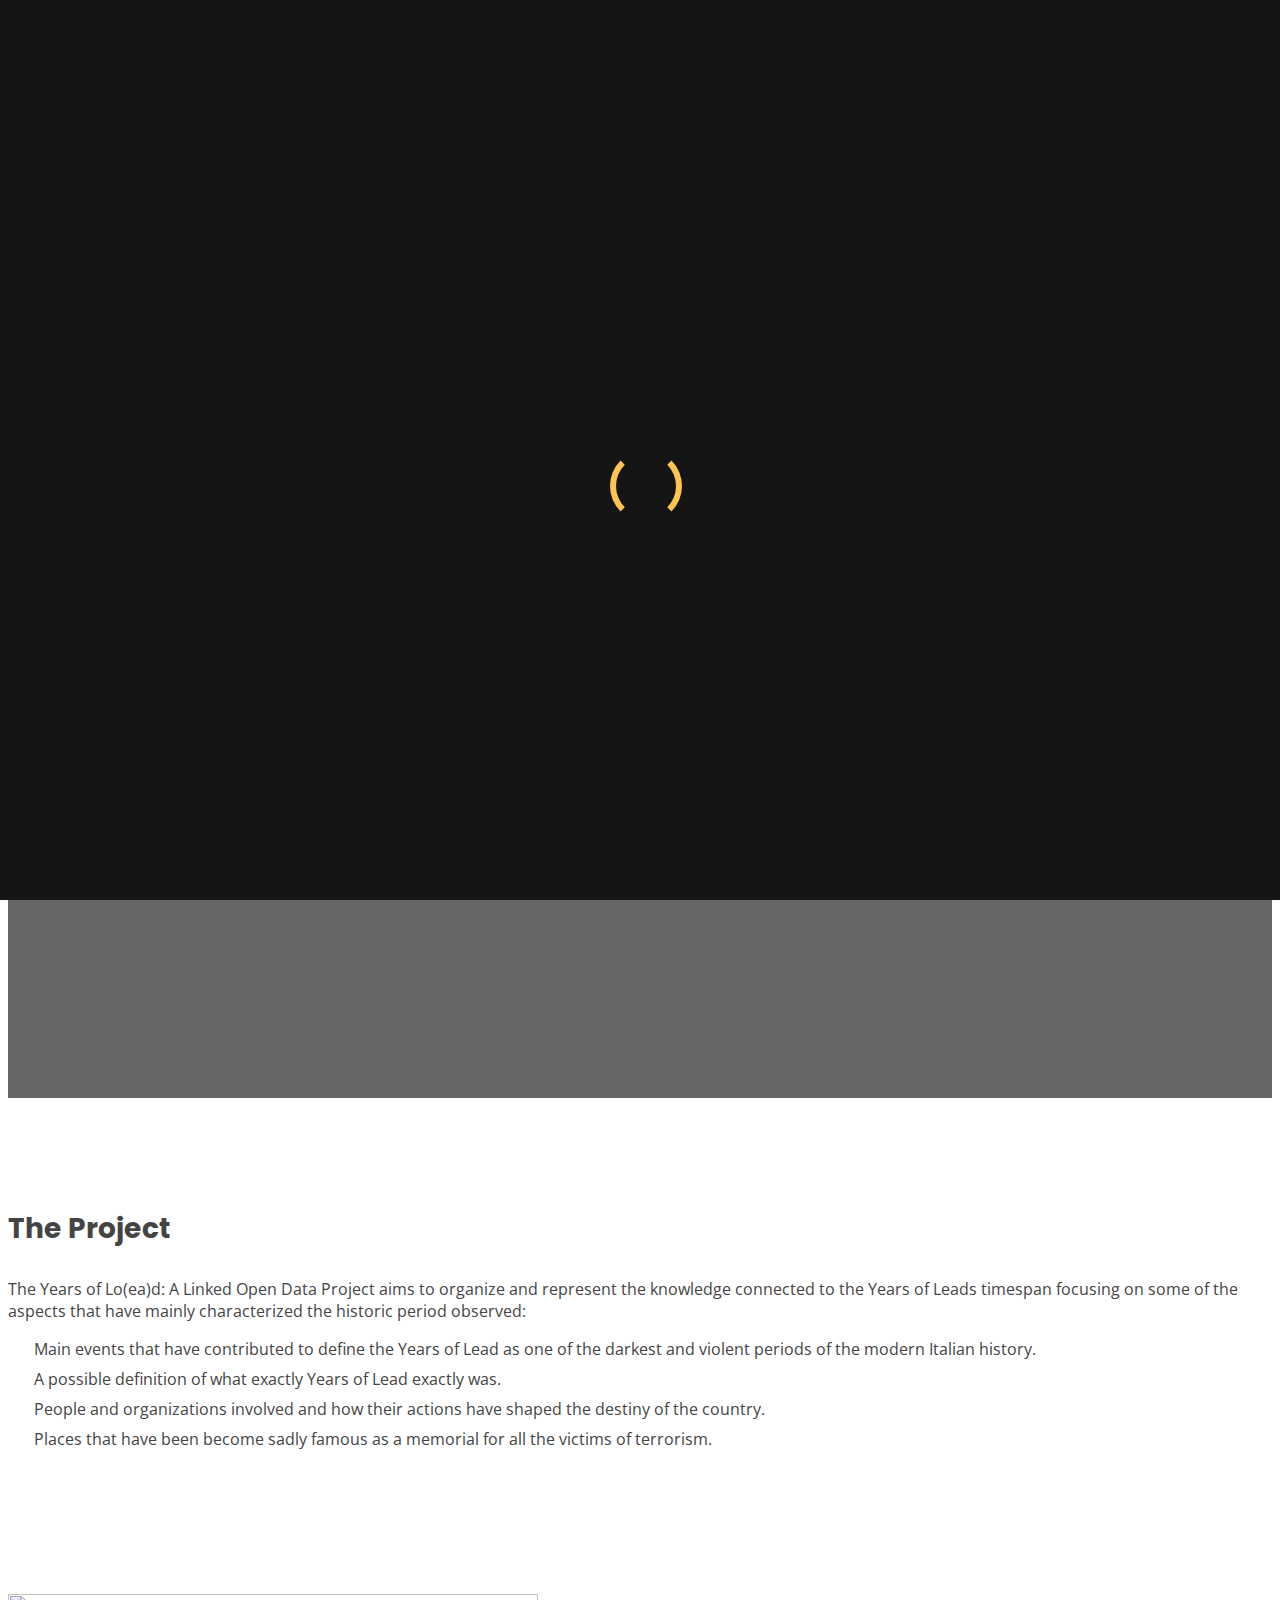
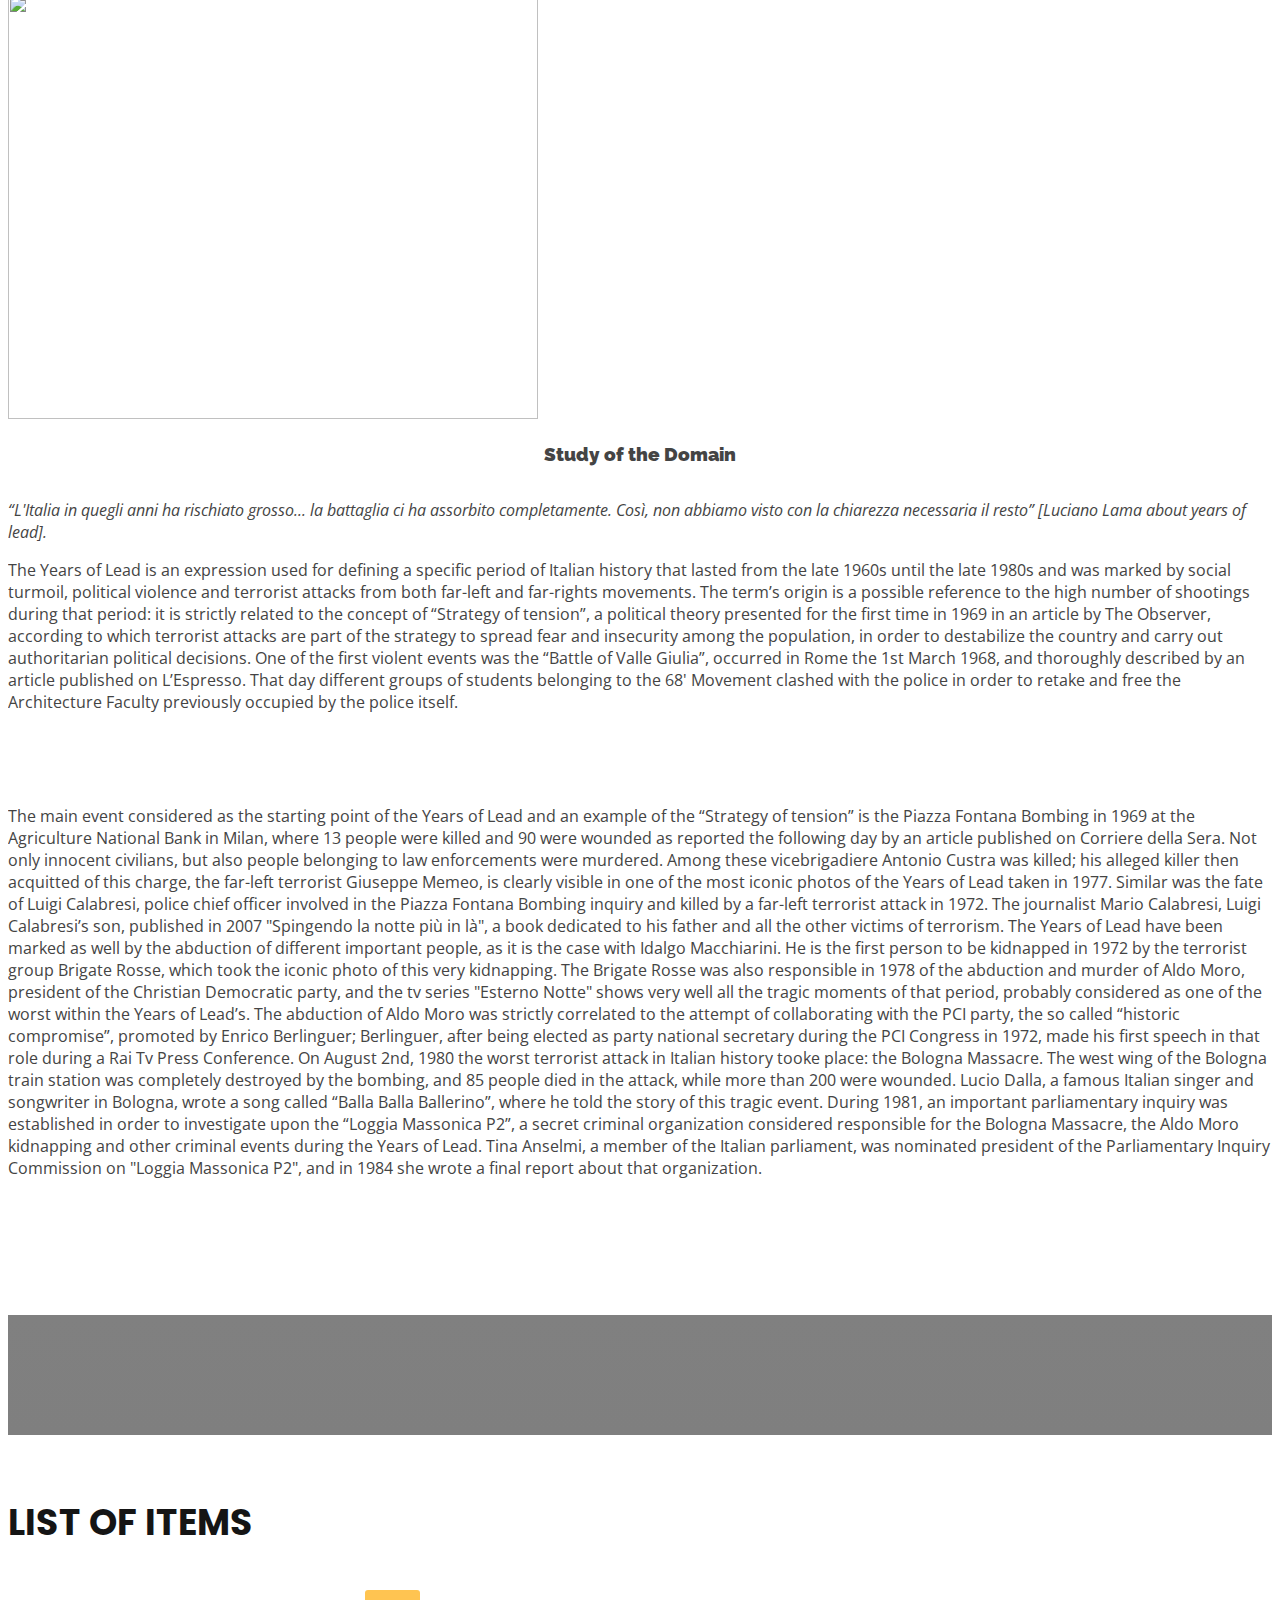
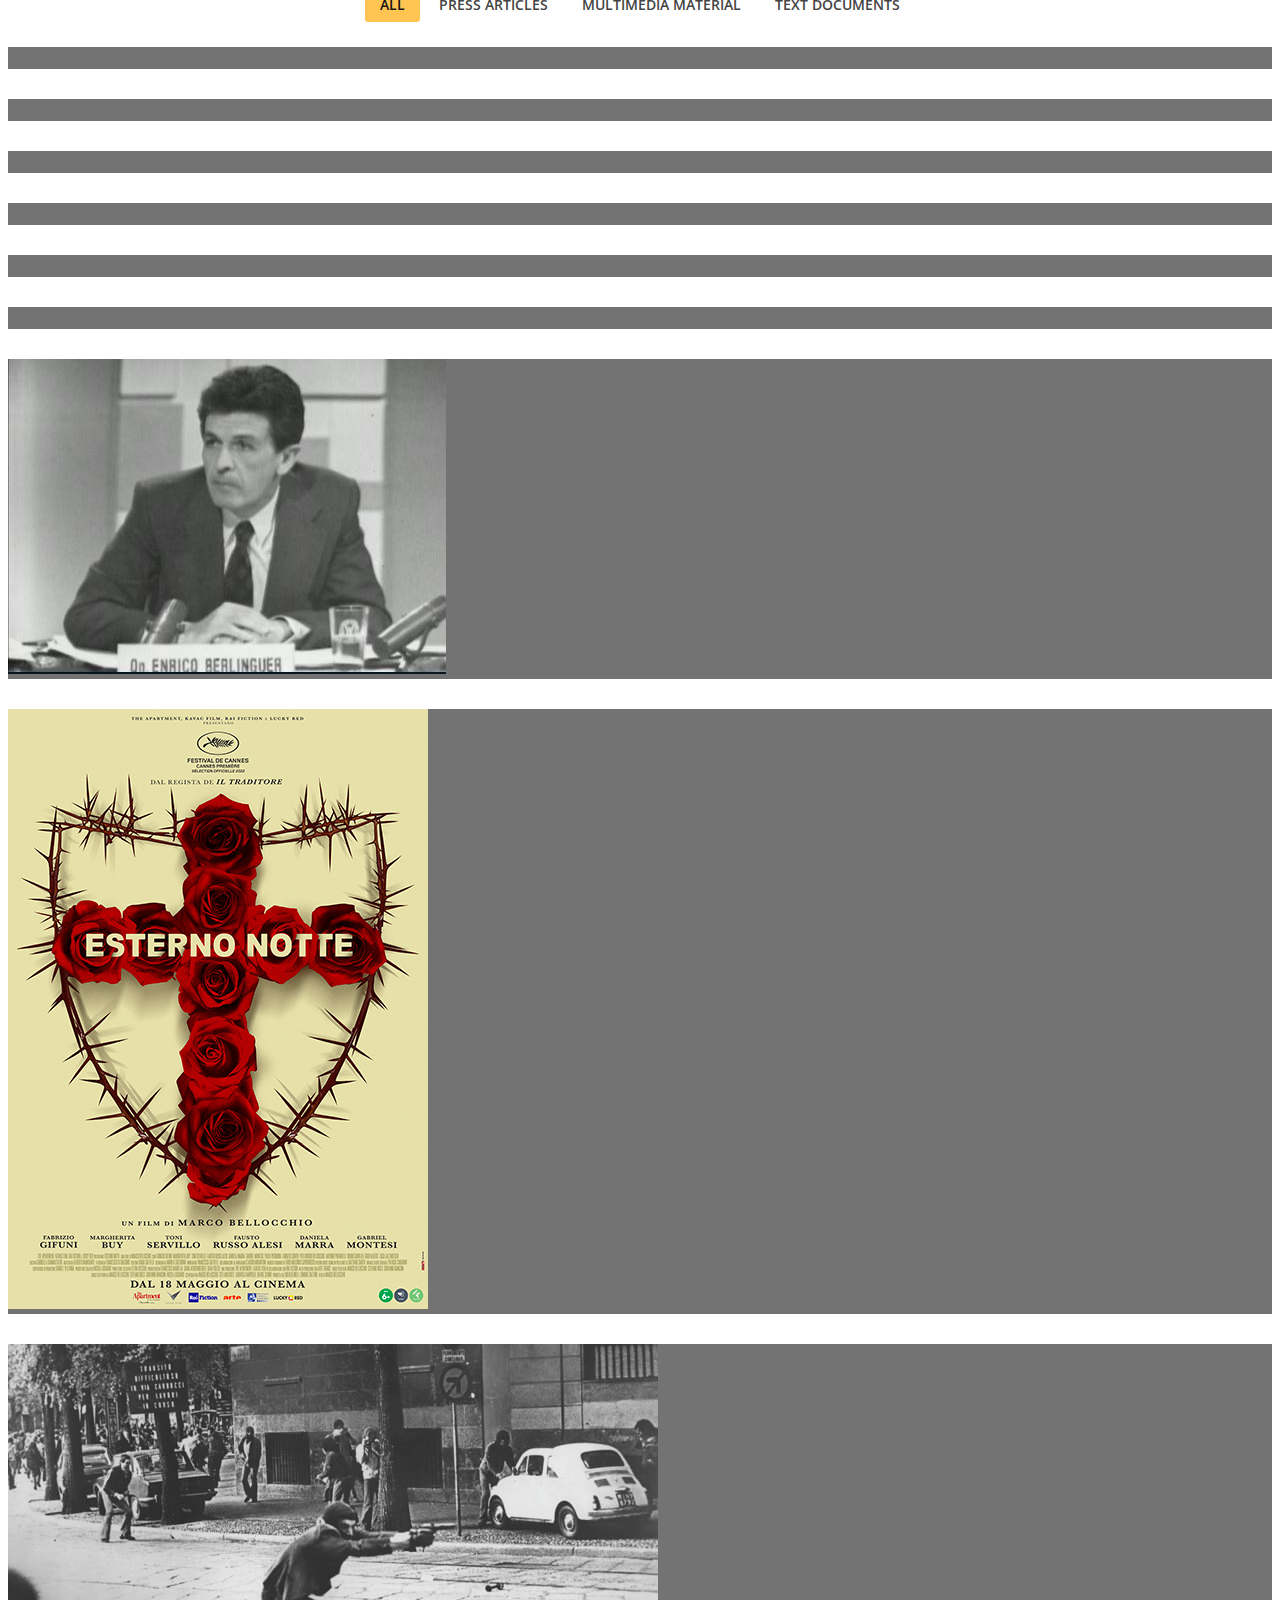
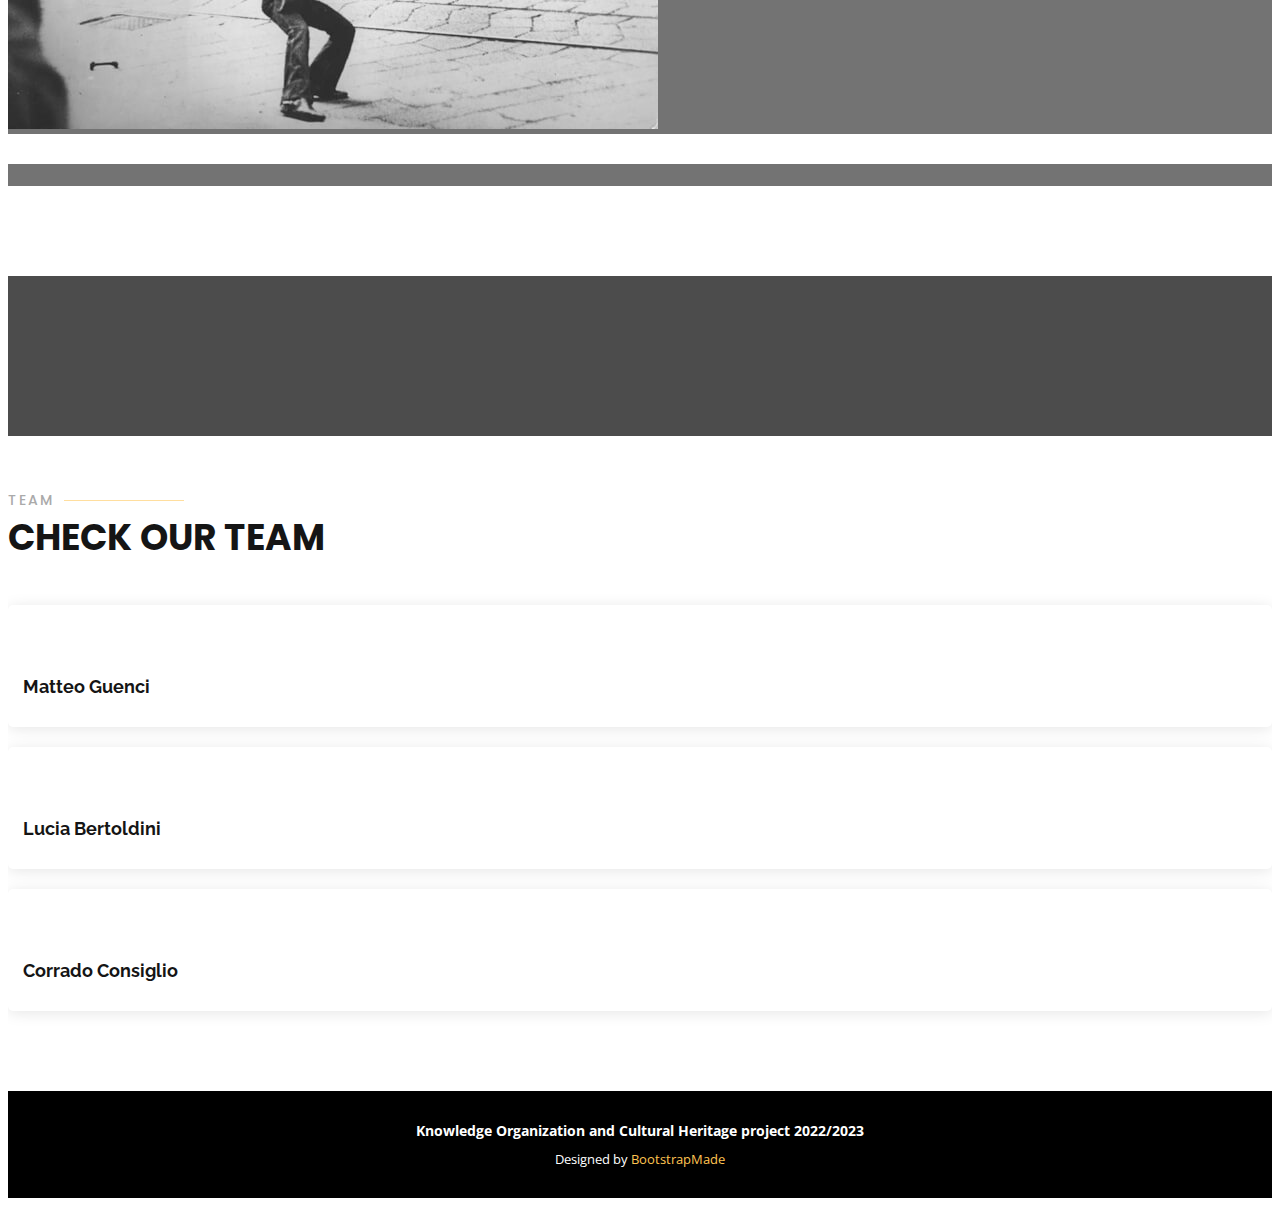
==== commit 2a93fd45: "Update index.html" ====
--- a/template_project_1-main - Copia/template_project_1-main/index.html
+++ b/template_project_1-main - Copia/template_project_1-main/index.html
@@ -166,7 +166,7 @@
                 “Strategy of tension”, a political theory presented for the first time in 1969 in an article by The
                 Observer, according to which terrorist attacks are part of the strategy to spread fear and insecurity among the population,
                 in order to destabilize the country and carry out authoritarian political decisions.
-                One of the first violent events was the “Battle of Valle Giulia”, occurred in Rome the 1° March 1968,
+                One of the first violent events was the “Battle of Valle Giulia”, occurred in Rome the 1st March 1968,
                 and thoroughly described by an article published on L’Espresso. That day different groups of
                 students belonging to the 68' Movement clashed with the police in order to retake and free
                 the Architecture Faculty previously occupied by the police itself. </p>
